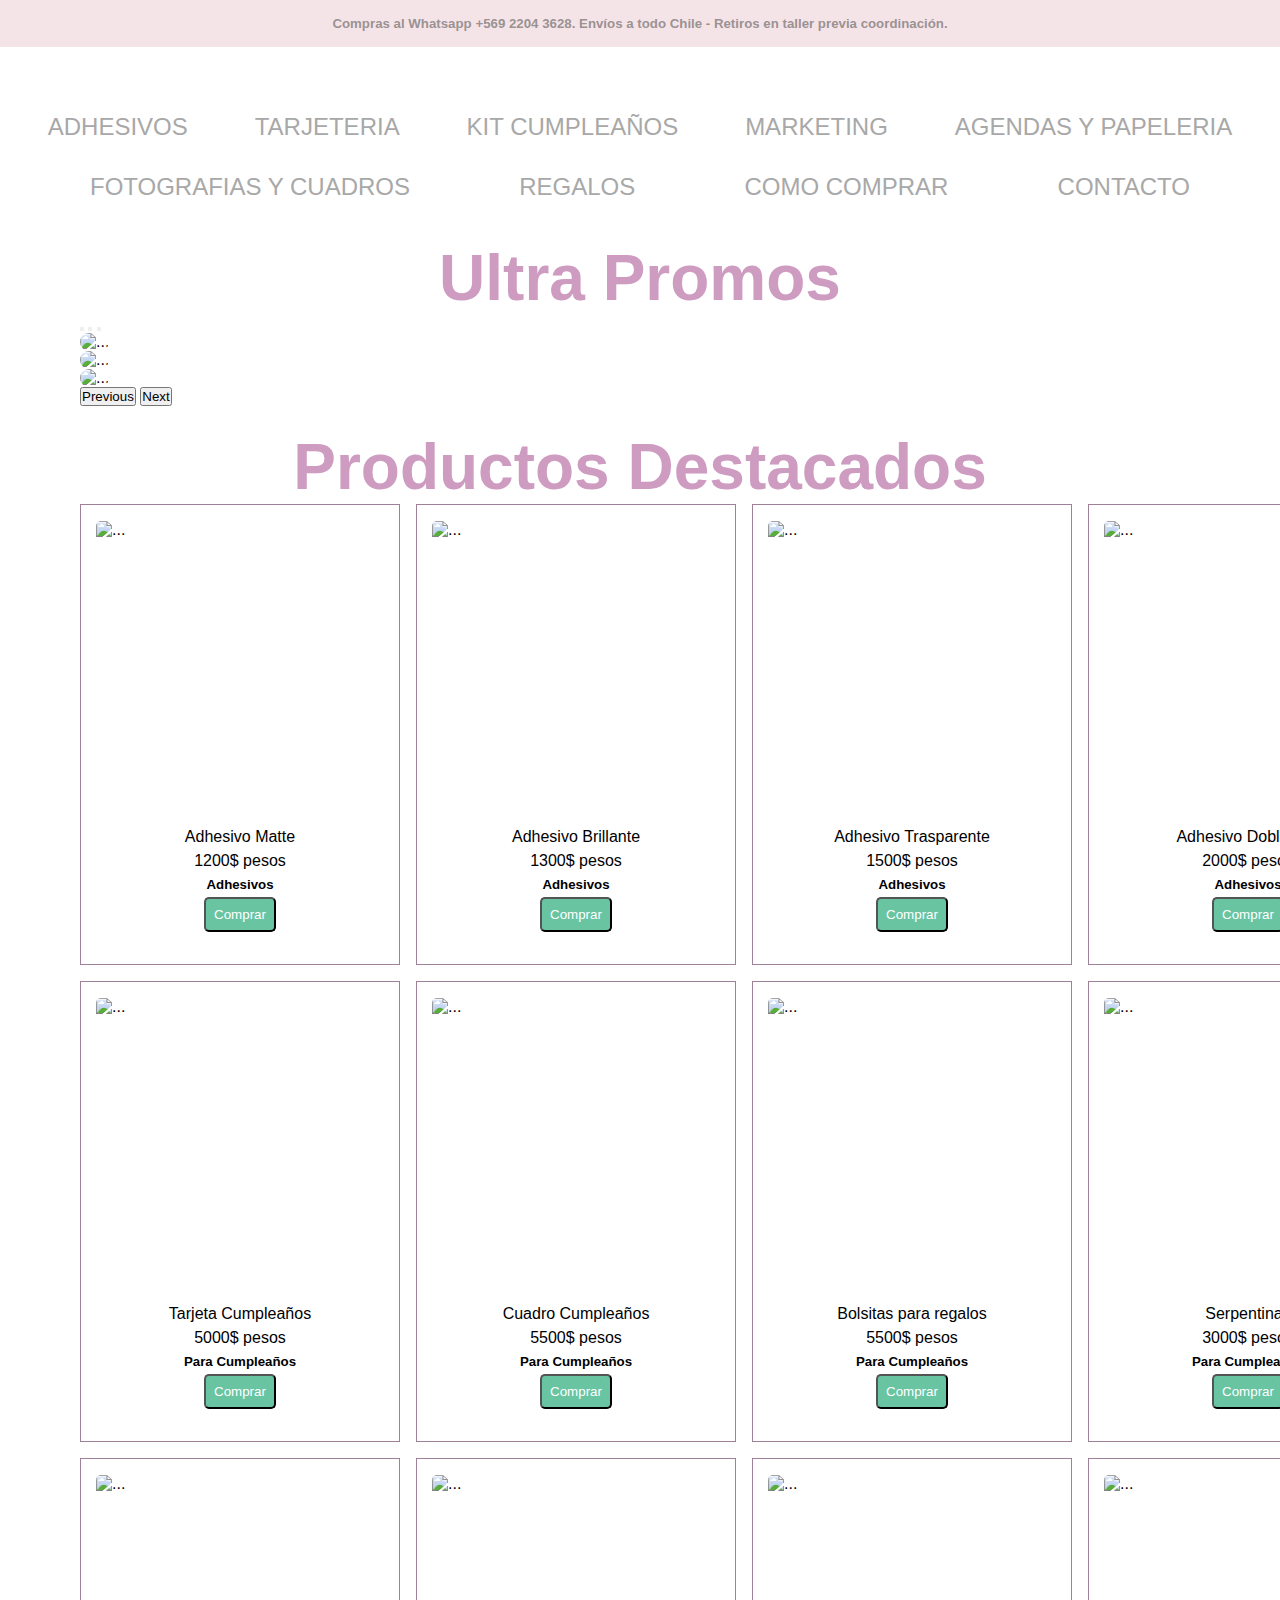
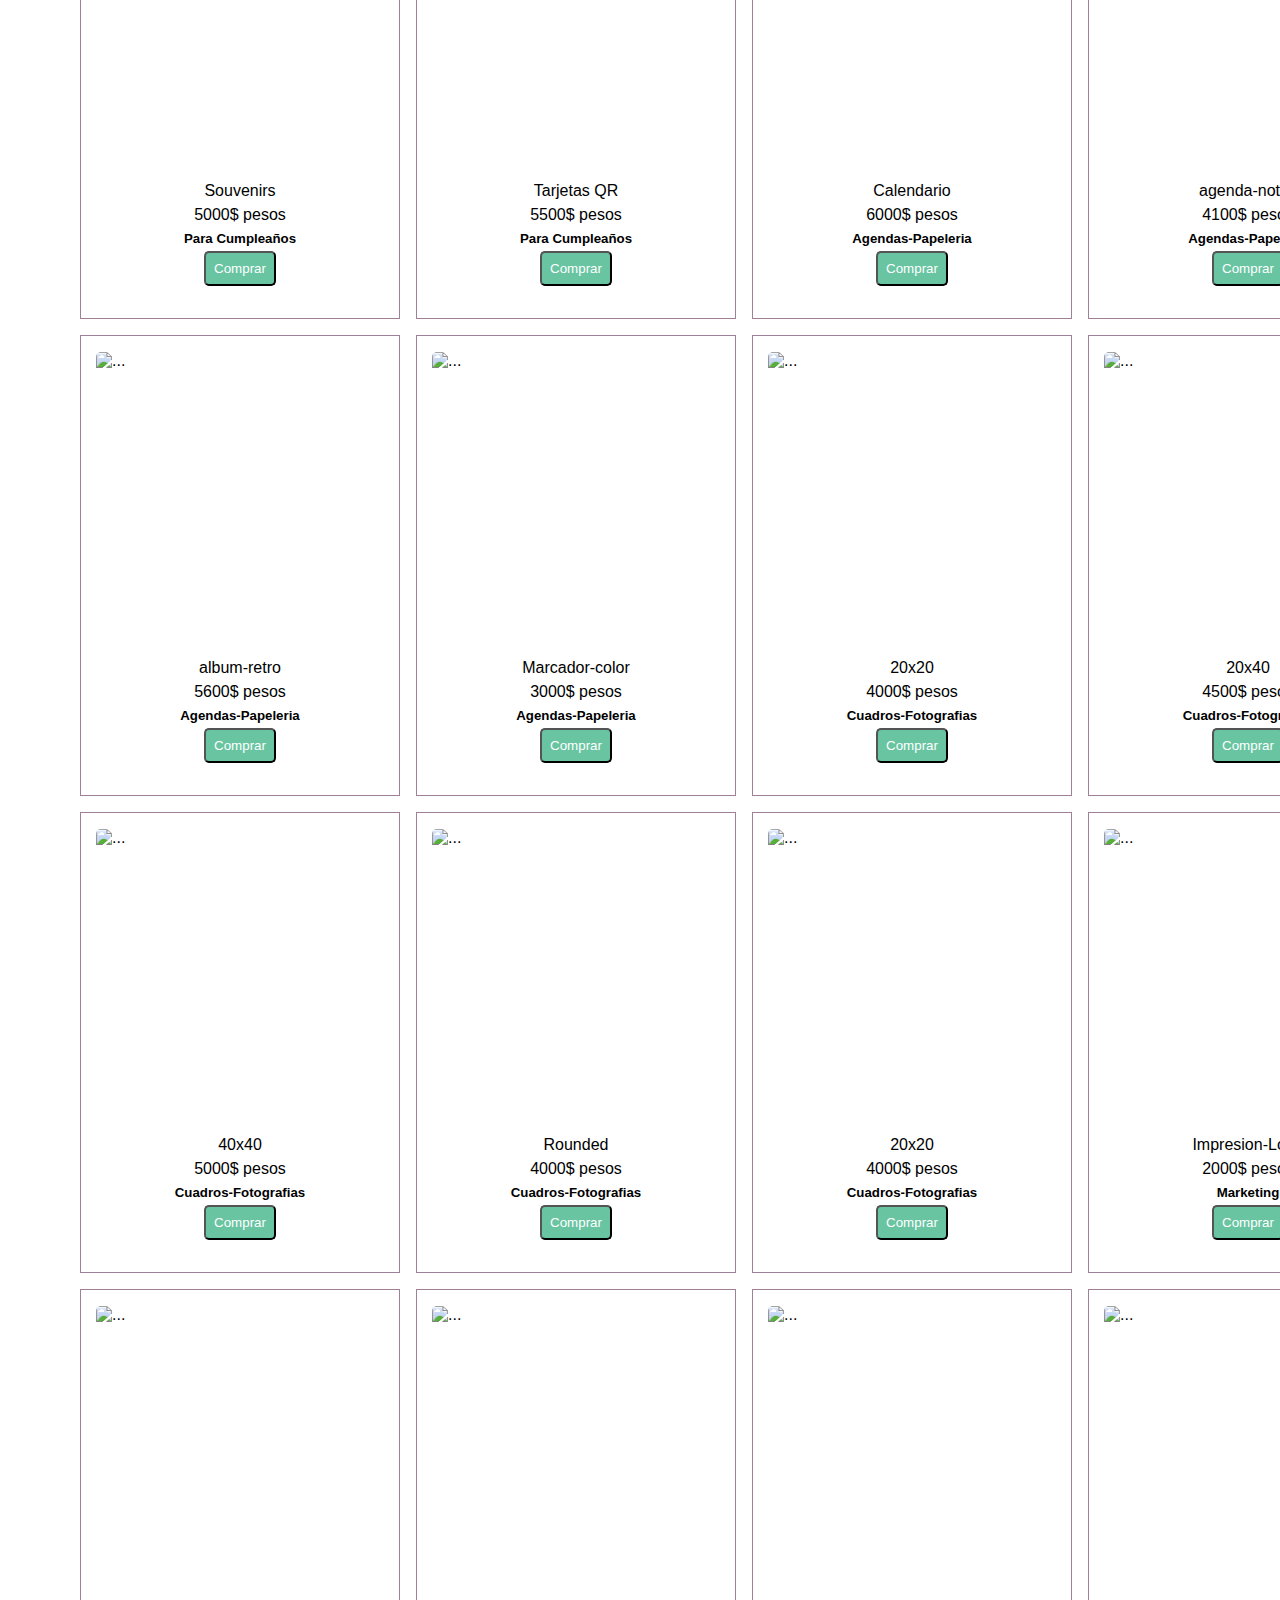
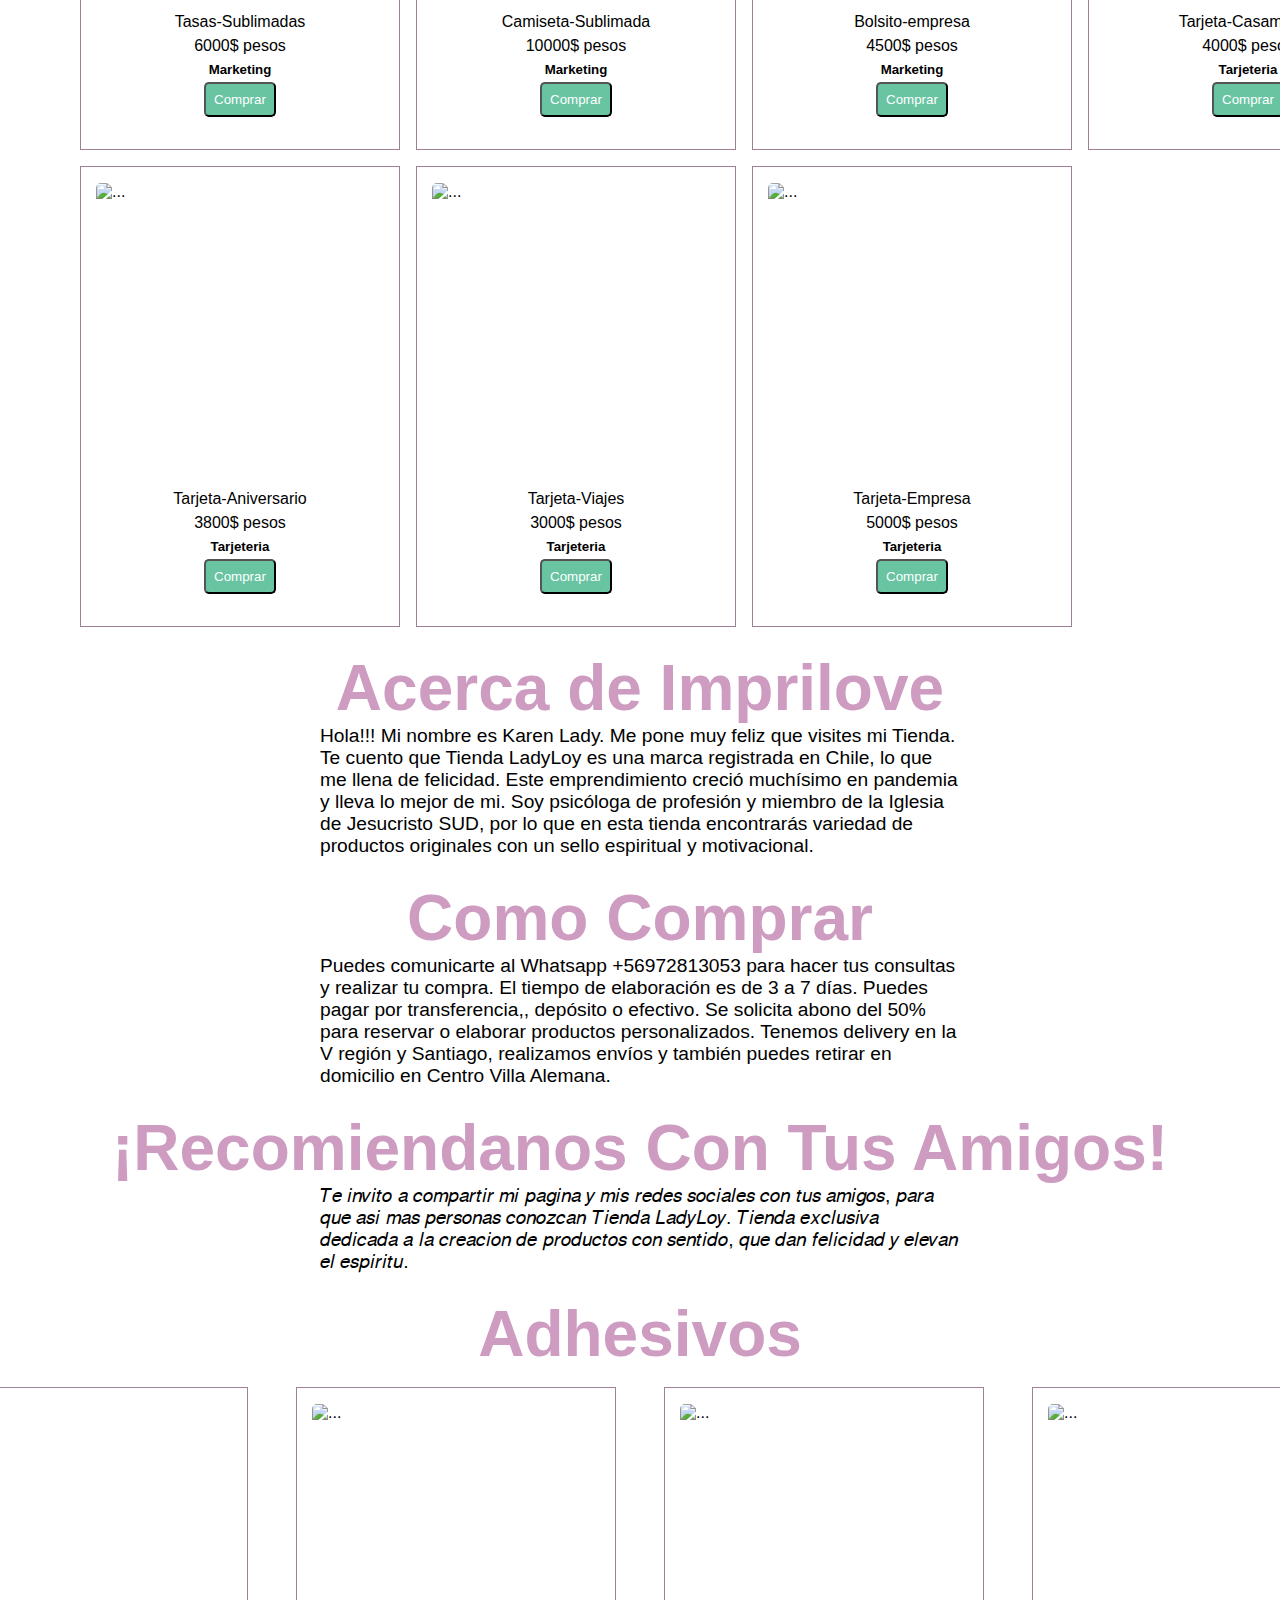
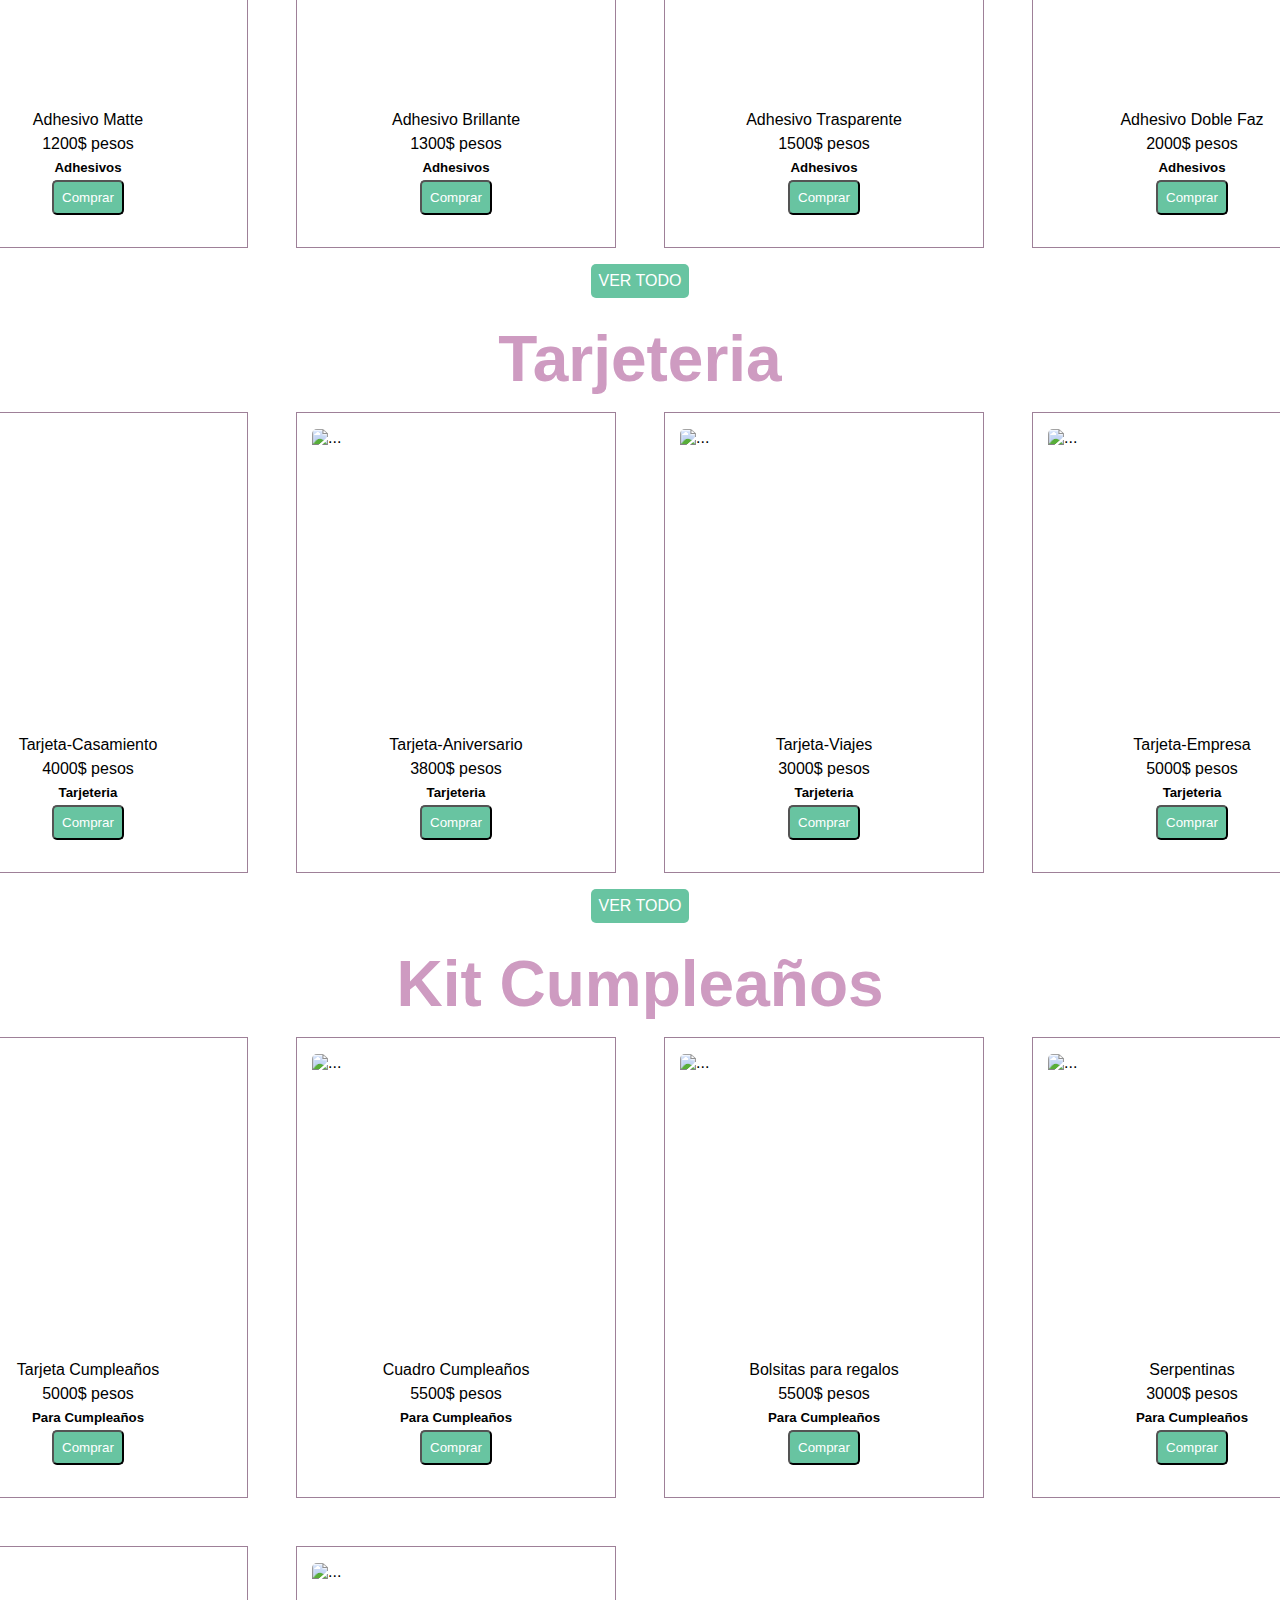
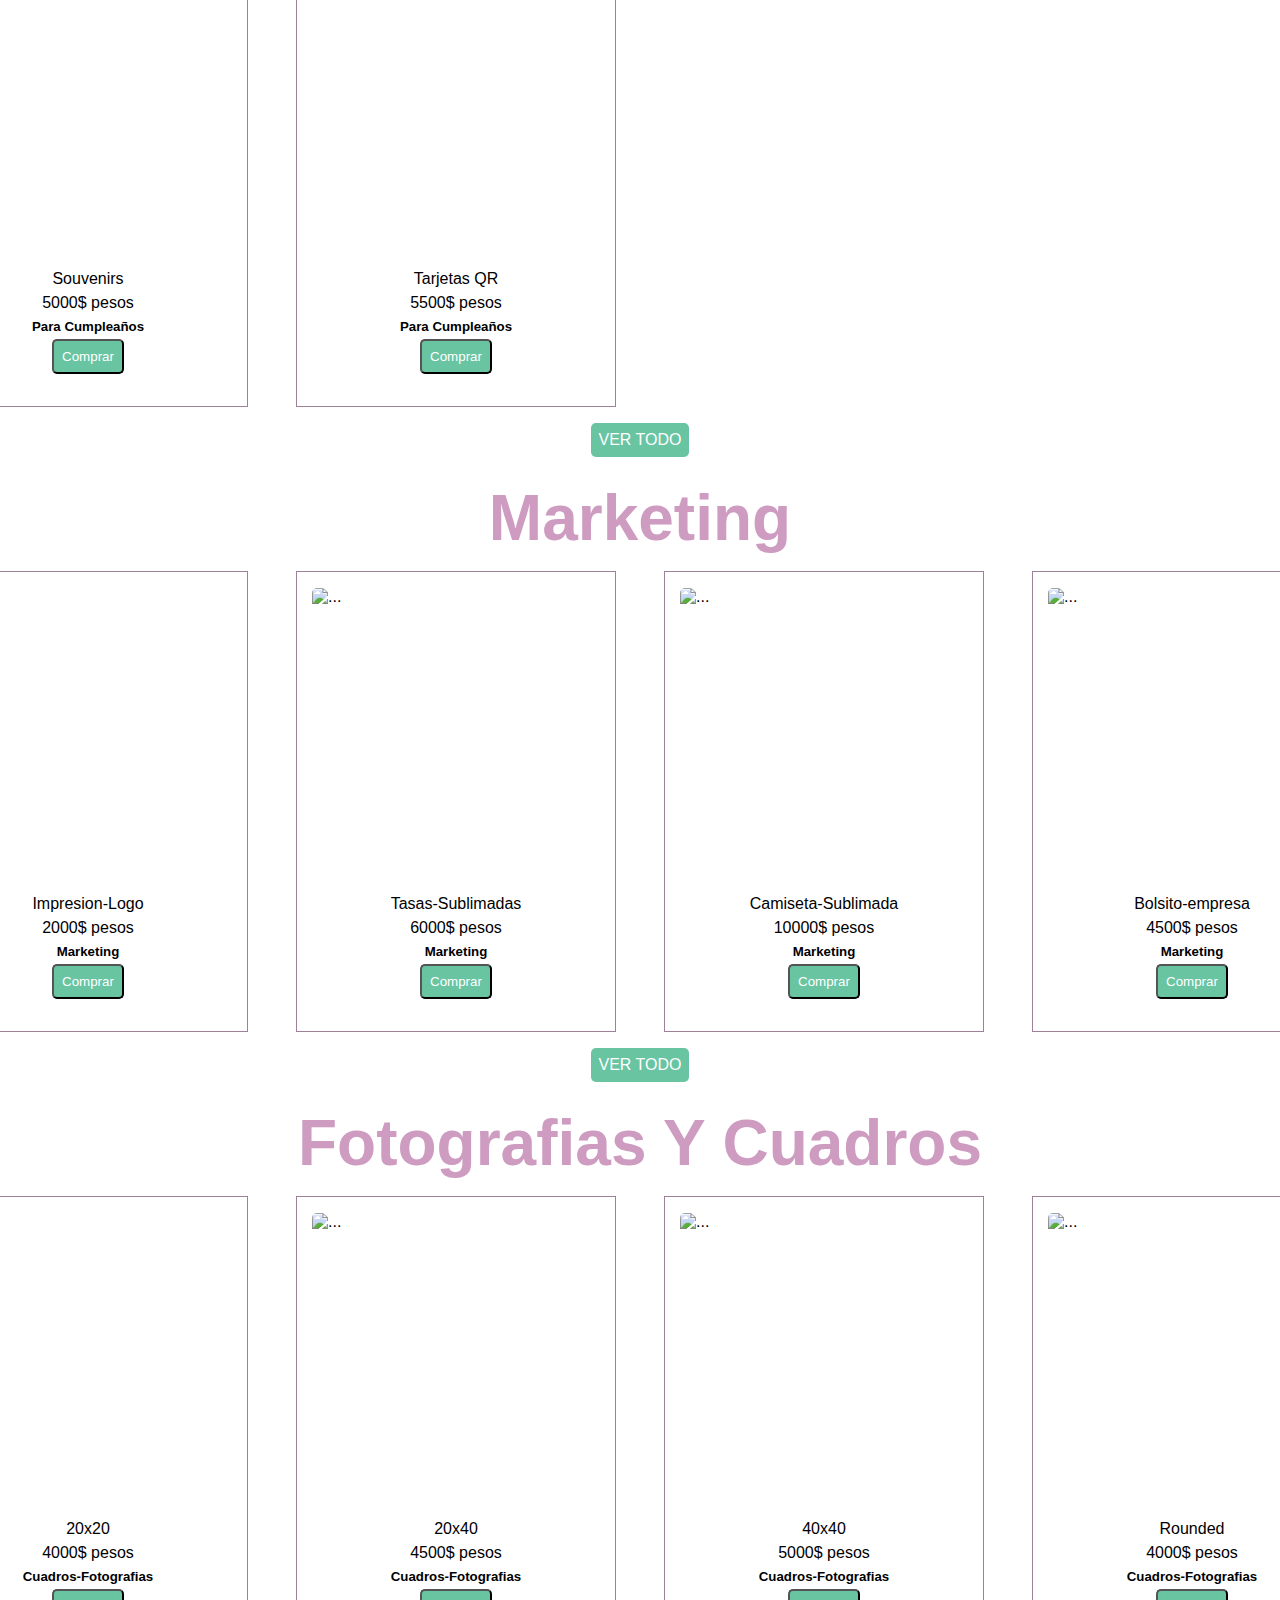
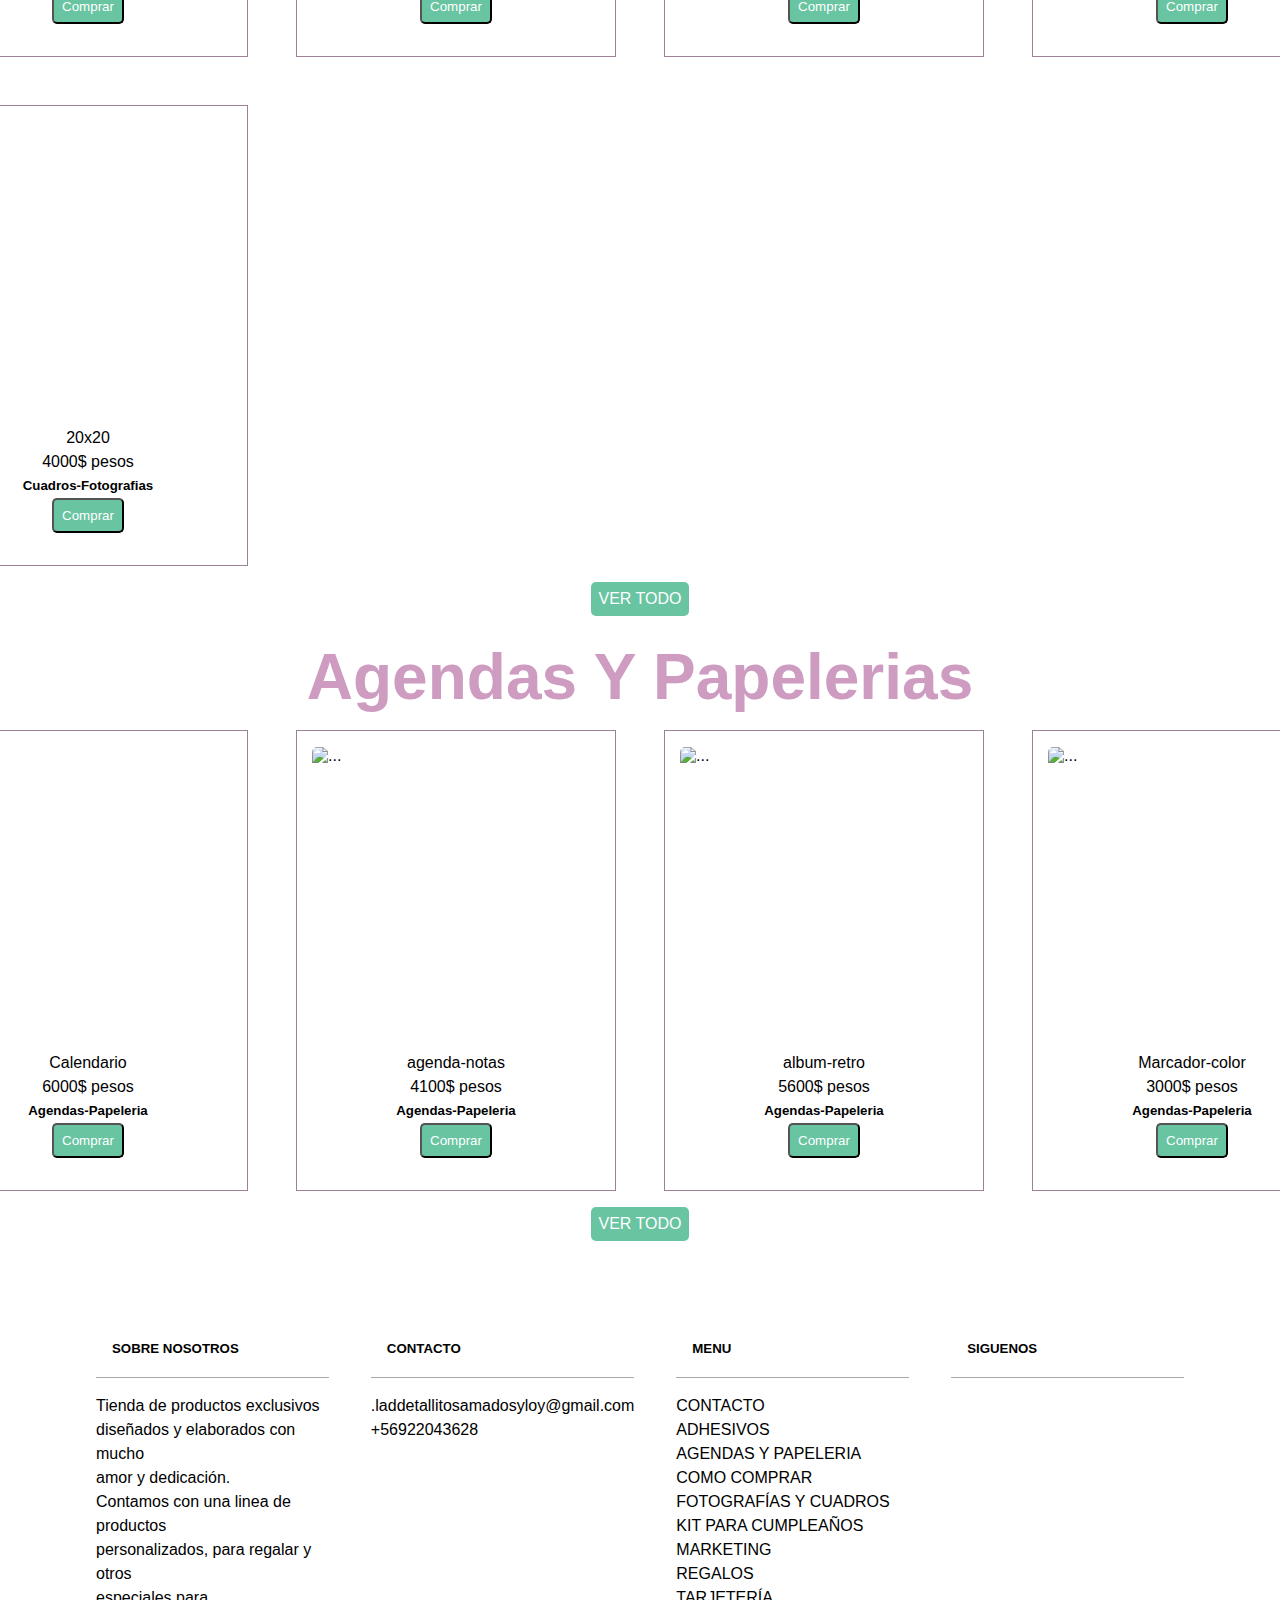
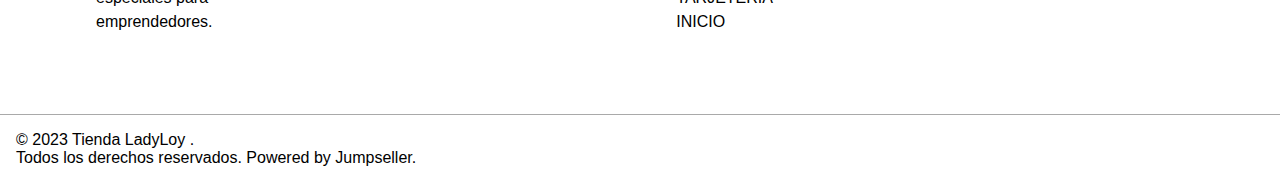
==== index.html @ 3375831d "secciones dinamicas de productos" ====
<!DOCTYPE html>
<html lang="en">

<head>
  <meta charset="UTF-8">
  <meta name="viewport" content="width=device-width, initial-scale=1.0">
  <title>Imprilove</title>
  <link href="https://cdn.jsdelivr.net/npm/bootstrap@5.3.2/dist/css/bootstrap.min.css" rel="stylesheet"
    integrity="sha384-T3c6CoIi6uLrA9TneNEoa7RxnatzjcDSCmG1MXxSR1GAsXEV/Dwwykc2MPK8M2HN" crossorigin="anonymous">
  <link href="https://fonts.cdnfonts.com/css/national-first-font" rel="stylesheet">
  <link href="https://fonts.cdnfonts.com/css/simple-handmade" rel="stylesheet">
  <link href="https://fonts.cdnfonts.com/css/andalucia-2" rel="stylesheet">
  <link href="https://fonts.cdnfonts.com/css/comming" rel="stylesheet">

  <link rel="stylesheet" href="./style/estilo.css">

</head>

<body>
  <header class="header">

    <div class="compras-contacto">
      <h5>Compras al Whatsapp +569 2204 3628. Envíos a todo Chile - Retiros en taller previa coordinación.</h5>
    </div>
    <div class="center-menu-section">
      <div class="redes">
        <a href="https://www.facebook.com/imprilove.cl/" class="face-link">
          <img src="./imgs/facebook-app-symbol.png" alt="">
        </a>

        <a href="https://wa.me/56922043628" class="wsp-link">
          <img src="./imgs/whatsapp (1).png" alt="">
        </a>
        <a href="https://www.instagram.com/imprilove.cl/"><img src="./imgs/instagram (1).png" alt=""></a>
      </div>

      <section class="logo">
        <a href="./index.html" class="logo-link">
          <img src="./imgs/logo.jpg" alt="">
        </a>
      </section>

      <section class="buscador">
        <a href="" class="buscar"><img src="./imgs/magnifying-glass.png" alt=""></a>
      </section>
    </div>





  </header>
  <nav class="menu" id="NavBar">
    <ul class="menu-lista">

      <li class="adhesivos">
        <a href="./pages/adhesivos.html">ADHESIVOS</a>
      </li>
      <li class="tarjeteria">
        <a href="./pages/tarjeteria.html">TARJETERIA</a>
      </li>
      <li class="kit-cumpleaños">
        <a href="./pages/kit-cumpleanios.html">KIT CUMPLEAÑOS</a>
      </li>
      <li class="marketing">
        <a href="./pages/marketing.html">MARKETING</a>
      </li>
      <li class="agendas-papeleria">
        <a href="./pages/agendas-papeleria.html">AGENDAS Y PAPELERIA</a>
      </li>
      <li class="fotografias-cuadros">
        <a href="./pages/fotografias-cuadros.html">FOTOGRAFIAS Y CUADROS</a>
      </li>
      <li class="regalos">
        <a href="./pages/regalos.html">REGALOS</a>
      </li>
      <li class="como-comprar">
        <a href="./pages/como-comprar.html">COMO COMPRAR</a>
      </li>
      <li class="contacto">
        <a href="./pages/contacto.html">CONTACTO</a>
      </li>
    </ul>
  </nav>
  <main class="main-index">
    <h2>Ultra Promos</h2>
    <section class="fotografia-index">
      <img src="./imgs/logo index.jpg" alt="">
    </section>
    <div id="carouselExampleIndicators" class="carousel slide">
      <div class="carousel-indicators">
        <button type="button" data-bs-target="#carouselExampleIndicators" data-bs-slide-to="0" class="active"
          aria-current="true" aria-label="Slide 1"></button>
        <button type="button" data-bs-target="#carouselExampleIndicators" data-bs-slide-to="1"
          aria-label="Slide 2"></button>
        <button type="button" data-bs-target="#carouselExampleIndicators" data-bs-slide-to="2"
          aria-label="Slide 3"></button>
      </div>
      <div class="carousel-inner">
        <div class="carousel-item active ">
          <img src="./imgs/Tarjetas-souvenir-7-1000.webp" class="d-block w-100" alt="...">
        </div>
        <div class="carousel-item">
          <img src="./imgs/365755636_305279498533660_6341889747429833375_n.jpg" class="d-block w-100" alt="...">
        </div>
        <div class="carousel-item">
          <img src="./imgs/299914283_184722710589340_1292862644946680419_n.jpg" class="d-block w-100" alt="...">
        </div>
      </div>
      <button class="carousel-control-prev" type="button" data-bs-target="#carouselExampleIndicators"
        data-bs-slide="prev">
        <span class="carousel-control-prev-icon" aria-hidden="true"></span>
        <span class="visually-hidden">Previous</span>
      </button>
      <button class="carousel-control-next" type="button" data-bs-target="#carouselExampleIndicators"
        data-bs-slide="next">
        <span class="carousel-control-next-icon" aria-hidden="true"></span>
        <span class="visually-hidden">Next</span>
      </button>
    </div>



    <section class="cards">
      <h2>Productos Destacados</h2>
      <section class="productos-destacados-index">

      </section>
    </section>
    <section class="info-index">
      <h2>Acerca de Imprilove</h2>
      <p>Hola!!! Mi nombre es Karen Lady. Me pone muy feliz que visites mi Tienda. Te cuento que Tienda LadyLoy es una
        marca registrada en Chile, lo que me llena de felicidad. Este emprendimiento creció muchísimo en pandemia y
        lleva lo mejor de mi. Soy psicóloga de profesión y miembro de la Iglesia de Jesucristo SUD, por lo que en esta
        tienda encontrarás variedad de productos originales con un sello espiritual y motivacional.</p>
      <h2>Como Comprar</h2>
      <p>Puedes comunicarte al Whatsapp +56972813053 para hacer tus consultas y realizar tu compra. El tiempo de
        elaboración es de 3 a 7 días. Puedes pagar por transferencia,, depósito o efectivo. Se solicita abono del 50%
        para reservar o elaborar productos personalizados. Tenemos delivery en la V región y Santiago, realizamos envíos
        y también puedes retirar en domicilio en Centro Villa Alemana.</p>
      <h2>¡Recomiendanos Con Tus Amigos!</h2>
      <p>𝑇𝑒 𝑖𝑛𝑣𝑖𝑡𝑜 𝑎 𝑐𝑜𝑚𝑝𝑎𝑟𝑡𝑖𝑟 𝑚𝑖 𝑝𝑎𝑔𝑖𝑛𝑎 𝑦 𝑚𝑖𝑠 𝑟𝑒𝑑𝑒𝑠 𝑠𝑜𝑐𝑖𝑎𝑙𝑒𝑠 𝑐𝑜𝑛 𝑡𝑢𝑠
        𝑎𝑚𝑖𝑔𝑜𝑠, 𝑝𝑎𝑟𝑎 𝑞𝑢𝑒 𝑎𝑠𝑖 𝑚𝑎𝑠 𝑝𝑒𝑟𝑠𝑜𝑛𝑎𝑠 𝑐𝑜𝑛𝑜𝑧𝑐𝑎𝑛 𝑇𝑖𝑒𝑛𝑑𝑎 𝐿𝑎𝑑𝑦𝐿𝑜𝑦.
        𝑇𝑖𝑒𝑛𝑑𝑎 𝑒𝑥𝑐𝑙𝑢𝑠𝑖𝑣𝑎 𝑑𝑒𝑑𝑖𝑐𝑎𝑑𝑎 𝑎 𝑙𝑎 𝑐𝑟𝑒𝑎𝑐𝑖𝑜𝑛 𝑑𝑒 𝑝𝑟𝑜𝑑𝑢𝑐𝑡𝑜𝑠 𝑐𝑜𝑛
        𝑠𝑒𝑛𝑡𝑖𝑑𝑜, 𝑞𝑢𝑒 𝑑𝑎𝑛 𝑓𝑒𝑙𝑖𝑐𝑖𝑑𝑎𝑑 𝑦 𝑒𝑙𝑒𝑣𝑎𝑛 𝑒𝑙 𝑒𝑠𝑝𝑖𝑟𝑖𝑡𝑢.</p>
    </section>

    <section class="cards">
      <h2>Adhesivos</h2>
      <section class="section-card section-adhesivos"></section>
<a href="./pages/adhesivos.html" class="ver-seccion">VER TODO</a>
    </section>

    <section class="cards">
      <h2>Tarjeteria</h2>
      <section class="section-card section-tarjeteria">
      </section>
      <a href="./pages/tarjeteria.html" class="ver-seccion">VER TODO</a>
    </section>

    <section class="cards">
      <h2>Kit Cumpleaños</h2>
      <section class="section-card section-cumple">
      </section>
      <a href="./pages/kit-cumpleanios.html" class="ver-seccion">VER TODO</a>
    </section>

    <section class="cards">
      <h2>Marketing</h2>
      <section class="section-card section-marketing">
      </section>
      <a href="./pages/marketing.html" class="ver-seccion">VER TODO</a>
    </section>

    <section class="cards">
      <h2>Fotografias Y Cuadros</h2>
      <section class="section-card section-cuadros">
      </section>
      <a href="./pages/fotografias-cuadros.html" class="ver-seccion">VER TODO</a>
    </section>

    <section class="cards">
      <h2>Agendas Y Papelerias</h2>
      <section class="section-card agendas-section">
      </section>
      <a href="./pages/agendas-papeleria.html" class="ver-seccion">VER TODO</a>
    </section>

  </main>

  <footer class="pie-de-pagina">
    <div class="datos">
      <section class="sobre-nosotros">
        <h5>SOBRE NOSOTROS</h5>
        <p>
          Tienda de productos exclusivos <br> diseñados y elaborados con mucho <br> amor y dedicación. <br> Contamos con
          una linea de
          productos <br> personalizados, para regalar y otros <br> especiales para emprendedores.</p>
      </section>
      <section class="contacto">
        <h5>CONTACTO</h5>
        <a href="">.laddetallitosamadosyloy@gmail.com</a>
        <a href="https://wa.me/56922043628">+56922043628</a>
      </section>
      <section class="menu-pie">
        <h5>MENU</h5>
        <a href="./pages/contacto.html">CONTACTO</a>
        <a href="./pages/adhesivos.html">ADHESIVOS</a>
        <a href="./pages/agendas-papeleria.html">AGENDAS Y PAPELERIA</a>
        <a href="./pages/como-comprar.html">COMO COMPRAR</a>
        <a href="./pages/fotografias-cuadros.html">FOTOGRAFÍAS Y CUADROS</a>
        <a href="./pages/kit-cumpleanios.html">KIT PARA CUMPLEAÑOS</a>
        <a href="./pages/marketing.html"> MARKETING</a>
        <a href="./pages/regalos.html">REGALOS</a>
        <a href="./pages/tarjeteria.html">TARJETERÍA</a>
        <a href="./index.html">INICIO</a>

      </section>
      <section class="siguenos">
        <h5>SIGUENOS</h5>

        <div class="siguenos-redes"><a href="https://www.facebook.com/imprilove.cl/" class="face-link">
            <img src="./imgs/facebook-app-symbol.png" alt="">
          </a>

          <a href="https://wa.me/56922043628" class="wsp-link">
            <img src="./imgs/whatsapp (1).png" alt="">
          </a>
          <a href="https://www.instagram.com/imprilove.cl/"><img src="./imgs/instagram (1).png" alt=""></a>
        </div>
    </div>







    <section class="pie-final">
      <p> © 2023 Tienda LadyLoy . <br>
        Todos los derechos reservados. Powered by Jumpseller.</p>



      <a href="./index.html" class="logo-link">
        <img src="./imgs/logo.jpg" alt="">
      </a>

    </section>

  </footer>
  <script src="https://cdn.jsdelivr.net/npm/bootstrap@5.3.2/dist/js/bootstrap.bundle.min.js"
    integrity="sha384-C6RzsynM9kWDrMNeT87bh95OGNyZPhcTNXj1NW7RuBCsyN/o0jlpcV8Qyq46cDfL"
    crossorigin="anonymous"></script>
  <script src="./logic/main.js"></script>
</body>

</html>
---- style/estilo.css ----
@import url("https://fonts.cdnfonts.com/css/andalucia-2");
@import url("https://fonts.cdnfonts.com/css/simple-handmade");
* {
  margin: 0;
  padding: 0;
  list-style-type: none;
  font-family: "Josefin Sans", sans-serif;
  box-sizing: border-box;
  text-decoration: none;
  font-family: "National First Font", sans-serif;
}

h1 {
  padding-top: 1.5rem;
  font-size: 4rem;
  font-family: "Comming", sans-serif;
}

img {
  width: 200px;
}

a {
  text-decoration: none;
  font-family: "National First Font", sans-serif;
}

h2 {
  color: rgb(206, 155, 193);
  padding-top: 1.5rem;
  font-size: 4rem;
  font-family: "Comming", sans-serif;
}

.header {
  display: flex;
  flex-direction: column;
}
.header .compras-contacto h5 {
  color: rgba(121, 114, 114, 0.74);
  background-color: rgba(208, 137, 155, 0.23);
  padding-block: 1rem;
  text-align: center;
}
.header .center-menu-section {
  display: flex;
  justify-content: space-evenly;
  align-items: center;
}
.header .center-menu-section .redes {
  padding: 1rem;
}
.header .center-menu-section .redes a {
  margin: 10px;
}
.header .center-menu-section .redes img {
  width: 20px;
}
.header .center-menu-section .redes img:hover {
  transition: 0.5s;
  border-radius: 2px;
  transform: scale(1.1);
  transform: translateY(-5px);
  box-shadow: 1px 1px 1px 1px rgba(0, 0, 0, 0.25);
  background-color: rgb(206, 155, 193);
  transition: 0.5s;
}
.header .center-menu-section .logo img {
  border-radius: 50%;
}
.header .center-menu-section .buscador {
  padding: 1rem;
}
.header .center-menu-section .buscador img {
  width: 20px;
}
.header .center-menu-section .buscador img:hover {
  transition: 0.5s;
  border-radius: 2px;
  transform: scale(1.1);
  background-color: #e5e5e5;
  box-shadow: 1px 1px 1px 1px rgba(0, 0, 0, 0.25);
}
.header .center-menu-section .buscador a:hover {
  background-color: #e5e5e5;
  transition: 0.5s;
}

.menu {
  background-color: white;
  position: sticky;
  top: 0px;
  z-index: 1;
}
.menu .menu-lista {
  display: flex;
  flex-wrap: wrap;
  flex-direction: row;
  justify-content: space-evenly;
}
.menu .menu-lista li {
  padding: 1rem;
}
.menu .menu-lista a {
  font-size: 1.5rem;
  padding-block: 1rem;
  padding-inline: 0.2rem;
  color: rgb(168, 168, 168);
  border-radius: 5px;
}
.menu .menu-lista a:hover {
  background-color: #e5e5e5;
  transition: 0.5s;
  color: #385d47;
}

.main-index {
  display: flex;
  flex-direction: column;
}
.main-index h2 {
  align-self: center;
}
.main-index .fotografia-index {
  display: none;
  width: 70%;
  align-self: center;
  margin-bottom: 3rem;
}
.main-index .fotografia-index img {
  width: 100%;
}
.main-index #carouselExampleIndicators {
  align-self: center;
  width: 100%;
  padding-inline: 5rem;
}
.main-index #carouselExampleIndicators .carousel-control-prev {
  z-index: 0;
}
.main-index #carouselExampleIndicators .carousel-control-next {
  z-index: 0;
}
.main-index #carouselExampleIndicators .carousel-inner .carousel-item img {
  height: 40rem;
  border-radius: 20px;
}
.main-index .info-index {
  display: flex;
  flex-direction: column;
}
.main-index .info-index h2 {
  align-self: center;
}
.main-index .info-index p {
  display: inline-block;
  align-self: center;
  width: 50%;
  font-size: larger;
}
.main-index .cards {
  display: flex;
  flex-direction: column;
}
.main-index .cards a:hover {
  color: rgb(124, 174, 124);
  transition: 0.5s;
  background-color: brown;
}

.main-section {
  display: flex;
  flex-direction: column;
}
.main-section h2 {
  align-self: center;
}
.main-section .section-presentacion {
  padding-inline: 25rem;
  display: flex;
  flex-direction: column;
}
.main-section .section-presentacion img {
  border-radius: 2rem;
  width: 100%;
}
.main-section .section-presentacion p {
  padding-top: 3rem;
  font-size: 1.5rem;
  color: rgb(206, 155, 193);
}
.main-section .buscador-section {
  padding-inline: 2rem;
  display: flex;
  flex-direction: row;
  justify-content: space-between;
}
.main-section .buscador-section h4 {
  font-size: 2rem;
}
.main-section .buscador-section form {
  display: flex;
  font-size: 2rem;
  line-height: 4rem;
}
.main-section .buscador-section form label {
  font-size: 1.5rem;
  font-weight: 400;
  color: #777777;
}
.main-section .buscador-section form select {
  color: rgb(124, 174, 124);
  font-weight: 200;
  border-width: 1px 1px 3px 1px;
  border-style: solid;
  border-color: #ddd;
  border-radius: 2px;
  box-shadow: none;
  background-color: #fff;
  width: 20rem;
  padding: 0.3rem;
}
.main-section .buscador-section form select:focus {
  border-color: rgb(206, 155, 193);
  border-width: 1px 1px 3px 1px;
  box-shadow: none;
}
.main-section .buscador-section form select:focus-visible {
  outline: none;
  border-radius: 3px;
}

.main-contacto {
  display: flex;
  flex-direction: column;
  justify-content: space-between;
  align-items: center;
}
.main-contacto .info-contacto {
  display: flex;
  justify-content: space-around;
  border-top: solid rgb(75, 75, 75) 1px;
  border-bottom: solid rgb(75, 75, 75) 1px;
  padding-inline: 4rem;
  padding-block: 2rem;
  gap: 2rem;
}
.main-contacto .info-contacto .contacto-cuadrito {
  display: flex;
  flex-direction: column;
  align-items: center;
  border-radius: 5px;
  border: solid rgb(206, 155, 193) 1px;
  padding: 1rem;
}
.main-contacto .info-contacto .contacto-cuadrito img {
  width: 1.5rem;
  margin: 0.5rem;
}
.main-contacto .info-contacto .contacto-cuadrito p {
  font-weight: 500;
}
.main-contacto .info-contacto .contacto-cuadrito span {
  color: rgb(206, 155, 193);
}
.main-contacto .contacto-form {
  display: grid;
  grid-template-columns: 1fr 1fr 1fr;
  gap: 2rem;
  align-self: center;
  align-items: center;
  padding: 2rem;
}
.main-contacto .contacto-form label {
  font-size: 1.5rem;
  font-weight: 400;
  color: #777777;
}
.main-contacto .contacto-form label input {
  color: rgb(124, 174, 124);
  font-weight: 200;
  border-width: 1px 1px 3px 1px;
  border-style: solid;
  border-color: #ddd;
  border-radius: 2px;
  box-shadow: none;
  background-color: #fff;
  width: 20rem;
  padding: 0.3rem;
}
.main-contacto .contacto-form label input:focus {
  border-color: rgb(206, 155, 193);
  border-width: 1px 1px 3px 1px;
  box-shadow: none;
}
.main-contacto .contacto-form label input:focus-visible {
  outline: none;
  border-radius: 3px;
}
.main-contacto .comentario {
  display: flex;
  flex-direction: column;
  align-items: center;
  justify-content: space-around;
}
.main-contacto .comentario .comentar {
  color: rgb(124, 174, 124);
  padding: 0.2rem;
  font-weight: 200;
  border-width: 1px 1px 3px 1px;
  border-style: solid;
  border-color: #ddd;
  border-radius: 2px;
  box-shadow: none;
  background-color: #fff;
  margin-bottom: 2rem;
}
.main-contacto .comentario .comentar:focus {
  border-color: rgb(206, 155, 193);
  border-width: 1px 1px 3px 1px;
  box-shadow: none;
}
.main-contacto .comentario .comentar:focus-visible {
  outline: none;
  border-radius: 3px;
}
.main-contacto .comentario button {
  color: rgb(206, 155, 193);
  background-color: rgb(71, 117, 71);
}
.main-contacto .comentario button:hover {
  color: rgb(71, 117, 71);
  transition: 0.5s;
  background-color: rgb(206, 155, 193);
}
.main-contacto button {
  font-size: 1.5rem;
  align-self: center;
  color: white;
  background-color: #68c4a1;
  padding-block: 0.5rem;
  padding-inline: 2rem;
  border-radius: 5px;
}
.main-contacto button:hover {
  color: rgb(124, 174, 124);
  transition: 0.5s;
  background-color: brown;
}

.pie-de-pagina {
  display: flex;
  flex-direction: column;
}
.pie-de-pagina .datos {
  display: grid;
  grid-template-columns: repeat(4, 1fr);
  gap: 10px;
  padding: 5rem;
  line-height: 1.5rem;
}
.pie-de-pagina .datos a {
  color: black;
}
.pie-de-pagina .datos a:hover {
  color: rgb(124, 174, 124);
  transition: 0.5s;
}
.pie-de-pagina .datos .sobre-nosotros {
  display: flex;
  flex-direction: column;
  margin-inline: 1rem;
}
.pie-de-pagina .datos .sobre-nosotros h5 {
  border-bottom: darkgrey solid 0.5px;
  padding: 1rem;
  margin-bottom: 1rem;
}
.pie-de-pagina .datos .contacto {
  display: flex;
  flex-direction: column;
  margin-inline: 1rem;
}
.pie-de-pagina .datos .contacto h5 {
  border-bottom: darkgrey solid 0.5px;
  padding: 1rem;
  margin-bottom: 1rem;
}
.pie-de-pagina .datos .siguenos {
  display: flex;
  flex-direction: column;
  margin-inline: 1rem;
}
.pie-de-pagina .datos .siguenos h5 {
  border-bottom: darkgrey solid 0.5px;
  padding: 1rem;
  margin-bottom: 1rem;
}
.pie-de-pagina .datos .siguenos .siguenos-redes {
  display: flex;
  flex-direction: row;
  justify-content: space-around;
}
.pie-de-pagina .datos .siguenos .siguenos-redes img {
  width: 20px;
}
.pie-de-pagina .datos .siguenos .siguenos-redes img:hover {
  background-color: rgb(124, 174, 124);
  transition: 0.5s;
  border-radius: 2px;
  transform: scale(1.1);
  box-shadow: 1px 1px 1px 1px rgba(0, 0, 0, 0.25);
}
.pie-de-pagina .datos .menu-pie {
  display: flex;
  flex-direction: column;
  margin-inline: 1rem;
}
.pie-de-pagina .datos .menu-pie h5 {
  border-bottom: darkgrey solid 0.5px;
  padding: 1rem;
  margin-bottom: 1rem;
}
.pie-de-pagina .pie-final {
  display: flex;
  flex-direction: row;
  align-items: center;
  justify-content: space-between;
  padding: 1rem;
  border-top: darkgrey solid 0.5px;
}
.pie-de-pagina .pie-final img {
  width: 7rem;
}

.productos-destacados-index {
  display: grid;
  grid-template-columns: repeat(4, 1fr);
  grid-template-rows: 6, 1fr;
  padding-inline: 5rem;
  gap: 1rem;
}
.productos-destacados-index a {
  color: black;
}
.productos-destacados-index a:hover {
  color: rgb(124, 174, 124);
  transition: 0.5s;
  background-color: brown;
}
.productos-destacados-index h2 {
  align-self: center;
}
.productos-destacados-index .card {
  display: flex;
  flex-direction: column;
  align-items: center;
  padding: 1rem;
  width: 20rem;
  border: solid rgb(158, 128, 152) 0.5px;
}
.productos-destacados-index .card:hover {
  transition: 0.5s;
  transform: scale(1.02);
  transform: translateY(-5px);
  box-shadow: 10px 10px 10px 10px rgba(0, 0, 0, 0.25);
}
.productos-destacados-index .card img {
  width: 18rem;
  height: 18rem;
  border-radius: 5px;
}
.productos-destacados-index .card .card-body {
  display: flex;
  flex-direction: column;
  align-items: center;
  padding: 1rem;
  line-height: 1.5rem;
}
.productos-destacados-index .card .card-body a:hover {
  border-radius: 5px;
  background-color: #e5e5e5;
  transition: 0.5s;
  color: #385d47;
}
.productos-destacados-index .card .card-body .btn-comprar {
  color: white;
  background-color: #68c4a1;
  padding: 0.5rem;
  border-radius: 5px;
}
.productos-destacados-index .card .card-body .btn-comprar:hover {
  color: rgb(124, 174, 124);
  transition: 0.5s;
  background-color: brown;
}

.ver-seccion {
  color: white;
  background-color: #68c4a1;
  padding: 0.5rem;
  border-radius: 5px;
  align-self: center;
}

.section-card {
  align-self: center;
  display: grid;
  grid-template-columns: repeat(4, 1fr);
  grid-template-rows: 6, 1fr;
  gap: 1rem;
}
.section-card a {
  color: black;
}
.section-card a:hover {
  color: rgb(124, 174, 124);
  transition: 0.5s;
  background-color: brown;
}
.section-card h2 {
  align-self: center;
}
.section-card .card {
  display: flex;
  flex-direction: column;
  align-items: center;
  padding: 1rem;
  margin: 1rem;
  width: 20rem;
  border: solid rgb(158, 128, 152) 0.5px;
}
.section-card .card:hover {
  transition: 0.5s;
  transform: scale(1.02);
  transform: translateY(-5px);
  box-shadow: 10px 10px 10px 10px rgba(0, 0, 0, 0.25);
}
.section-card .card img {
  width: 18rem;
  height: 18rem;
  border-radius: 5px;
}
.section-card .card .card-body {
  display: flex;
  flex-direction: column;
  align-items: center;
  padding: 1rem;
  line-height: 1.5rem;
}
.section-card .card .card-body a:hover {
  border-radius: 5px;
  background-color: #e5e5e5;
  transition: 0.5s;
  color: #385d47;
}
.section-card .card .card-body .btn-comprar {
  color: white;
  background-color: #68c4a1;
  padding: 0.5rem;
  border-radius: 5px;
}
.section-card .card .card-body .btn-comprar:hover {
  color: rgb(124, 174, 124);
  transition: 0.5s;
  background-color: brown;
}/*# sourceMappingURL=estilo.css.map */
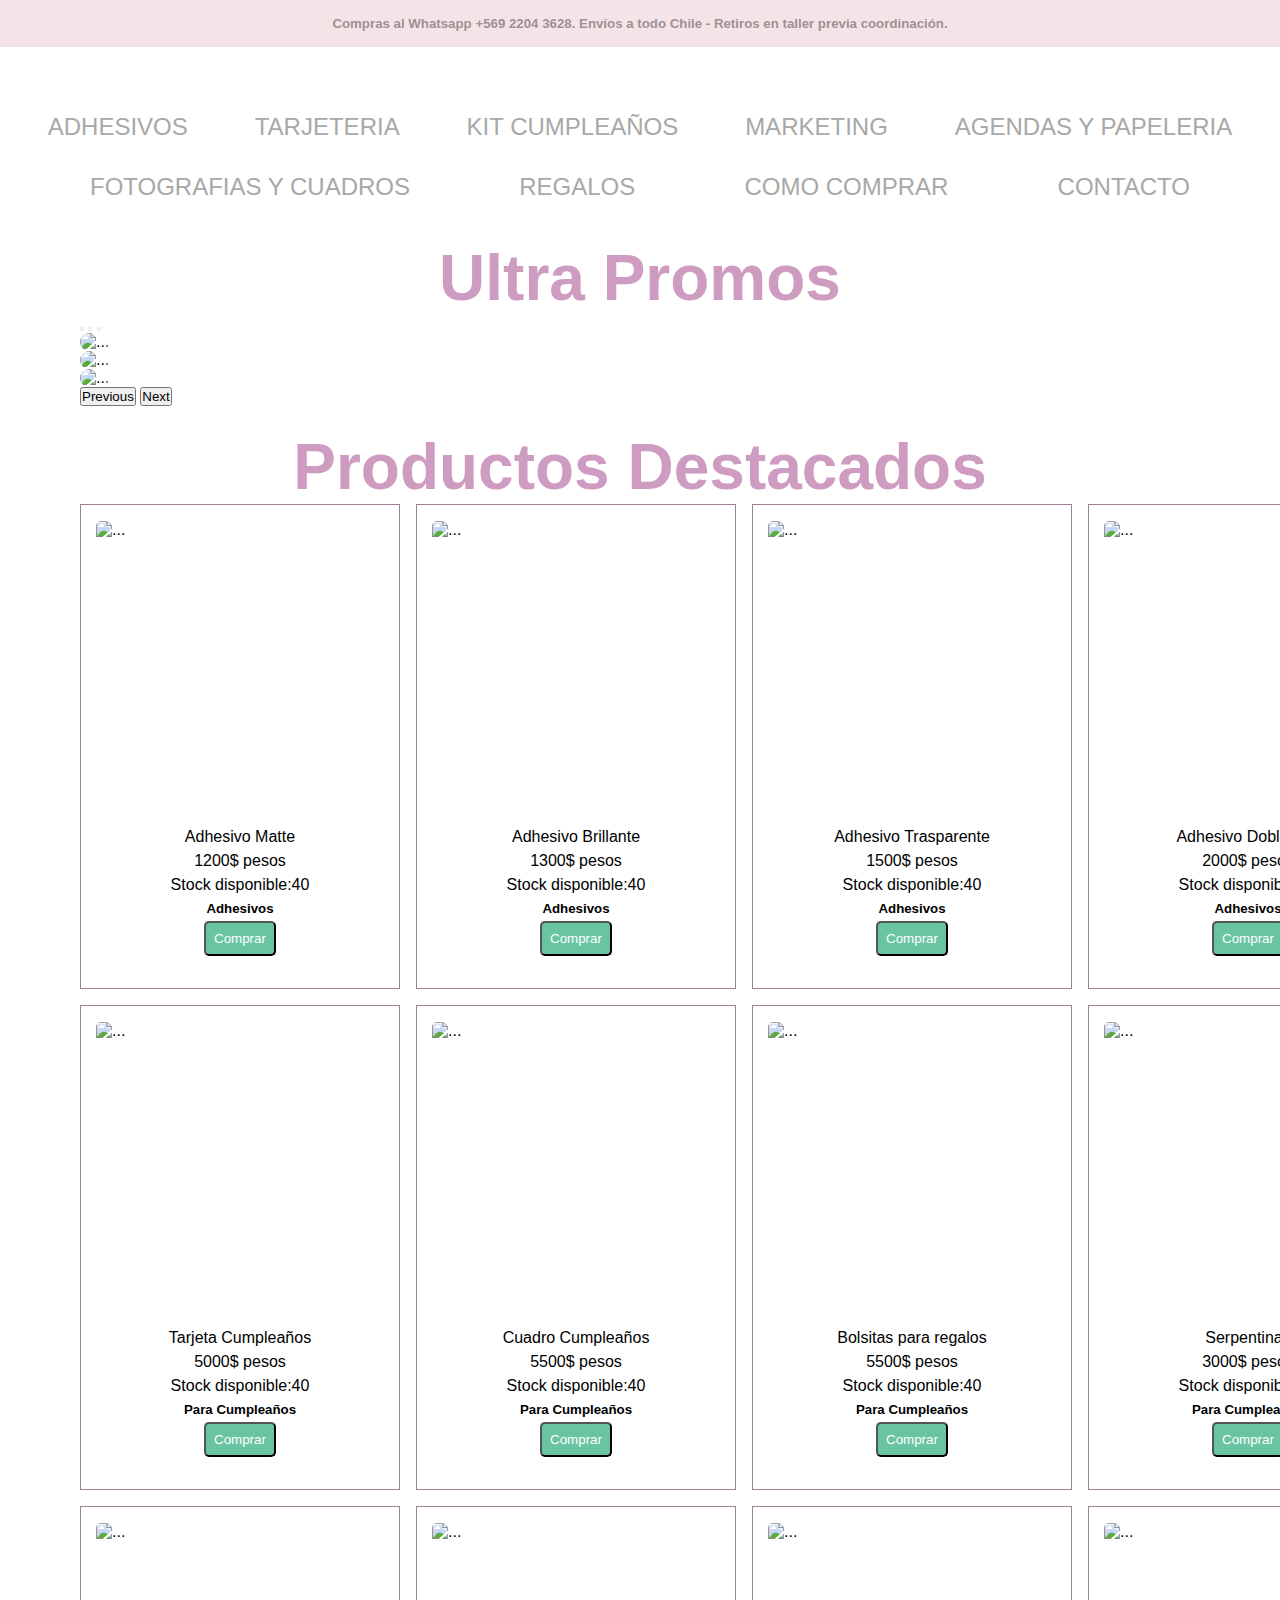
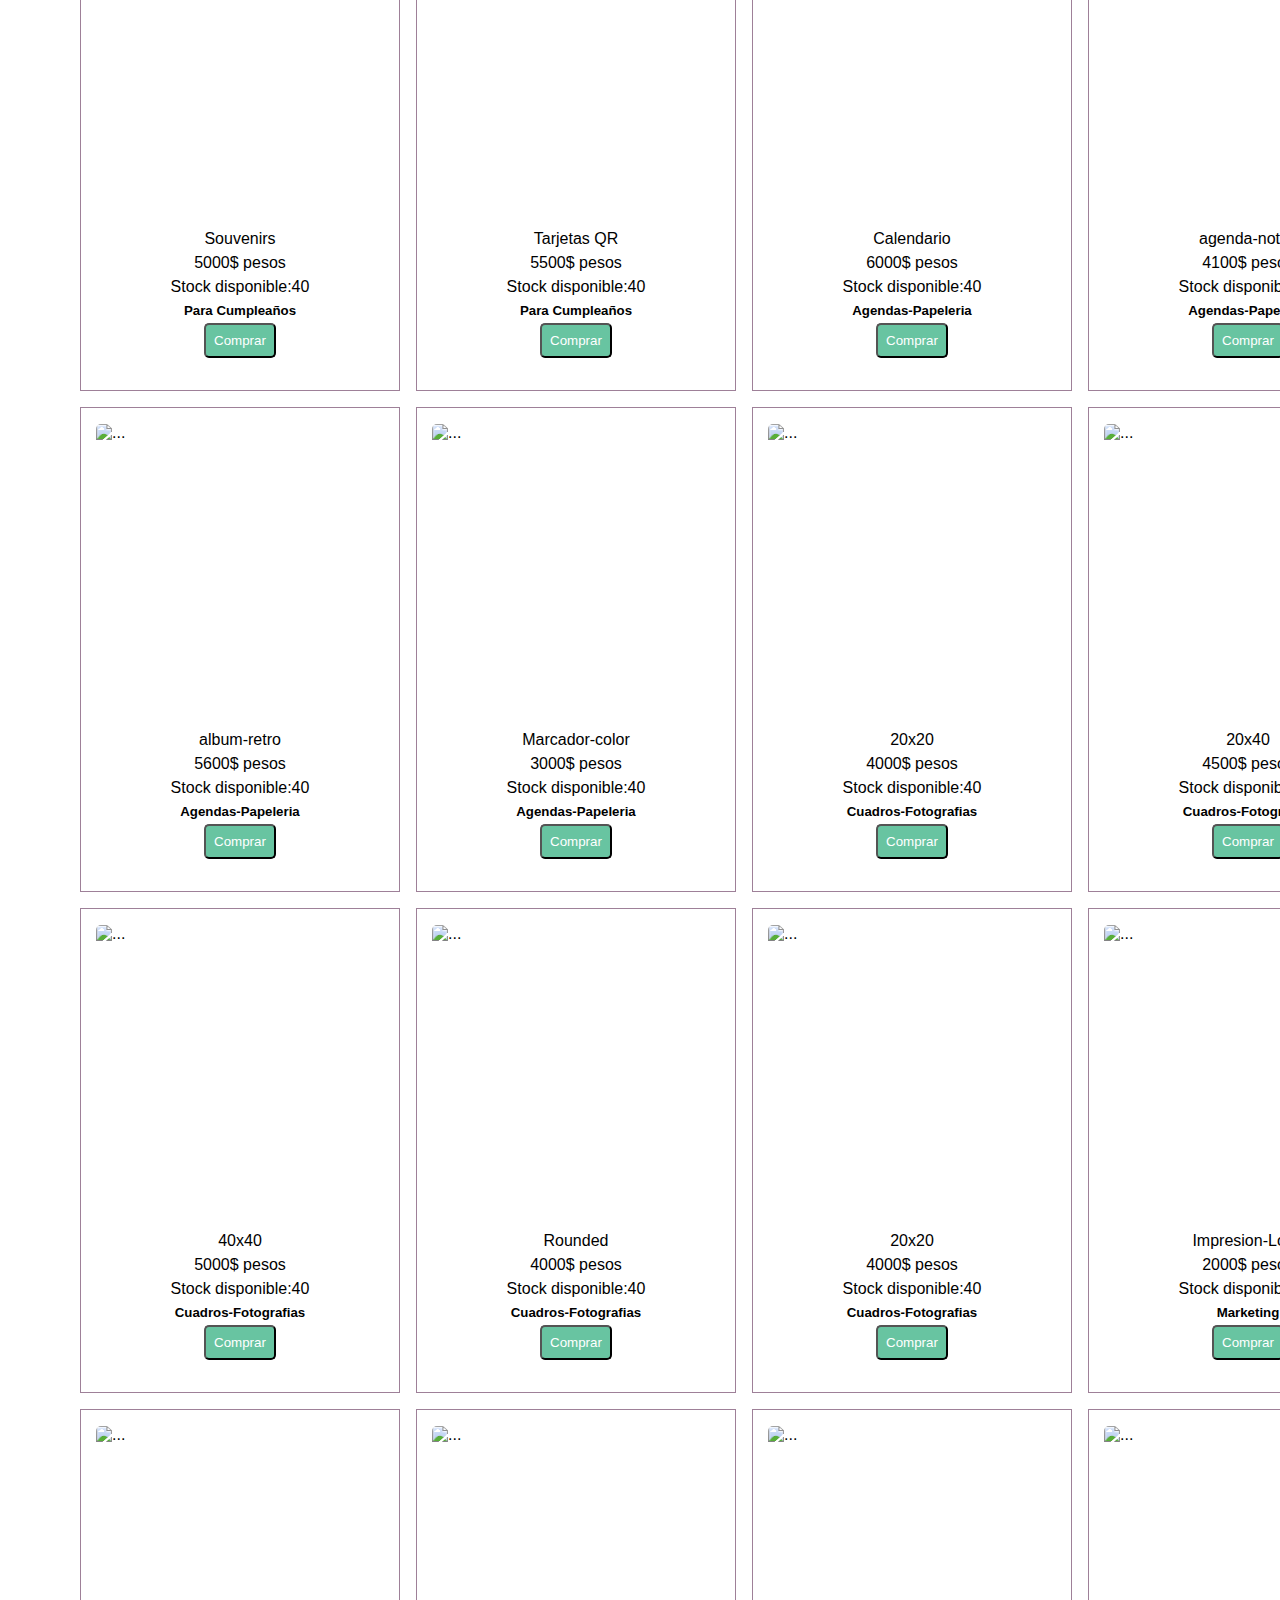
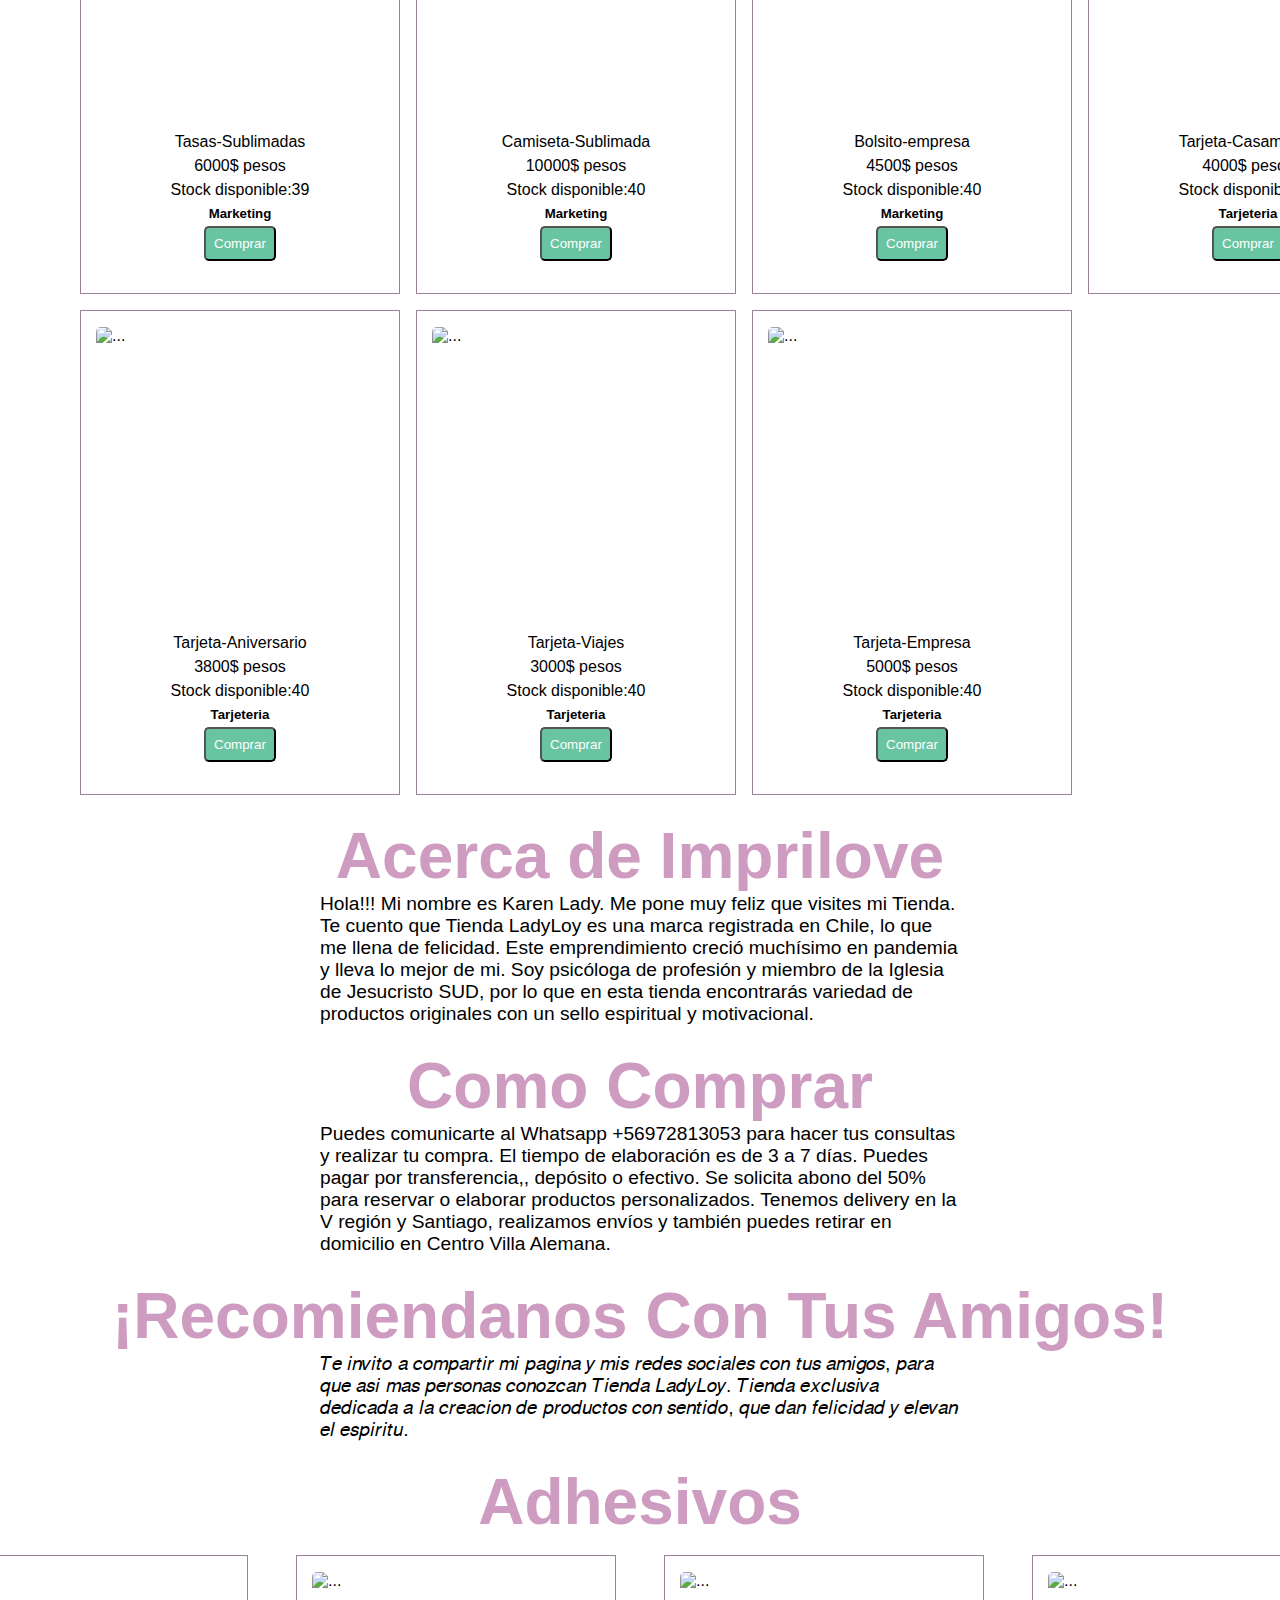
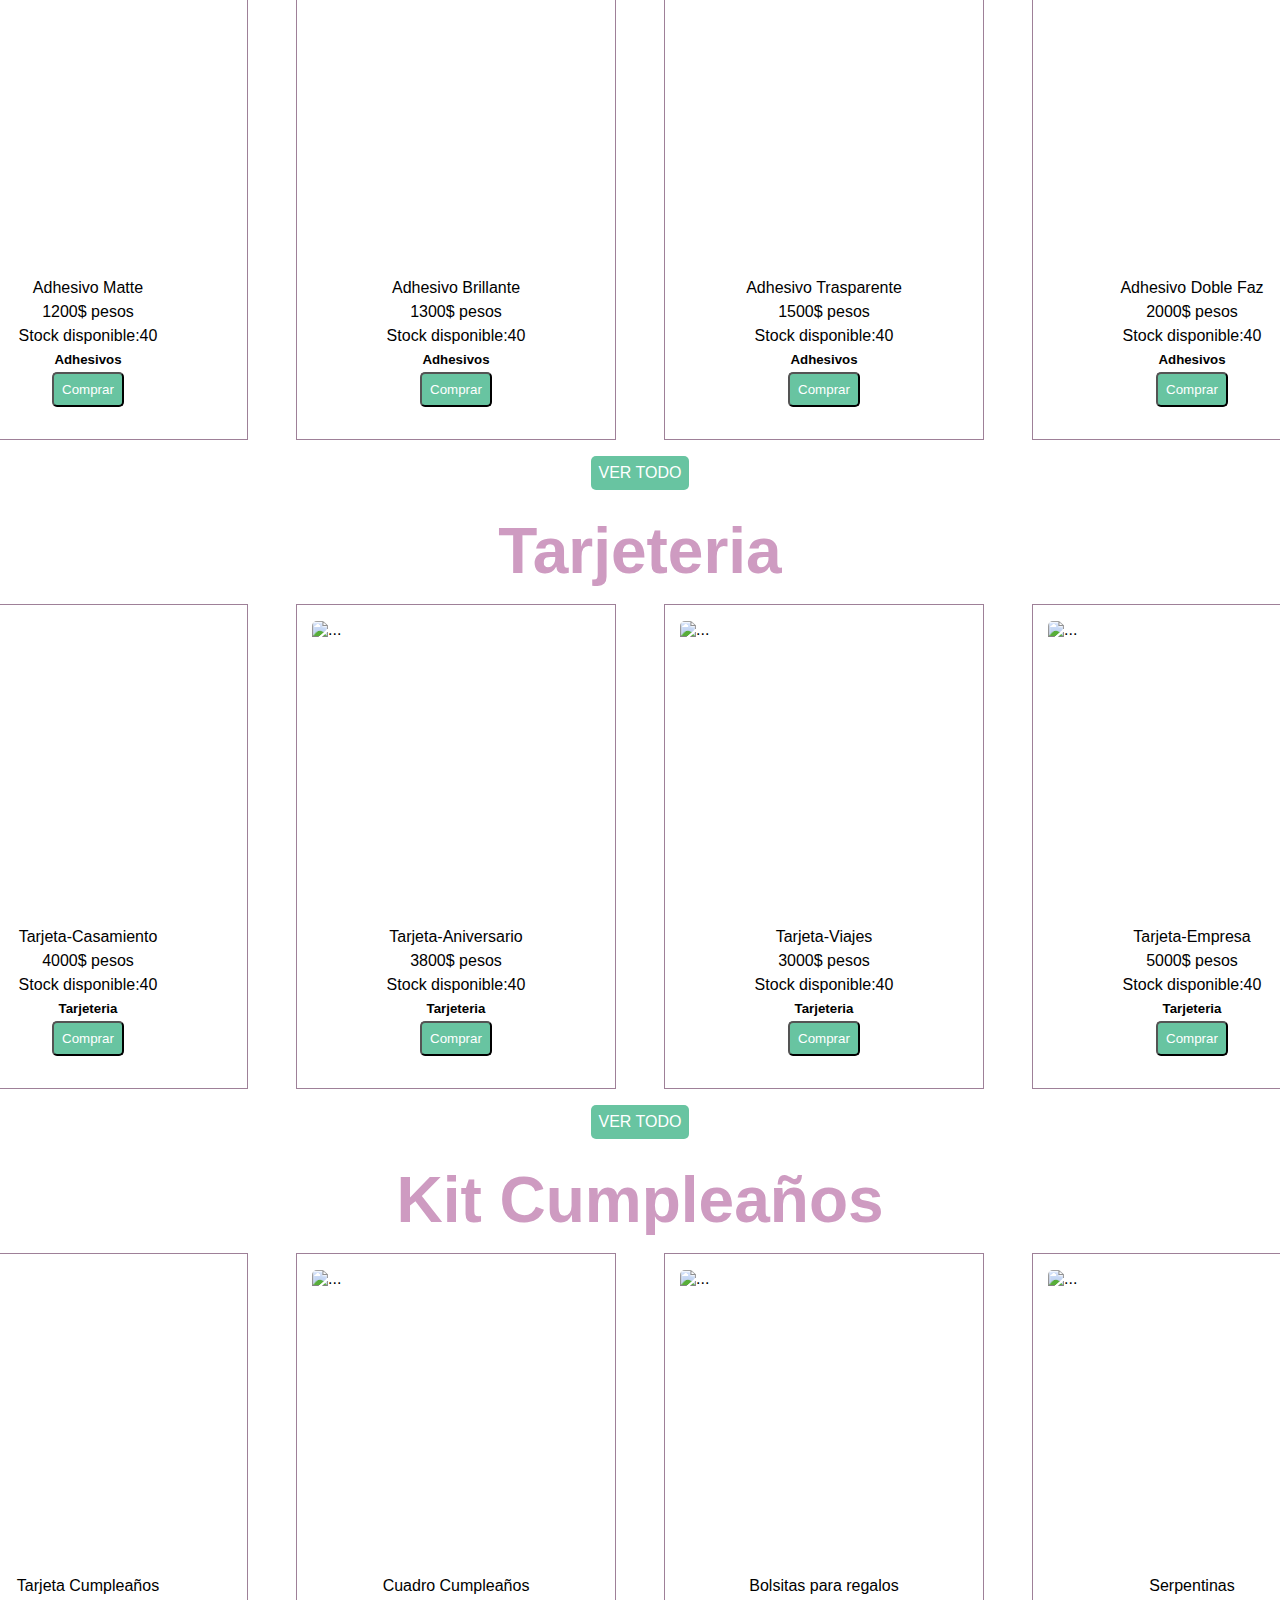
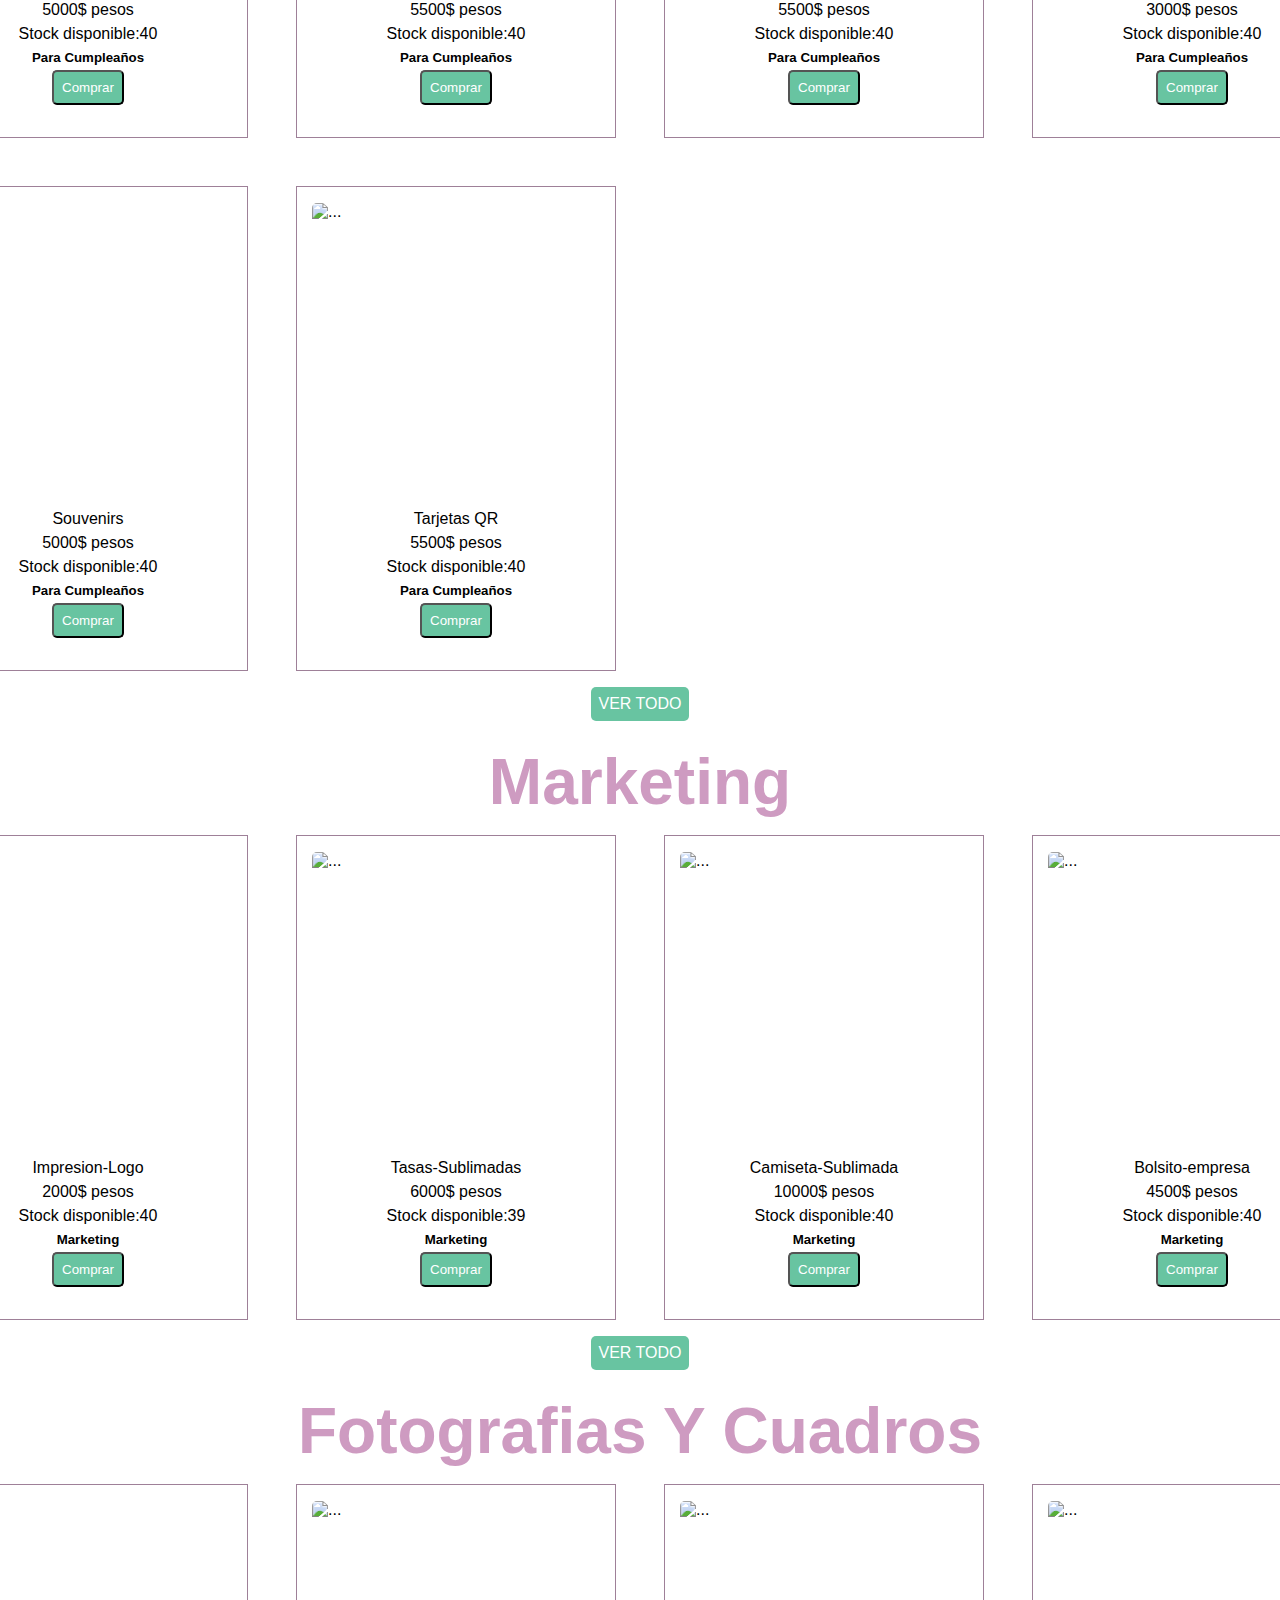
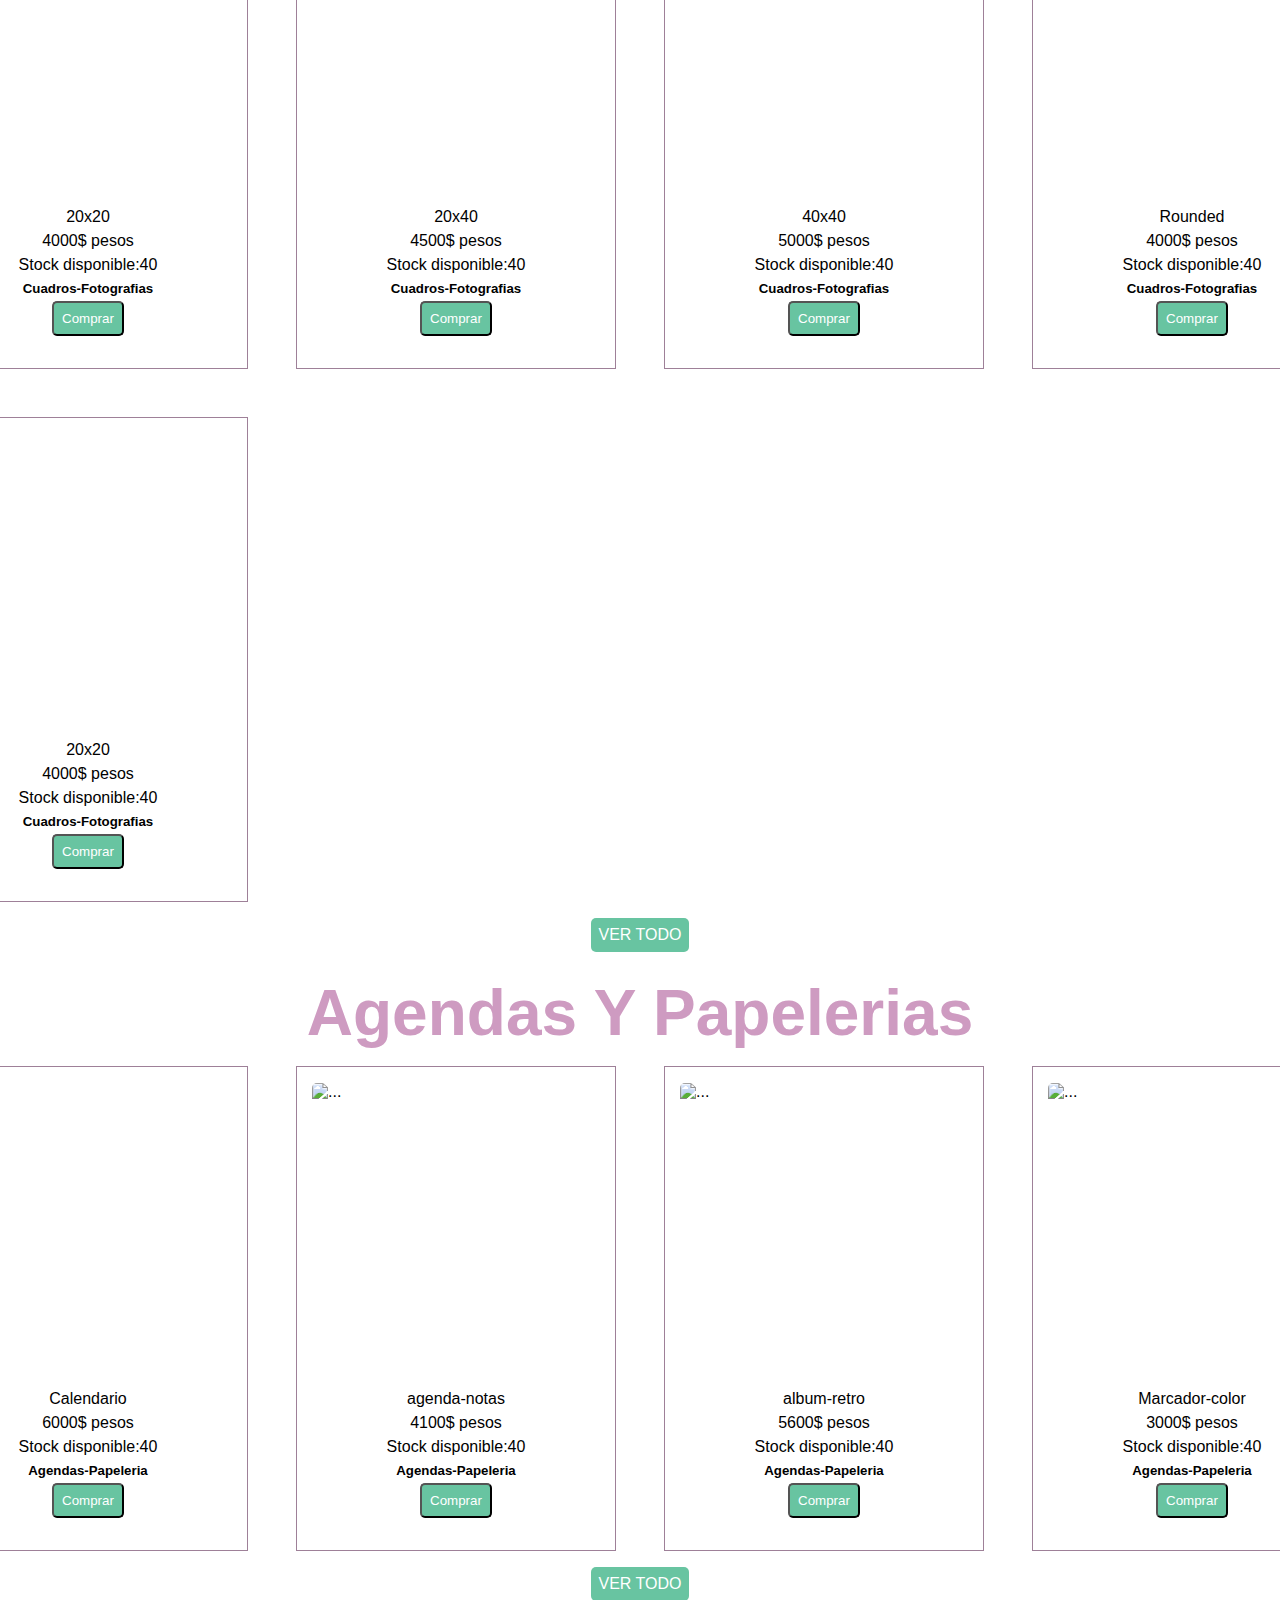
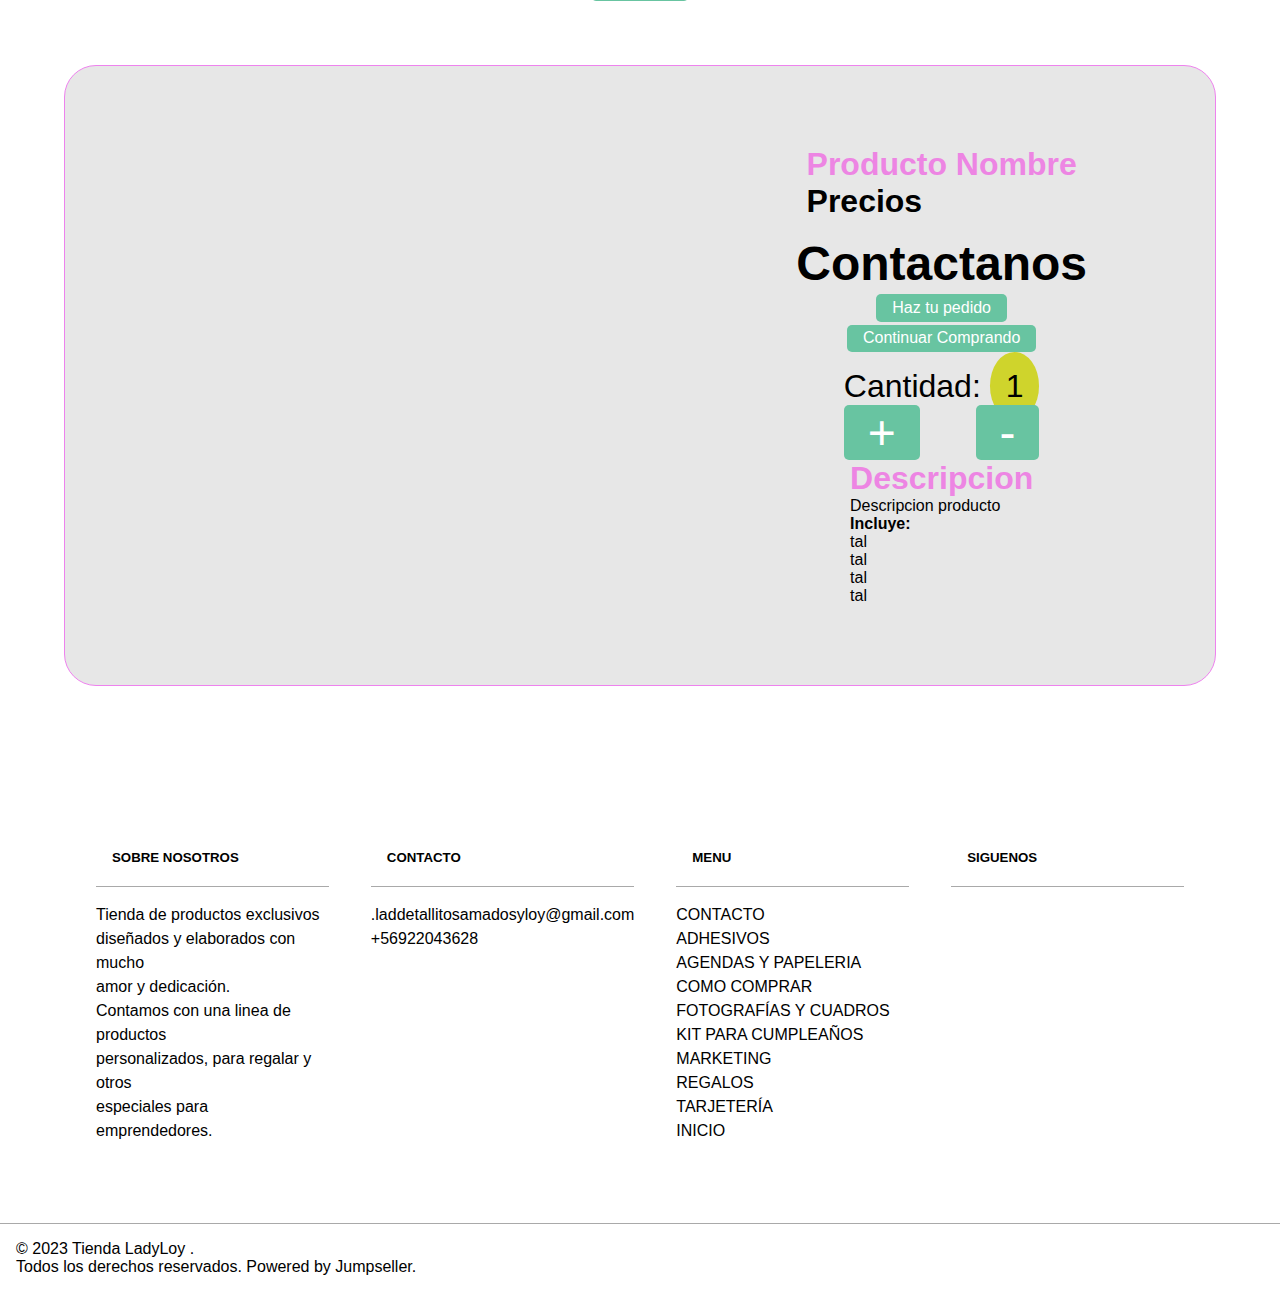
==== commit 89833ace: "dise;ando pagina indiv" ====
--- a/index.html
+++ b/index.html
@@ -186,6 +186,44 @@
       <a href="./pages/agendas-papeleria.html" class="ver-seccion">VER TODO</a>
     </section>
 
+    <section class="producto-section">
+<div class="mostrador-producto">
+
+  <img class="img-producto" src="./imgs/2023-01-06 (2).jpg" alt="">
+  <div class="prod-detail">
+    <div class="producto-intro">
+      <h5 class="intro-nombre">Producto Nombre</h5>
+      <h5 >Precios</h5>
+
+    </div>
+    <div class="contacto-producto">
+      <h4>Contactanos</h4>
+      <button>Haz tu pedido</button>
+      <button>Continuar Comprando</button>
+        </div>
+        <div class="cant-producto-sctn">
+      <p>Cantidad: <span>1</span></p>
+          <div class="contador">
+            <button>+</button>
+          <button>-</button>
+          </div>
+      
+        </div>
+        <div class="info-producto">
+          
+          <h5>Descripcion</h5>
+          <p>Descripcion producto</p>
+          <h4>Incluye:</h4>
+          <li>tal</li>
+          <li>tal</li>
+          <li>tal</li>
+          <li>tal</li>
+        </div>
+  </div>
+</div>
+
+    </section>
+
   </main>
 
   <footer class="pie-de-pagina">
--- a/style/estilo.css
+++ b/style/estilo.css
@@ -348,6 +348,101 @@
   background-color: brown;
 }
 
+.producto-section {
+  display: flex;
+  flex-direction: column;
+  padding: 4rem;
+}
+.producto-section .mostrador-producto {
+  border-radius: 2rem;
+  padding: 5rem;
+  display: flex;
+  border: solid violet 1px;
+  background-color: #e7e7e7;
+  justify-content: space-around;
+}
+.producto-section .mostrador-producto img {
+  width: 40rem;
+  border-radius: 1rem;
+}
+.producto-section .mostrador-producto .prod-detail {
+  display: flex;
+  flex-direction: column;
+  align-items: center;
+  padding-inline: 2rem;
+}
+.producto-section .mostrador-producto .prod-detail .producto-intro .intro-nombre {
+  color: rgb(237, 133, 227);
+}
+.producto-section .mostrador-producto .prod-detail .producto-intro h5 {
+  font-weight: 700;
+  font-size: 2rem;
+}
+.producto-section .mostrador-producto .prod-detail .contacto-producto {
+  display: flex;
+  flex-direction: column;
+  padding: 1rem;
+  gap: 3px;
+}
+.producto-section .mostrador-producto .prod-detail .contacto-producto h4 {
+  font-family: "Comming", sans-serif;
+  font-size: 3rem;
+}
+.producto-section .mostrador-producto .prod-detail .contacto-producto button {
+  border: 2px black;
+  font-size: 1rem;
+  align-self: center;
+  color: white;
+  background-color: #68c4a1;
+  padding-block: 0.3rem;
+  padding-inline: 1rem;
+  border-radius: 5px;
+}
+.producto-section .mostrador-producto .prod-detail .contacto-producto button:hover {
+  color: rgb(33, 82, 33);
+  transition: 0.5s;
+  background-color: rgb(237, 133, 227);
+}
+.producto-section .mostrador-producto .prod-detail .cant-producto-sctn {
+  display: flex;
+  flex-direction: column;
+}
+.producto-section .mostrador-producto .prod-detail .cant-producto-sctn p {
+  font-family: "Comming", sans-serif;
+  font-size: 2rem;
+}
+.producto-section .mostrador-producto .prod-detail .cant-producto-sctn p span {
+  padding: 1rem;
+  background-color: rgb(207, 212, 44);
+  border-radius: 50%;
+}
+.producto-section .mostrador-producto .prod-detail .cant-producto-sctn .contador {
+  display: flex;
+  justify-content: space-between;
+}
+.producto-section .mostrador-producto .prod-detail .cant-producto-sctn .contador button {
+  border: 2px black;
+  font-size: 3rem;
+  align-self: center;
+  color: white;
+  background-color: #68c4a1;
+  padding-inline: 1.5rem;
+  border-radius: 5px;
+}
+.producto-section .mostrador-producto .prod-detail .cant-producto-sctn .contador button:hover {
+  color: rgb(33, 82, 33);
+  transition: 0.5s;
+  background-color: rgb(237, 133, 227);
+}
+.producto-section .mostrador-producto .prod-detail .info-producto {
+  display: flex;
+  flex-direction: column;
+}
+.producto-section .mostrador-producto .prod-detail .info-producto h5 {
+  font-weight: 700;
+  font-size: 2rem;
+  color: rgb(237, 133, 227);
+}
 .pie-de-pagina {
   display: flex;
   flex-direction: column;
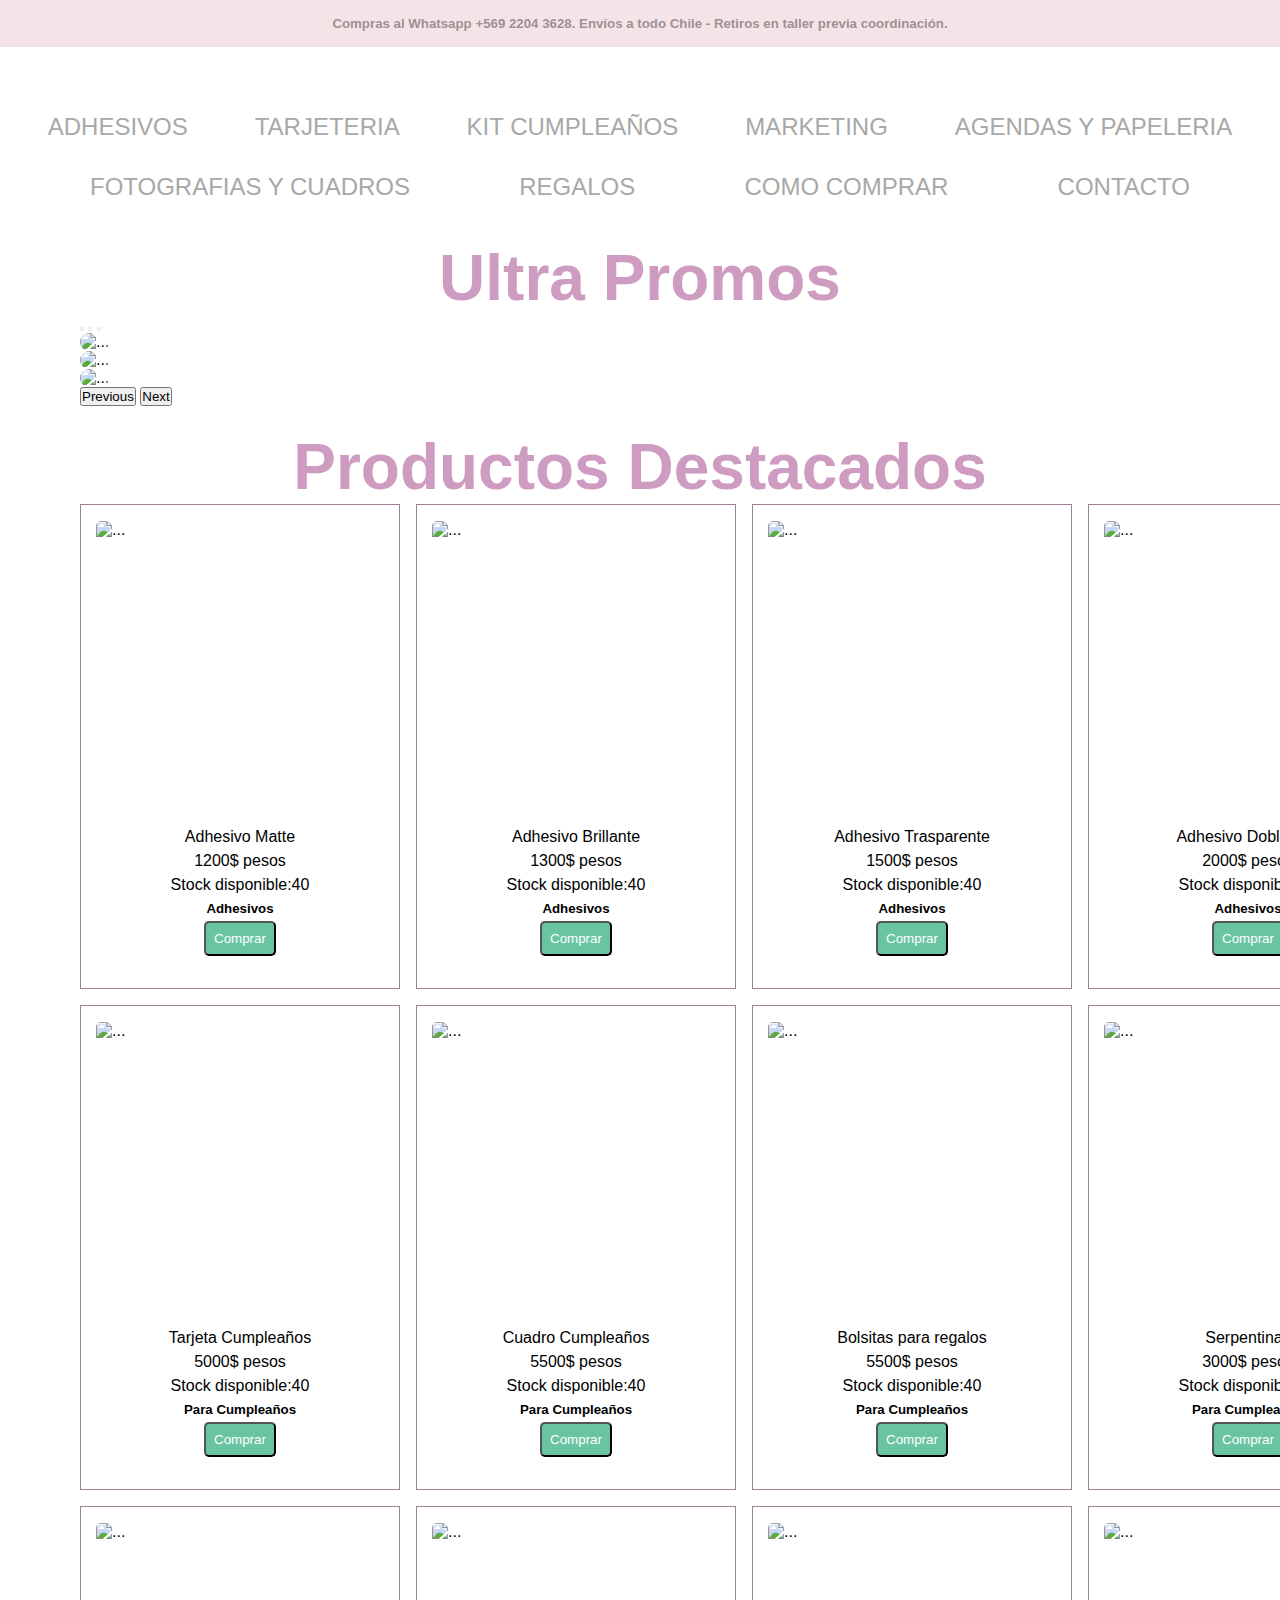
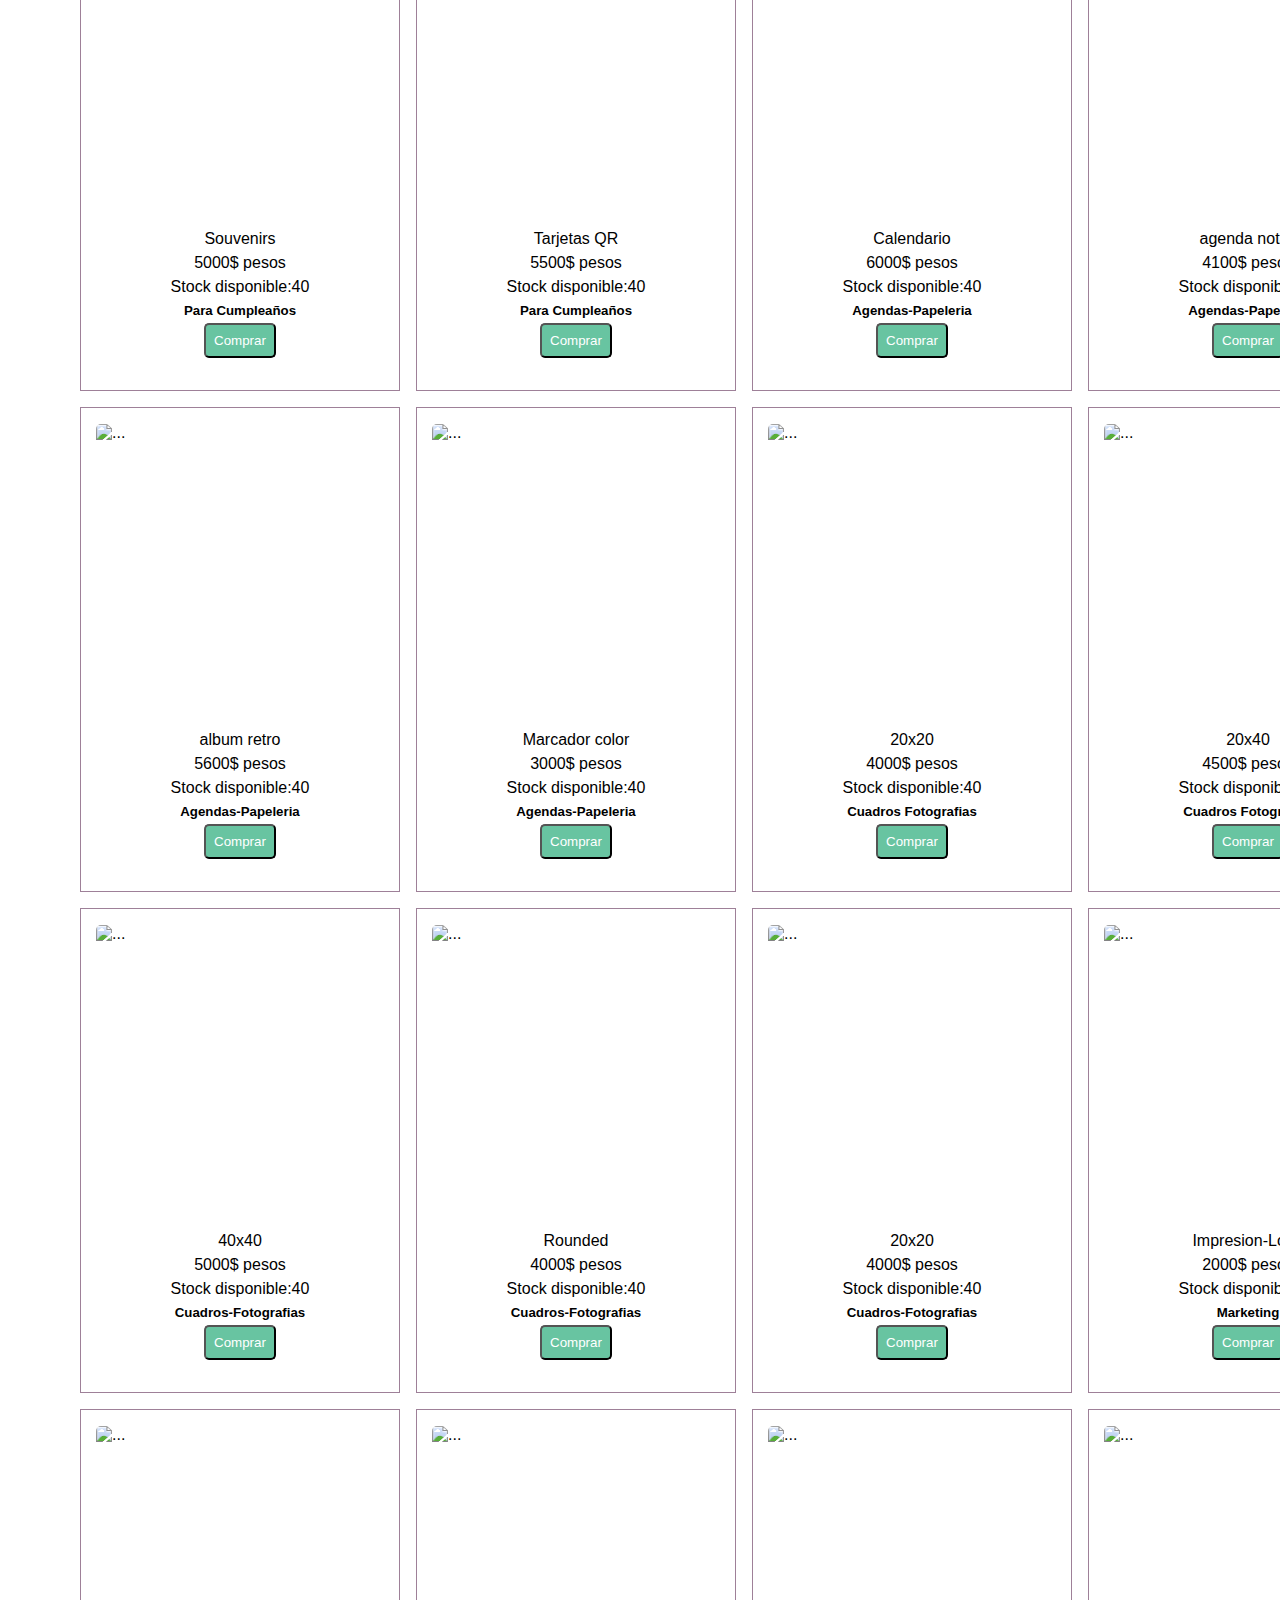
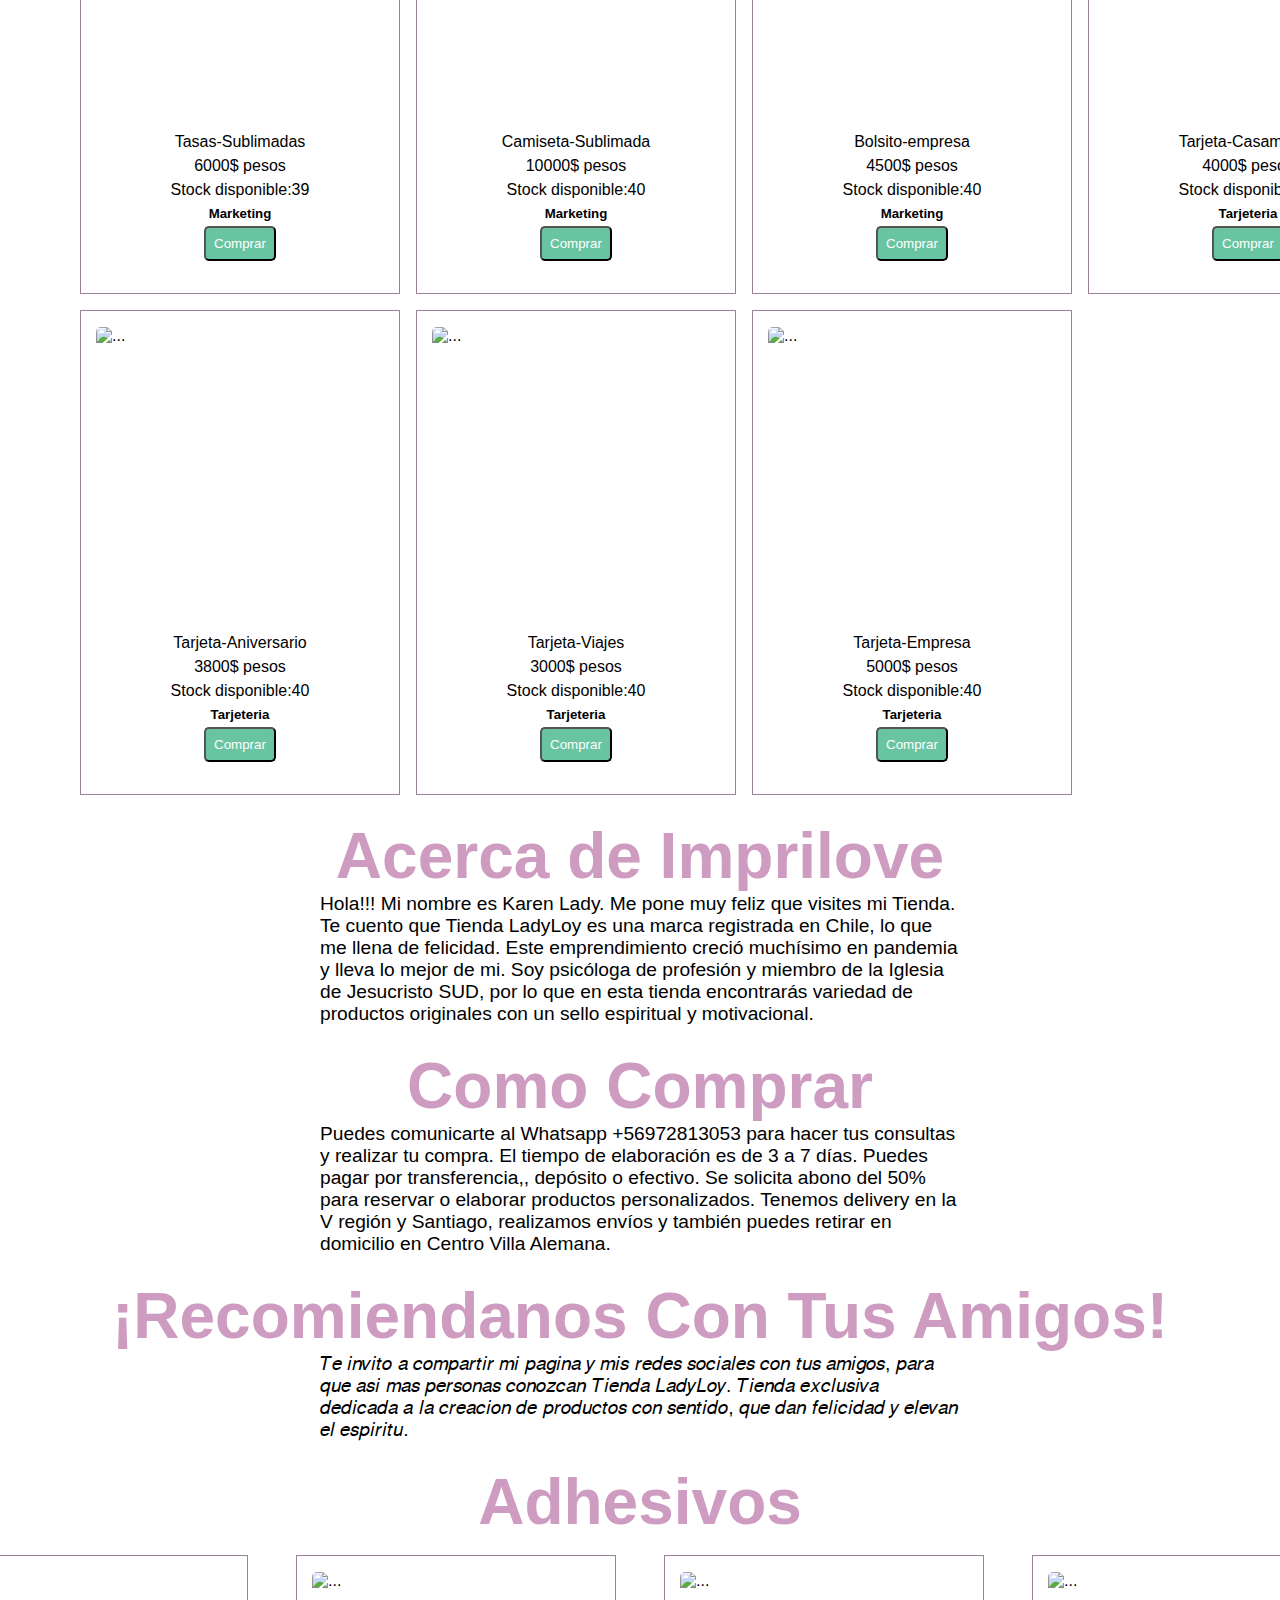
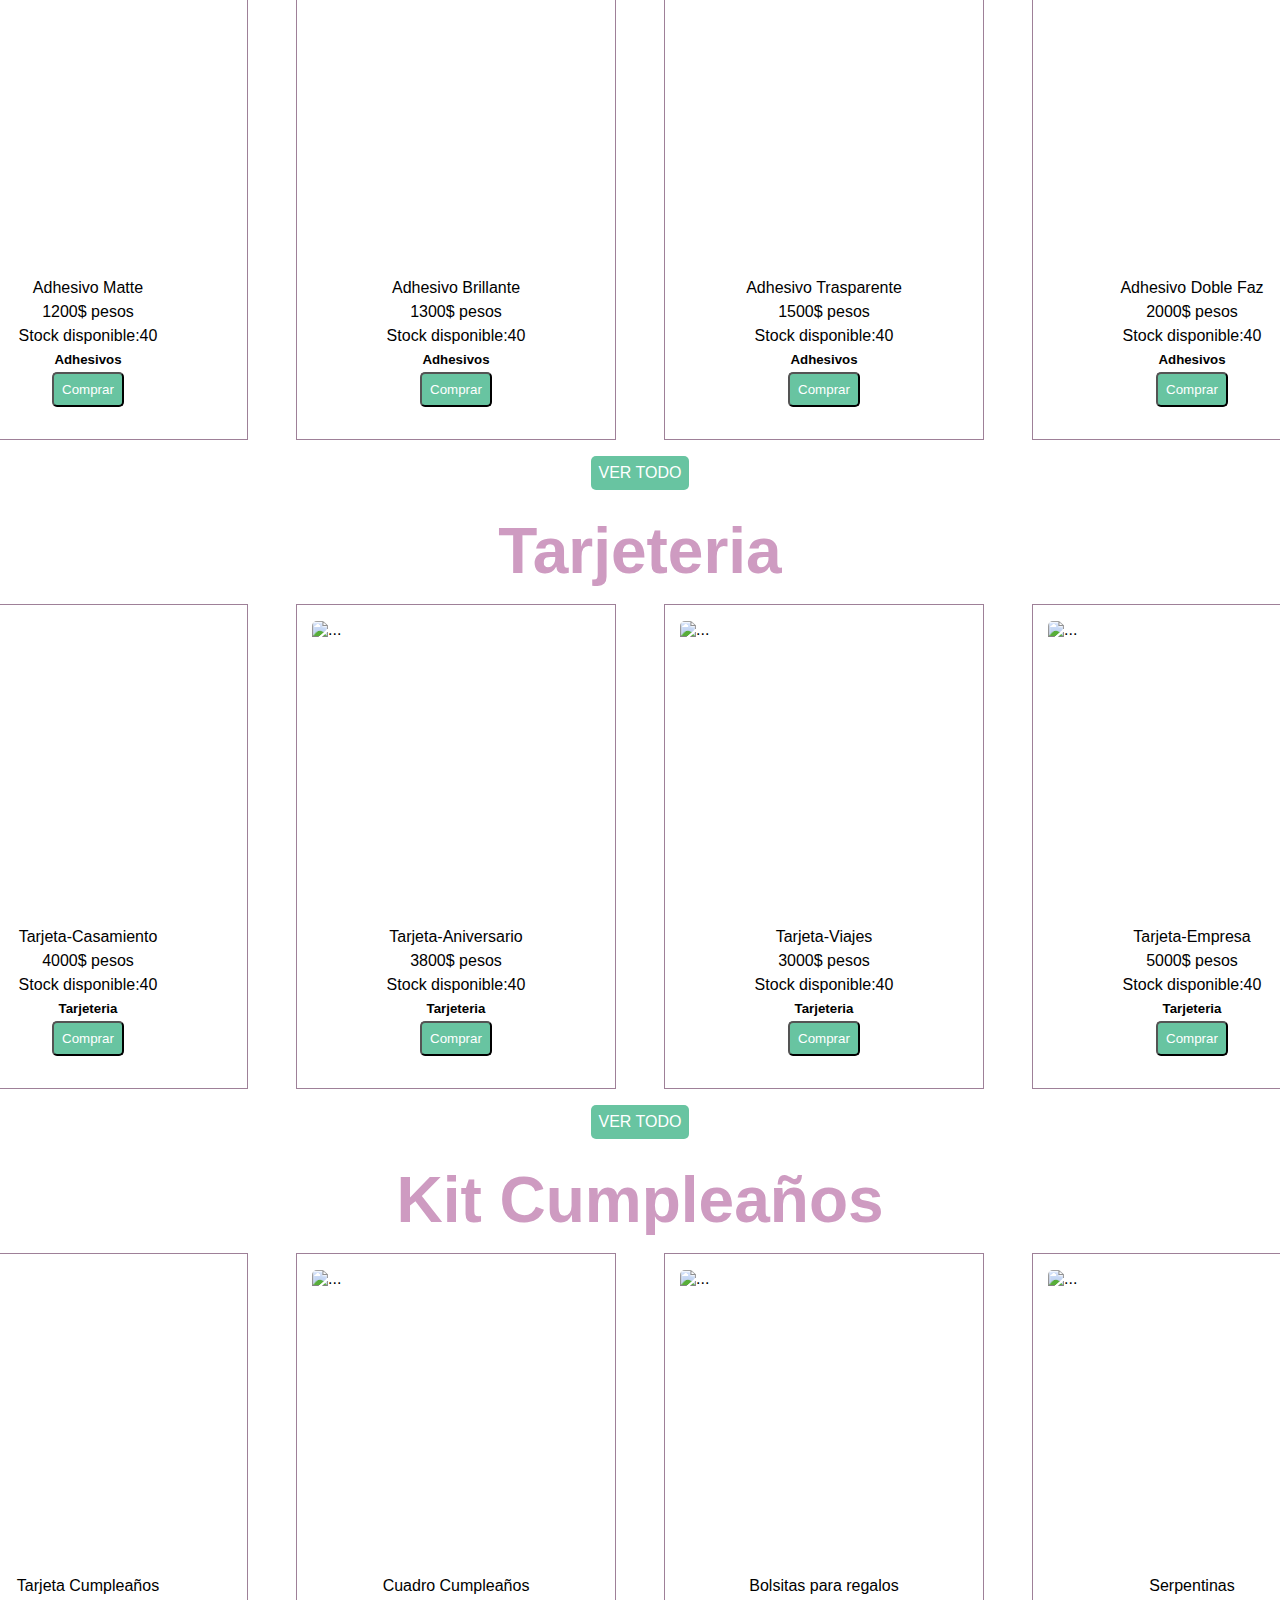
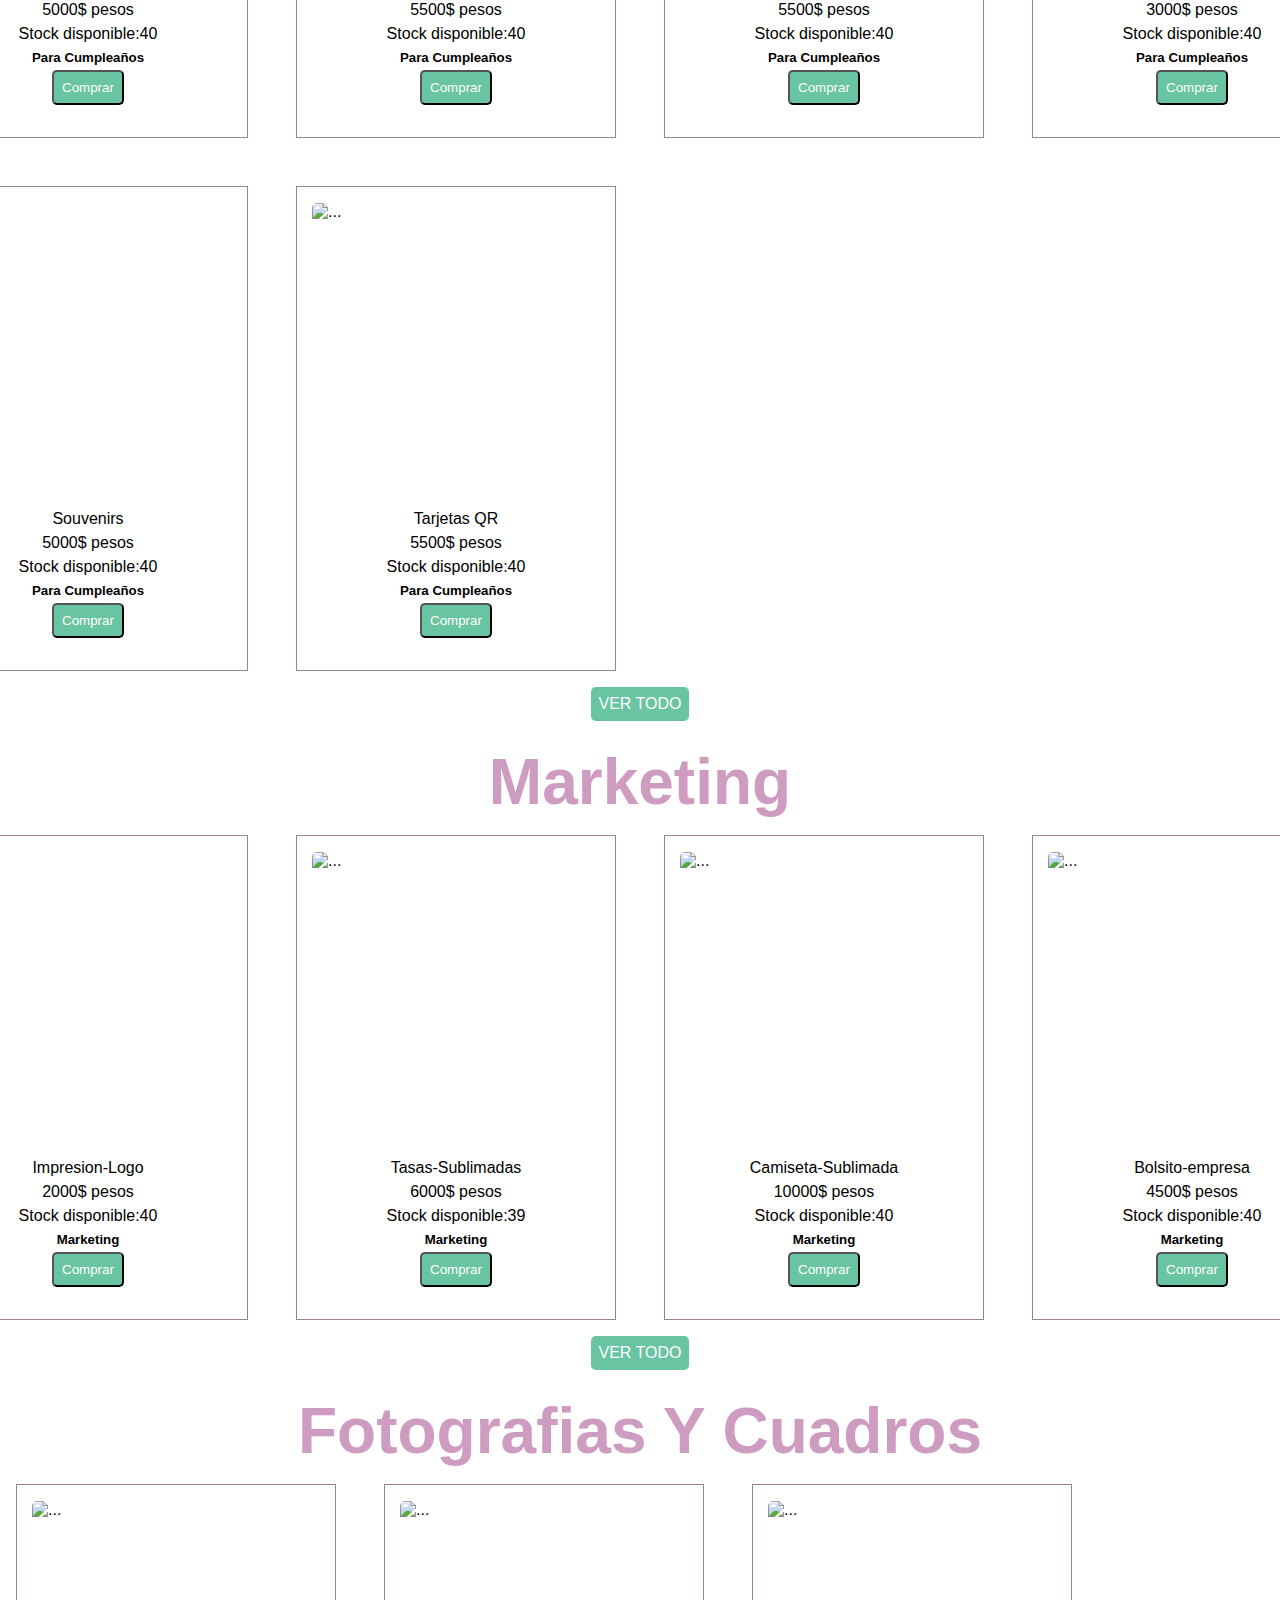
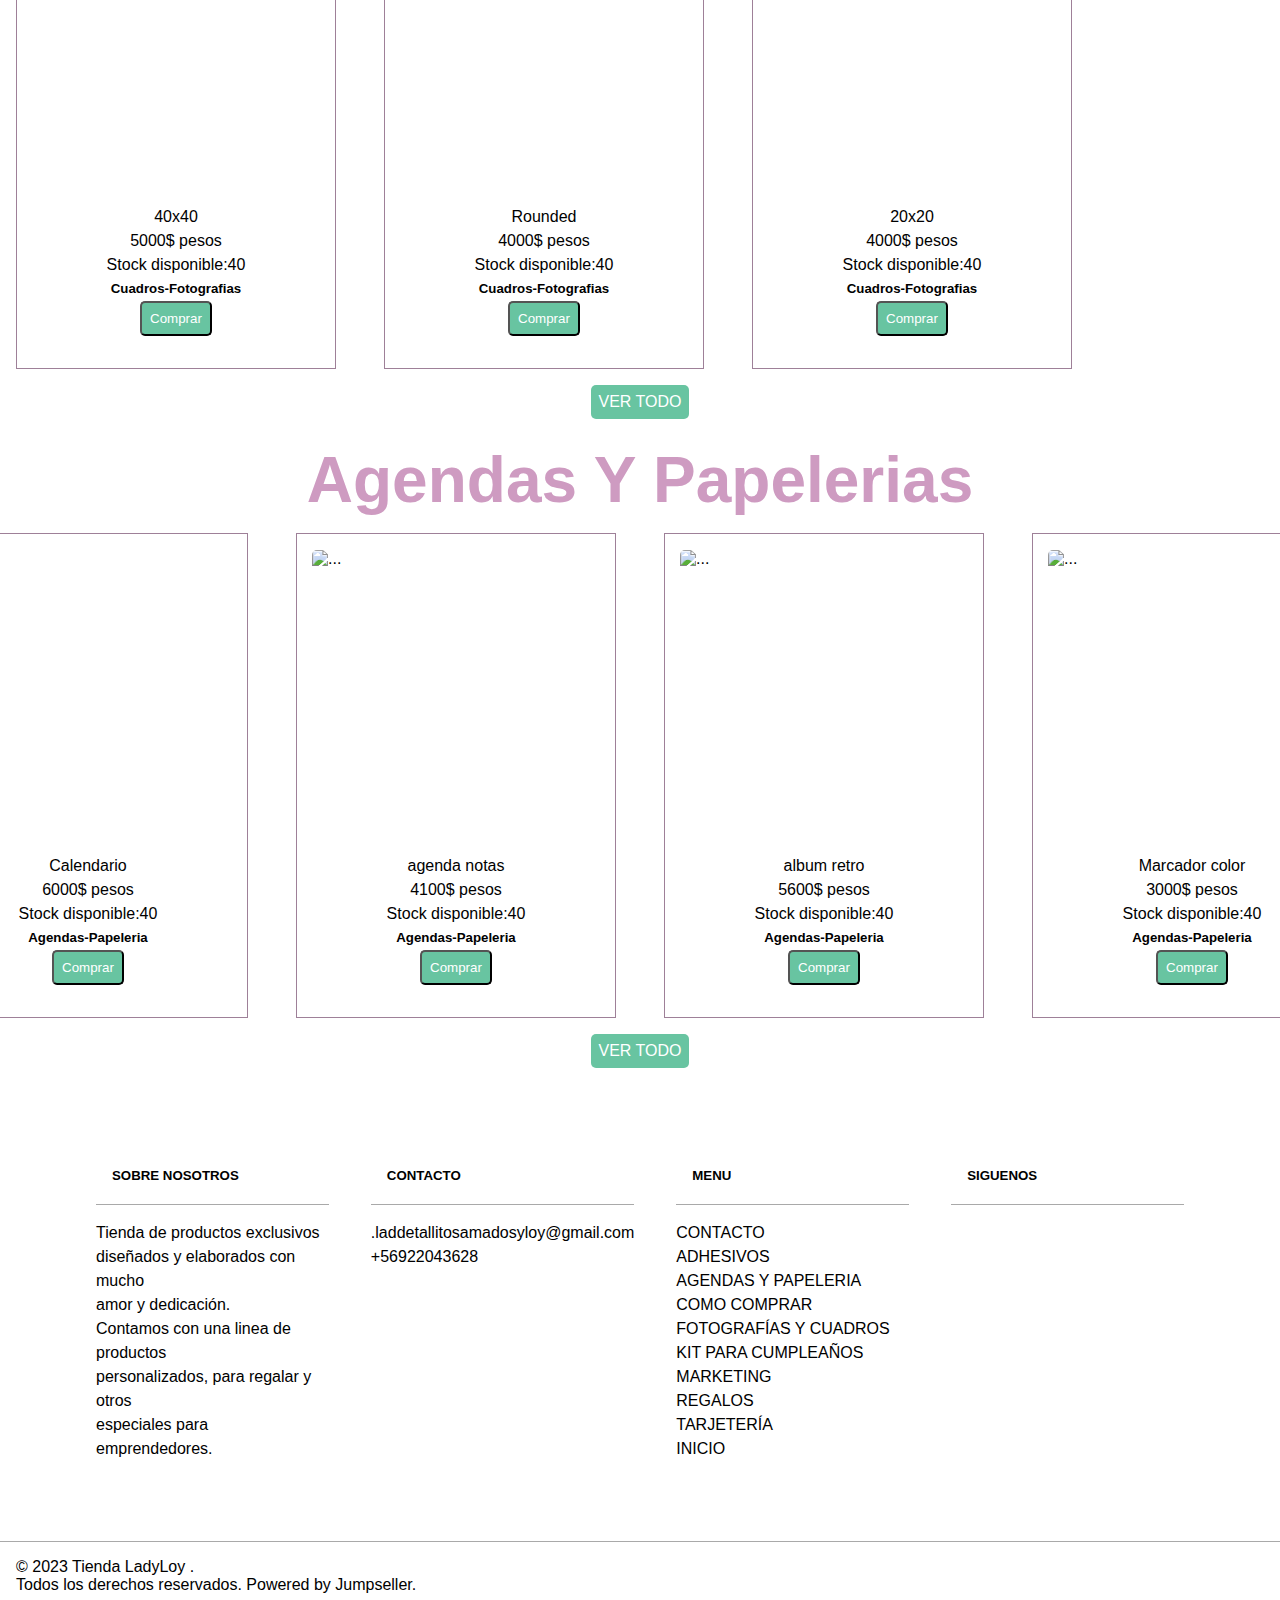
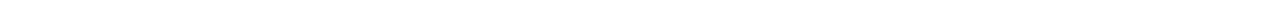
==== commit 2c3f324a: "page producto template" ====
--- a/index.html
+++ b/index.html
@@ -186,43 +186,7 @@
       <a href="./pages/agendas-papeleria.html" class="ver-seccion">VER TODO</a>
     </section>
 
-    <section class="producto-section">
-<div class="mostrador-producto">
-
-  <img class="img-producto" src="./imgs/2023-01-06 (2).jpg" alt="">
-  <div class="prod-detail">
-    <div class="producto-intro">
-      <h5 class="intro-nombre">Producto Nombre</h5>
-      <h5 >Precios</h5>
-
-    </div>
-    <div class="contacto-producto">
-      <h4>Contactanos</h4>
-      <button>Haz tu pedido</button>
-      <button>Continuar Comprando</button>
-        </div>
-        <div class="cant-producto-sctn">
-      <p>Cantidad: <span>1</span></p>
-          <div class="contador">
-            <button>+</button>
-          <button>-</button>
-          </div>
-      
-        </div>
-        <div class="info-producto">
-          
-          <h5>Descripcion</h5>
-          <p>Descripcion producto</p>
-          <h4>Incluye:</h4>
-          <li>tal</li>
-          <li>tal</li>
-          <li>tal</li>
-          <li>tal</li>
-        </div>
-  </div>
-</div>
-
-    </section>
+   
 
   </main>
 
--- a/style/estilo.css
+++ b/style/estilo.css
@@ -348,6 +348,21 @@
   background-color: brown;
 }
 
+.btn-volver {
+  font-size: 1.5rem;
+  align-self: center;
+  color: white;
+  background-color: #68c4a1;
+  padding-block: 0.5rem;
+  padding-inline: 2rem;
+  border-radius: 5px;
+}
+.btn-volver:hover {
+  color: rgb(124, 174, 124);
+  transition: 0.5s;
+  background-color: brown;
+}
+
 .producto-section {
   display: flex;
   flex-direction: column;
@@ -414,7 +429,7 @@
 .producto-section .mostrador-producto .prod-detail .cant-producto-sctn p span {
   padding: 1rem;
   background-color: rgb(207, 212, 44);
-  border-radius: 50%;
+  border-radius: 1rem;
 }
 .producto-section .mostrador-producto .prod-detail .cant-producto-sctn .contador {
   display: flex;
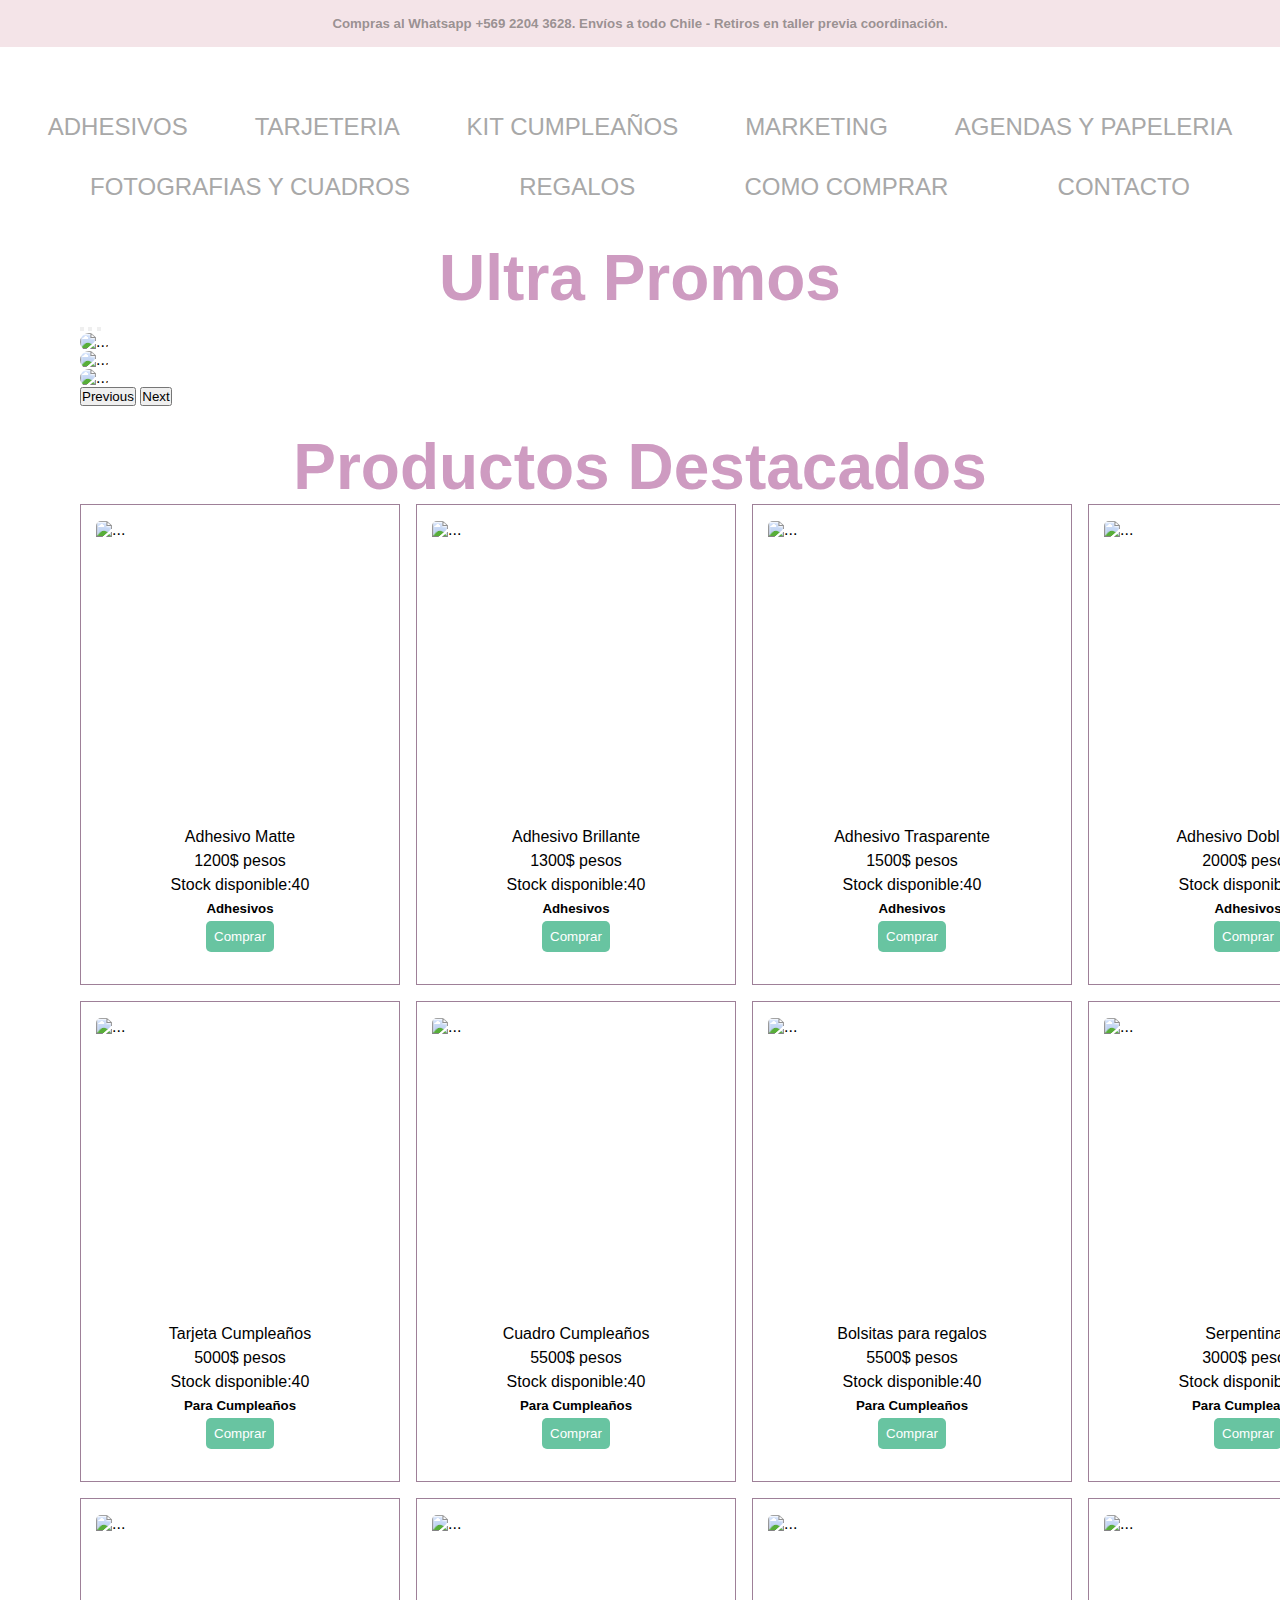
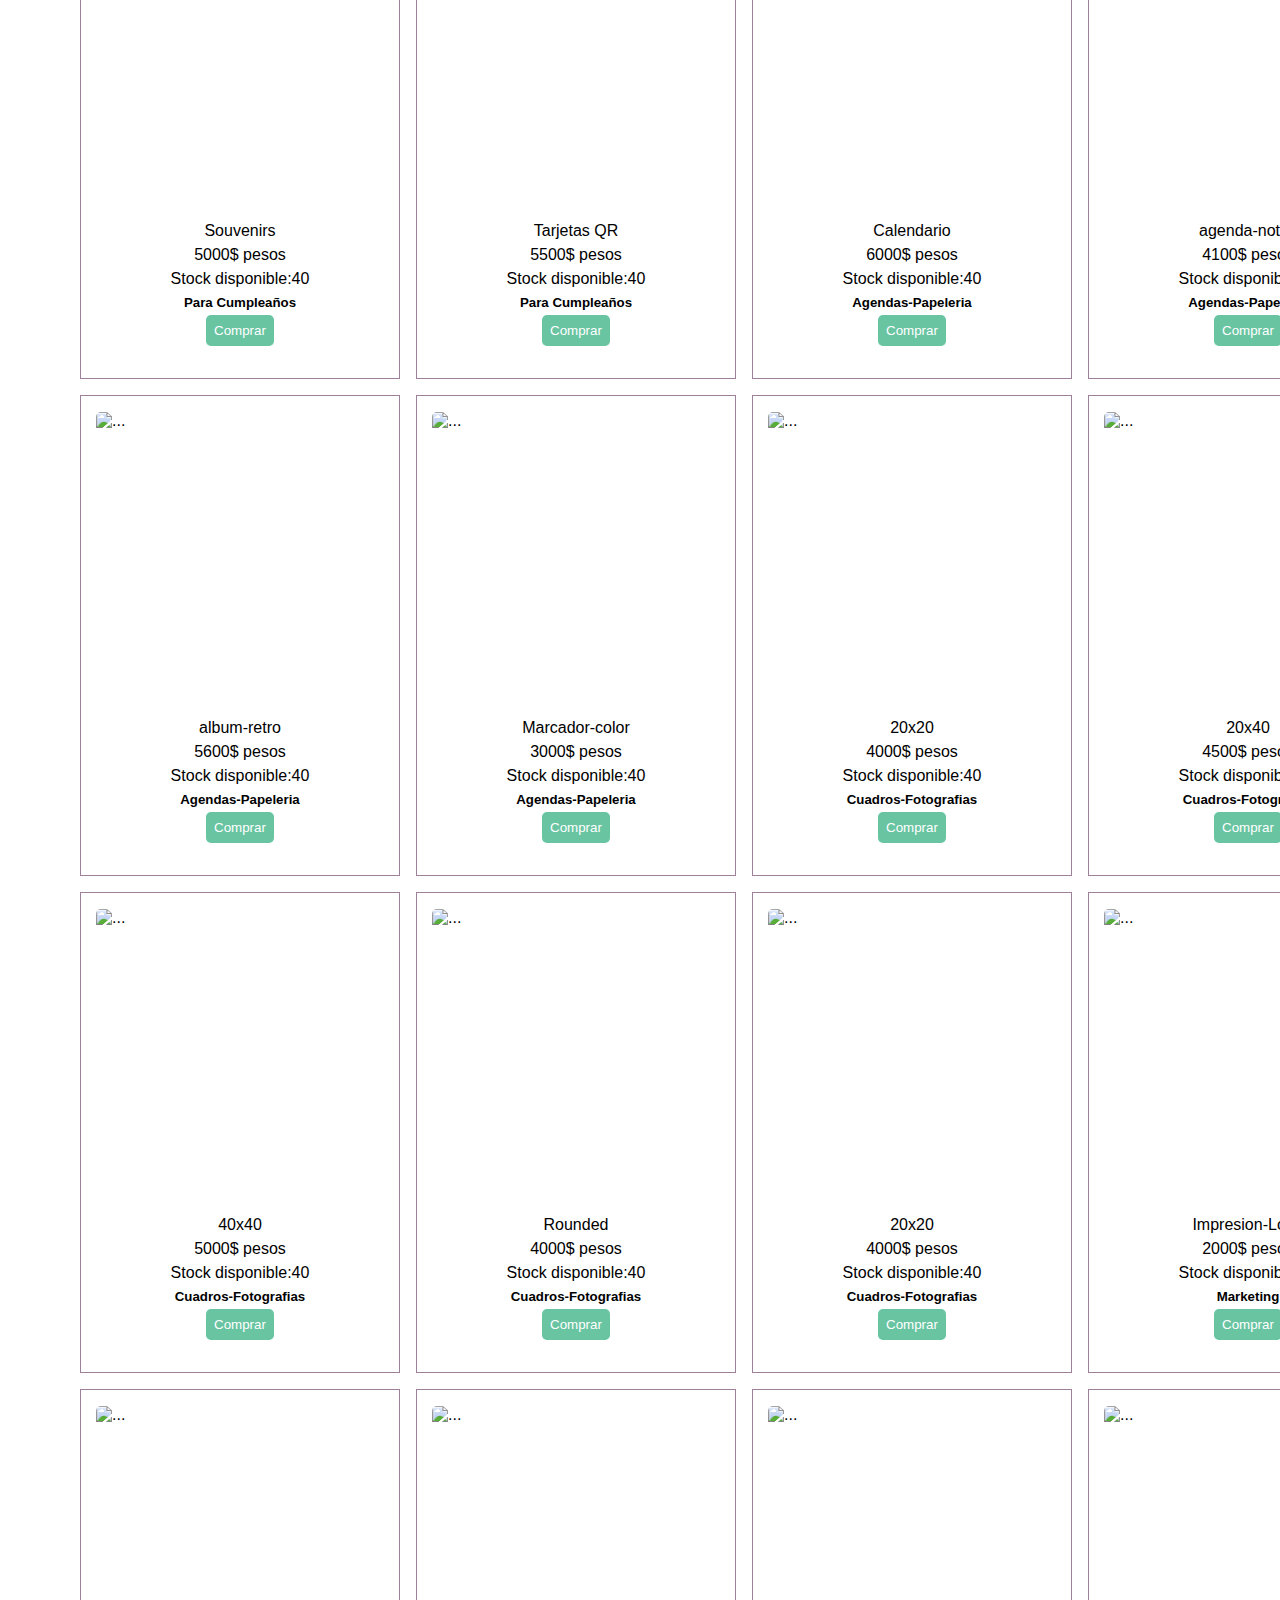
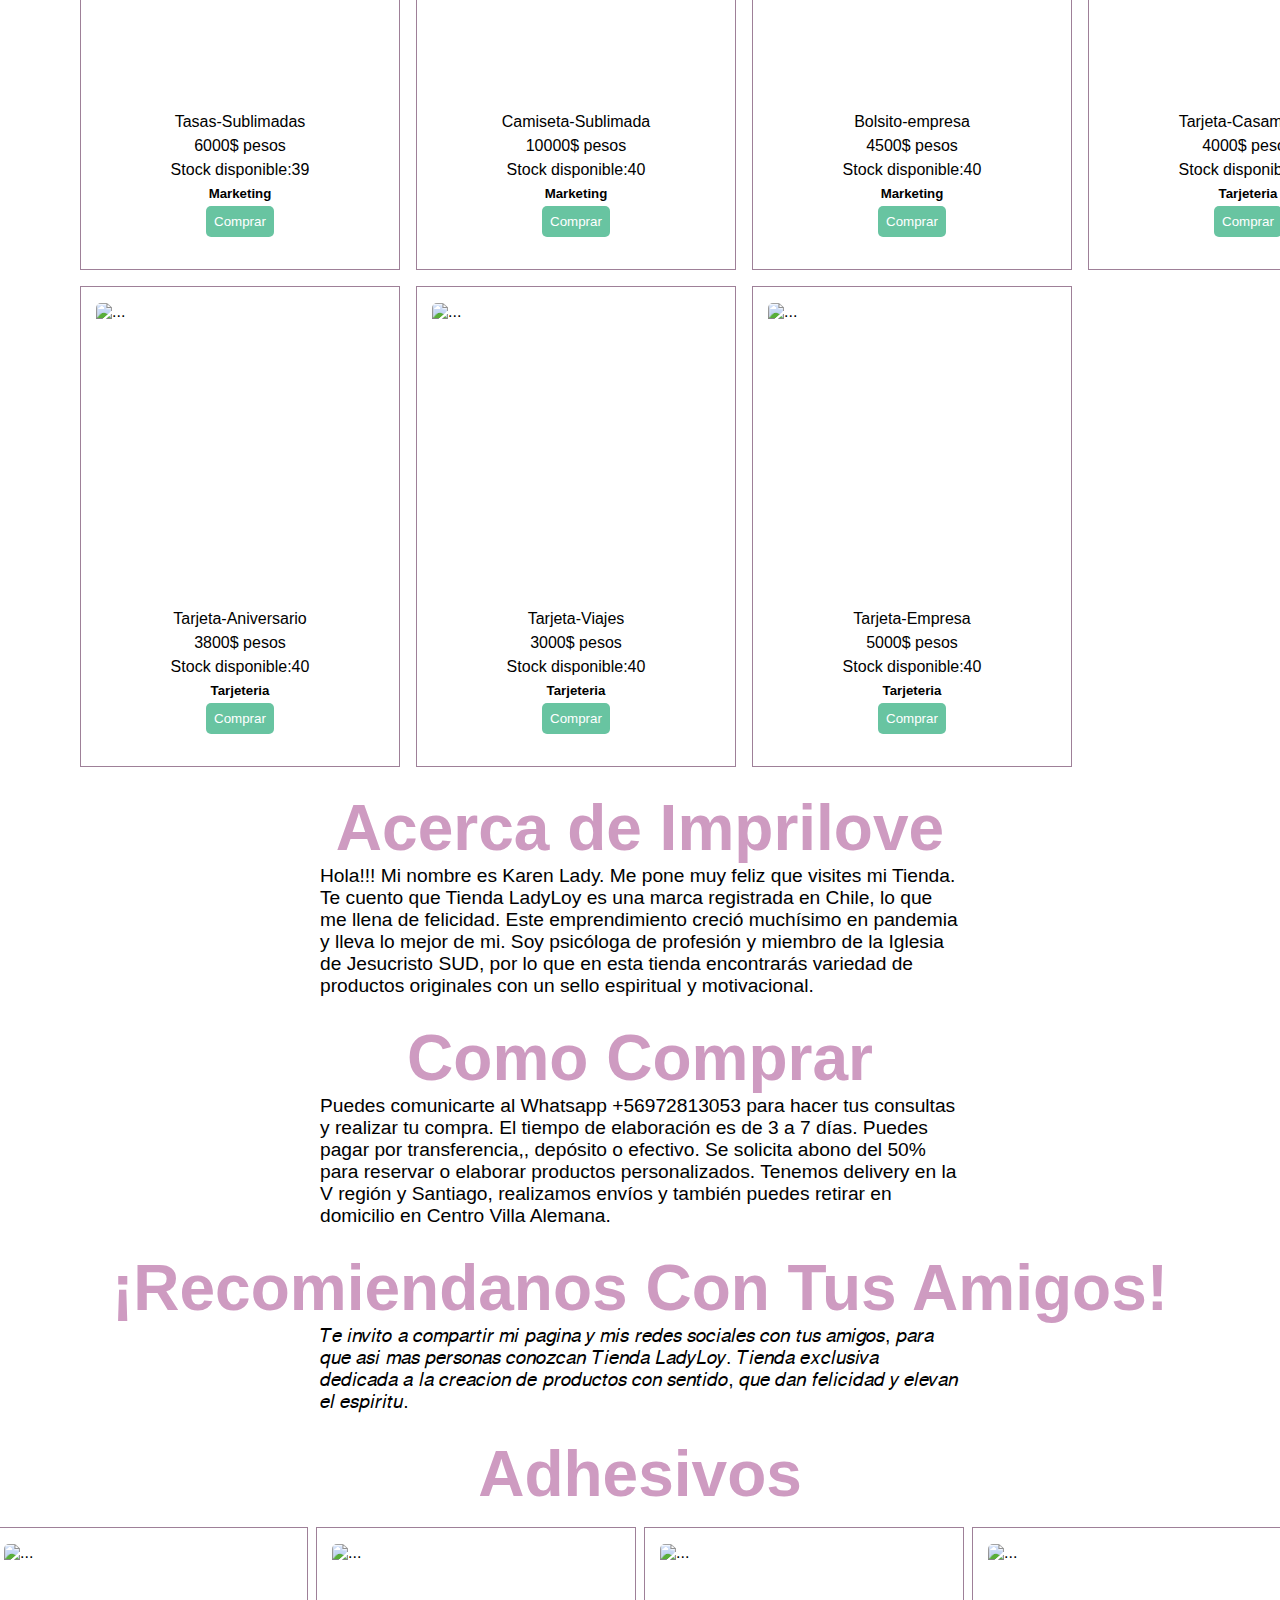
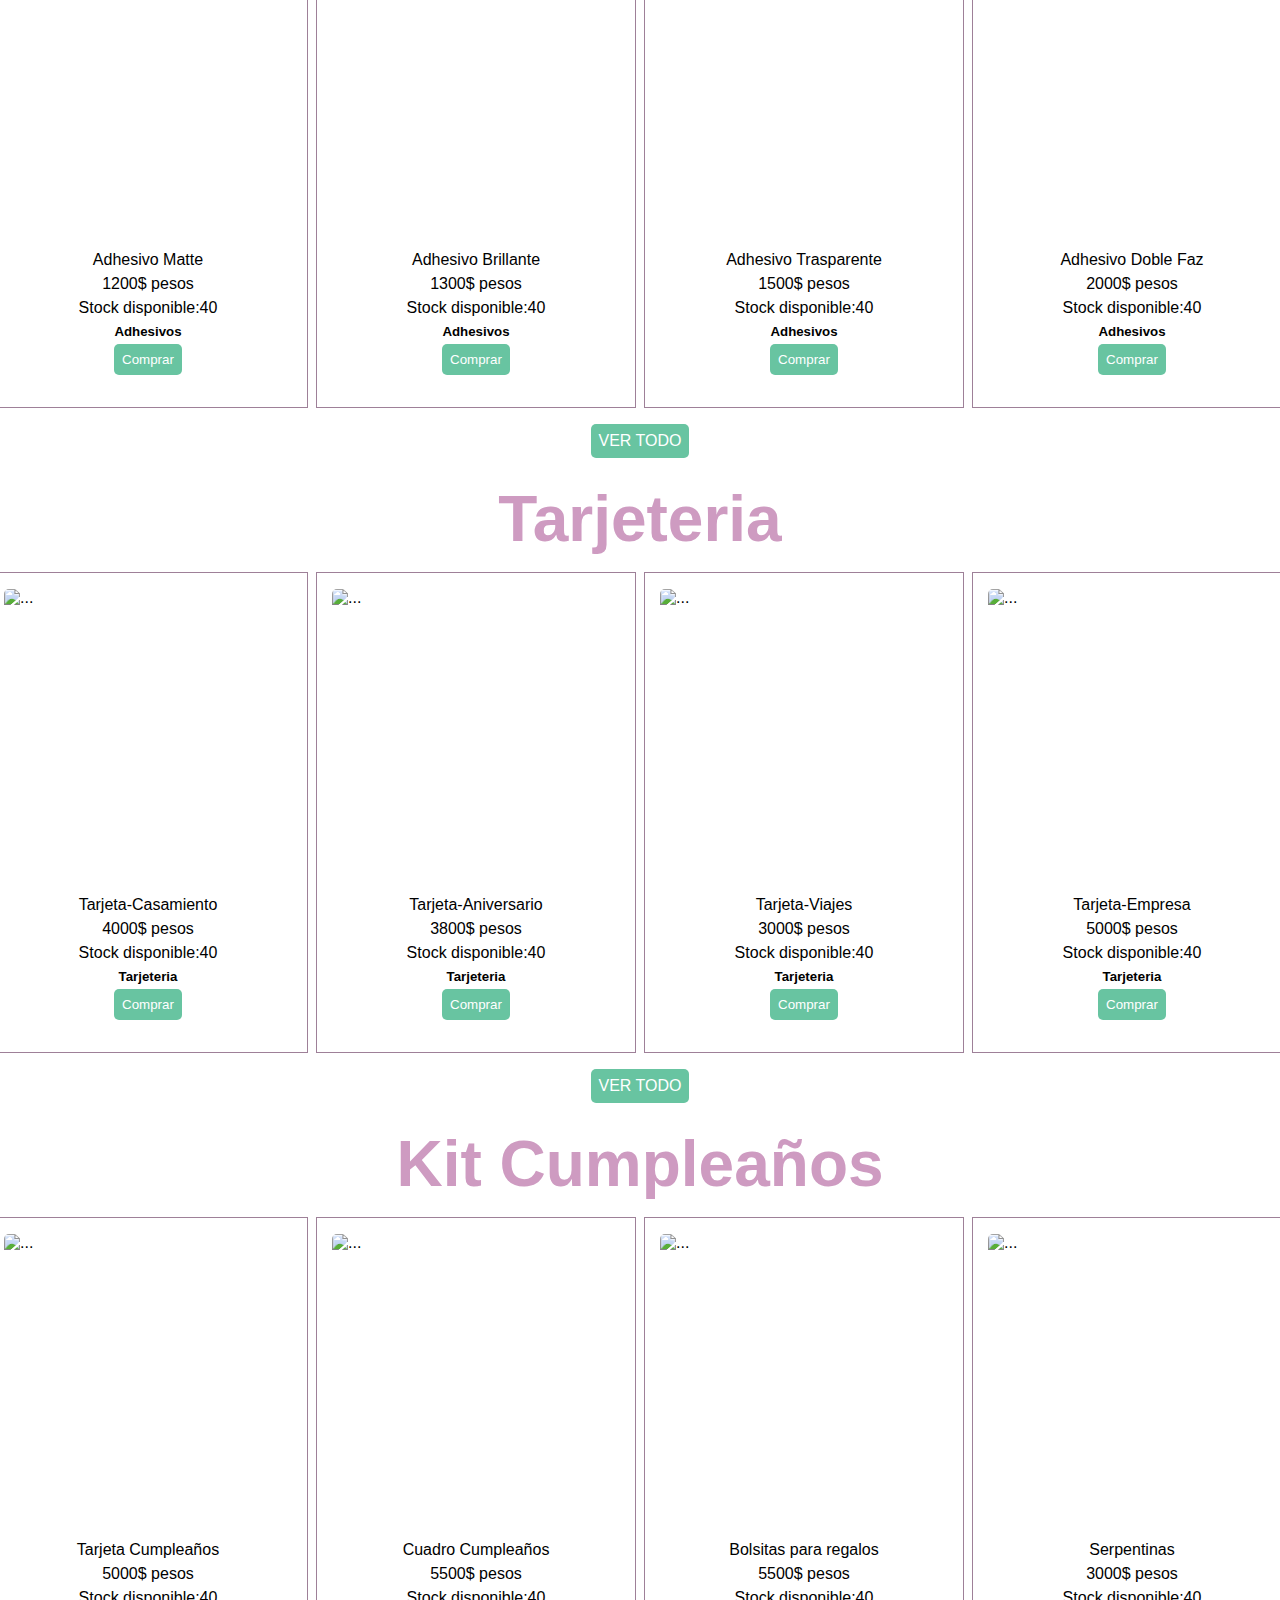
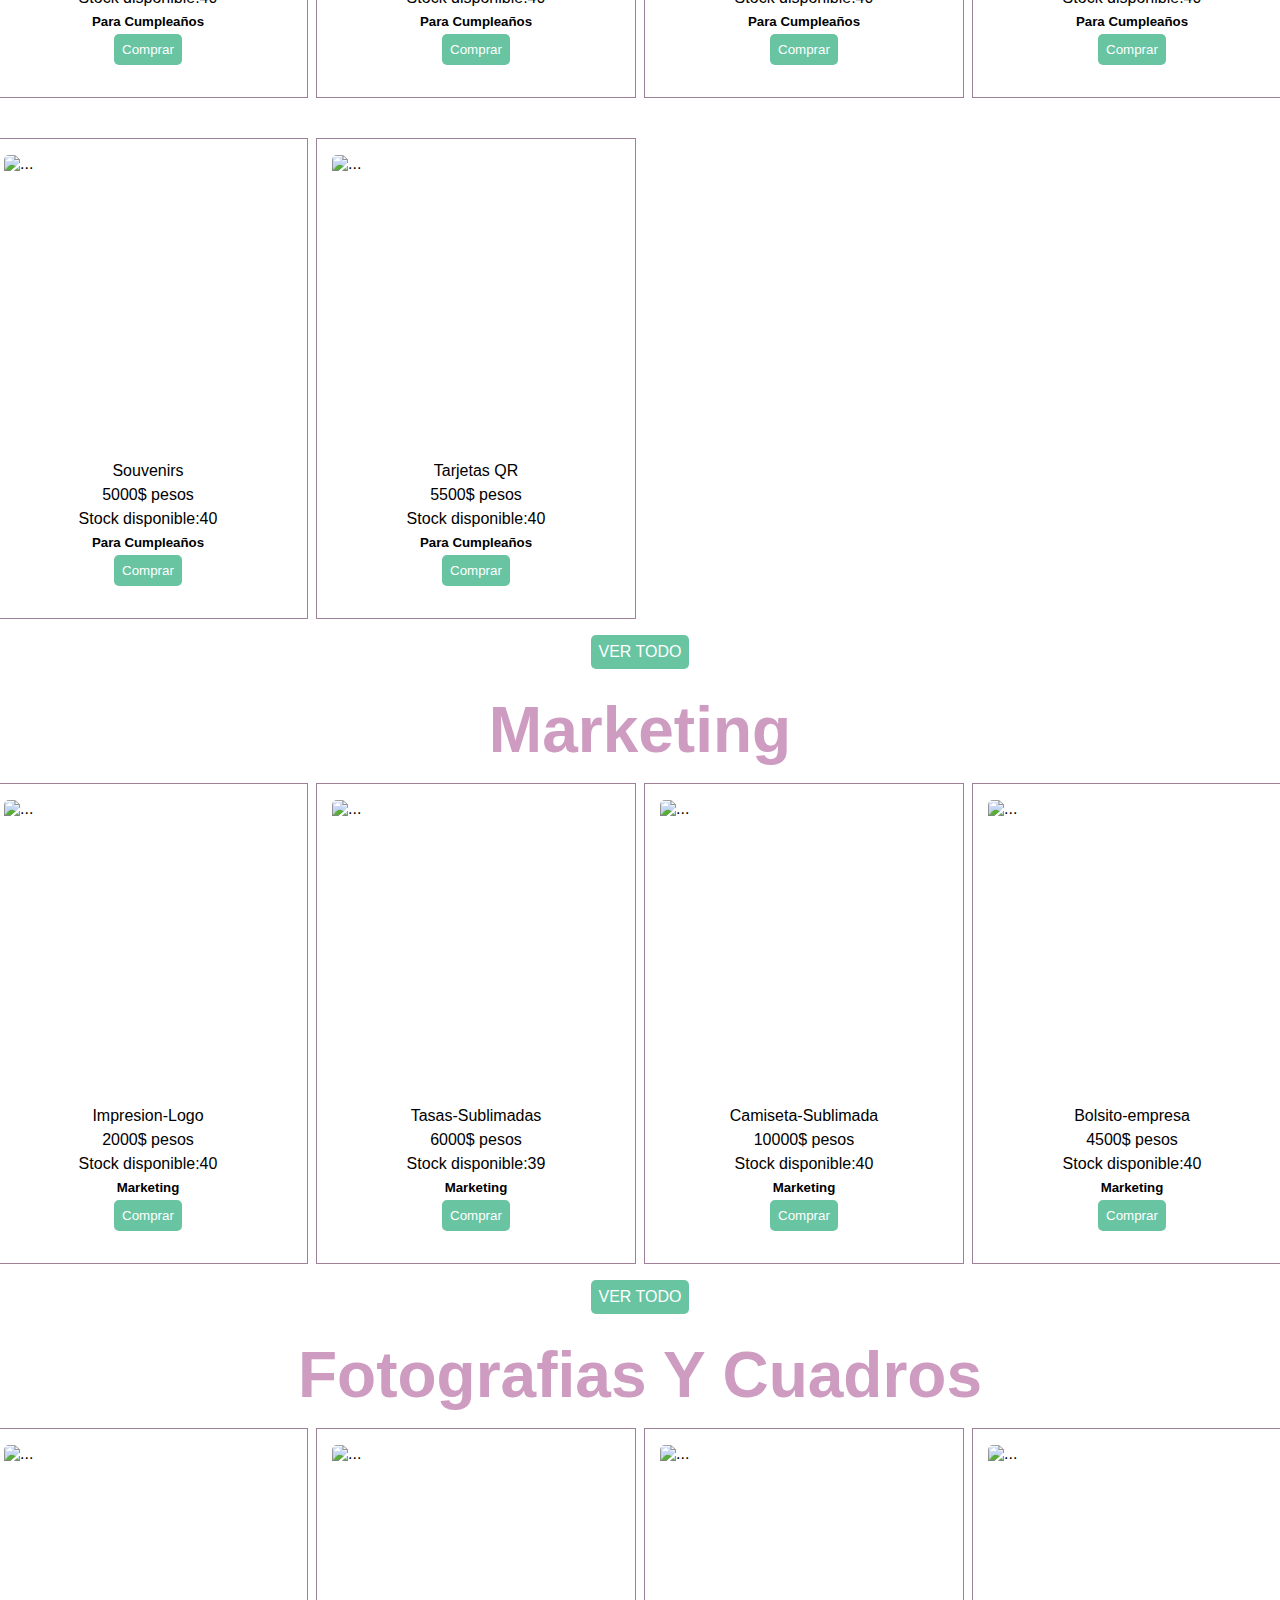
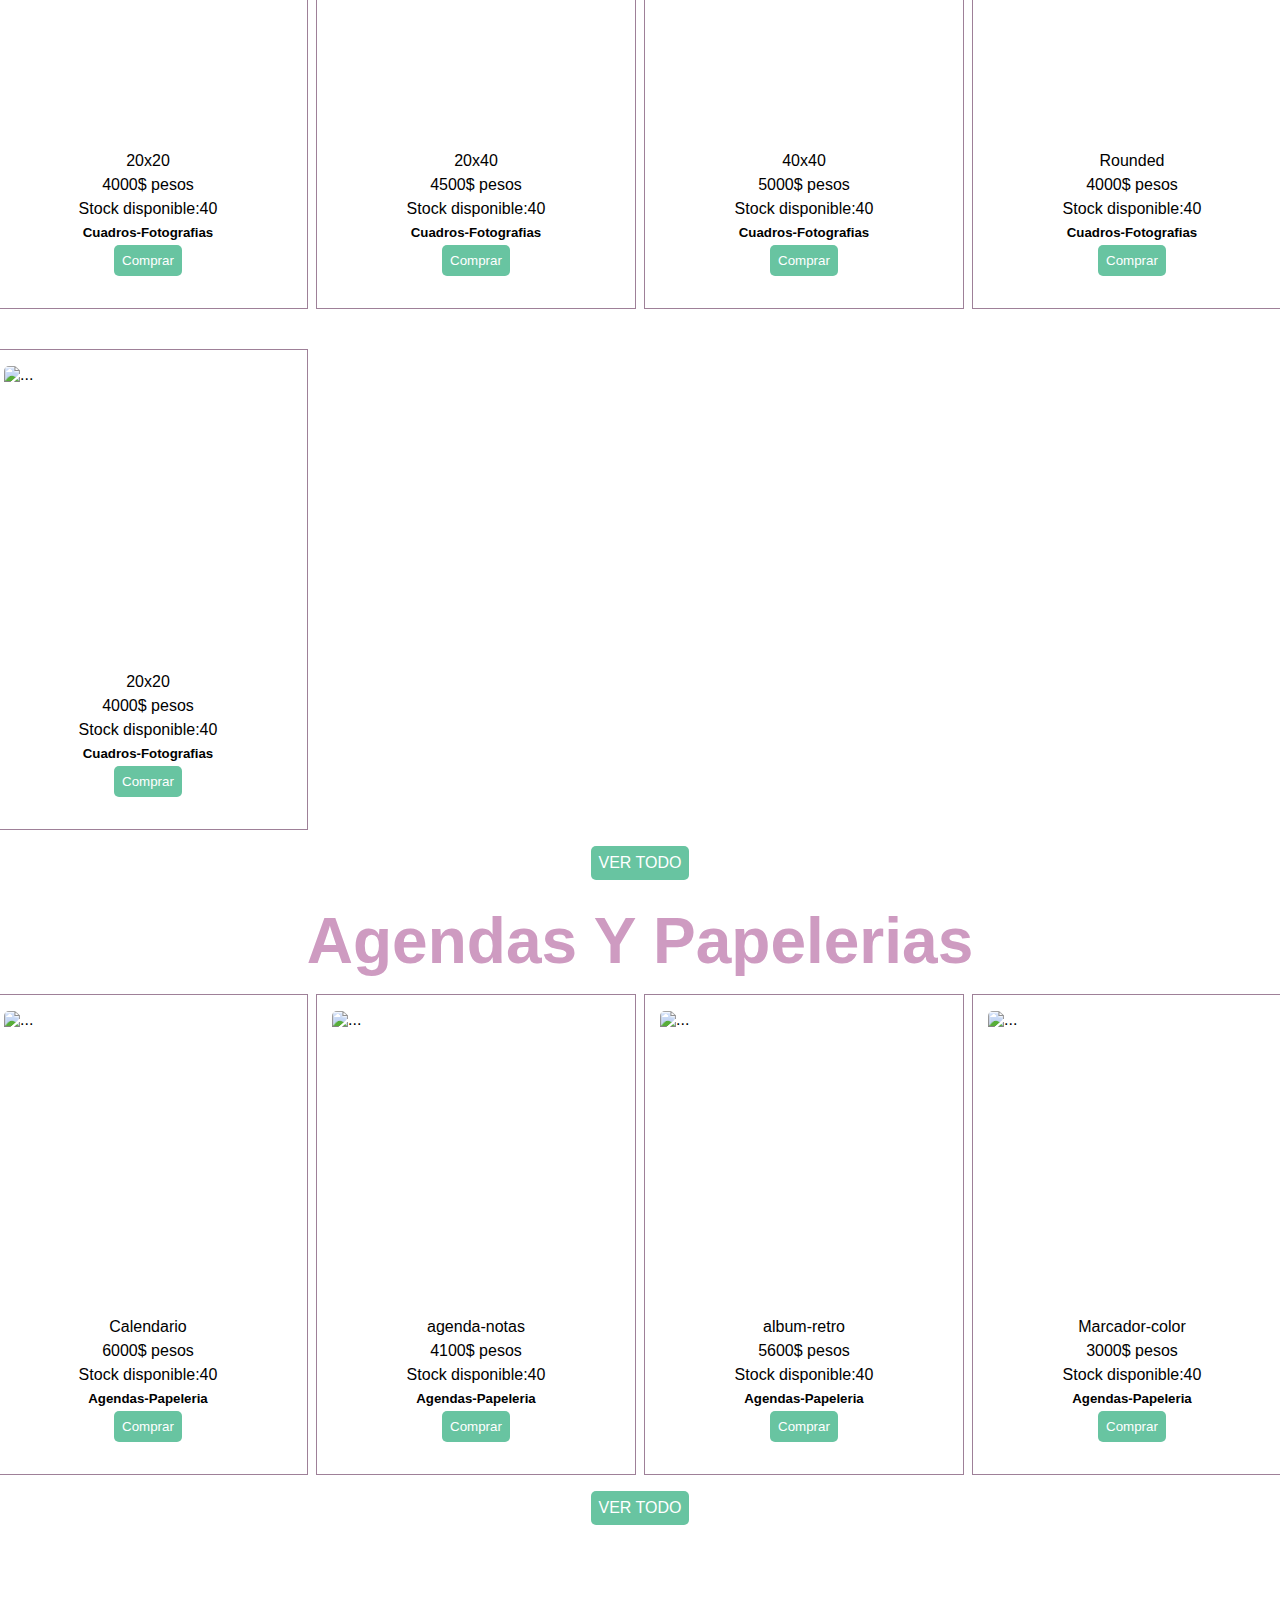
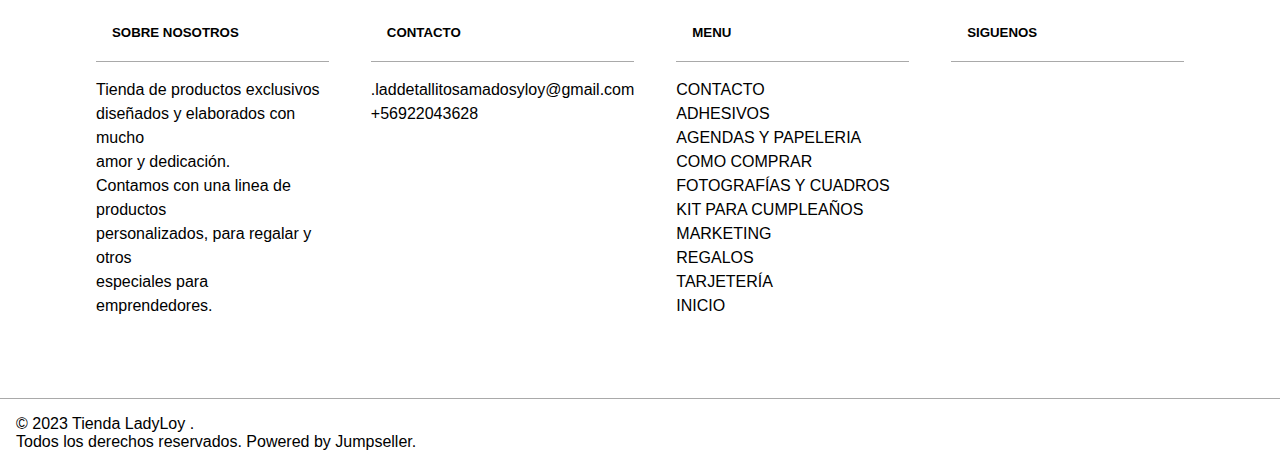
==== commit dc5a75e9: "todo lindo" ====
--- a/index.html
+++ b/index.html
@@ -19,37 +19,9 @@
 <body>
   <header class="header">
 
-    <div class="compras-contacto">
-      <h5>Compras al Whatsapp +569 2204 3628. Envíos a todo Chile - Retiros en taller previa coordinación.</h5>
-    </div>
-    <div class="center-menu-section">
-      <div class="redes">
-        <a href="https://www.facebook.com/imprilove.cl/" class="face-link">
-          <img src="./imgs/facebook-app-symbol.png" alt="">
-        </a>
-
-        <a href="https://wa.me/56922043628" class="wsp-link">
-          <img src="./imgs/whatsapp (1).png" alt="">
-        </a>
-        <a href="https://www.instagram.com/imprilove.cl/"><img src="./imgs/instagram (1).png" alt=""></a>
-      </div>
-
-      <section class="logo">
-        <a href="./index.html" class="logo-link">
-          <img src="./imgs/logo.jpg" alt="">
-        </a>
-      </section>
-
-      <section class="buscador">
-        <a href="" class="buscar"><img src="./imgs/magnifying-glass.png" alt=""></a>
-      </section>
-    </div>
-
-
-
-
 
   </header>
+
   <nav class="menu" id="NavBar">
     <ul class="menu-lista">
 
@@ -148,7 +120,7 @@
     <section class="cards">
       <h2>Adhesivos</h2>
       <section class="section-card section-adhesivos"></section>
-<a href="./pages/adhesivos.html" class="ver-seccion">VER TODO</a>
+      <a href="./pages/adhesivos.html" class="ver-seccion">VER TODO</a>
     </section>
 
     <section class="cards">
@@ -186,69 +158,11 @@
       <a href="./pages/agendas-papeleria.html" class="ver-seccion">VER TODO</a>
     </section>
 
-   
+
 
   </main>
-
   <footer class="pie-de-pagina">
-    <div class="datos">
-      <section class="sobre-nosotros">
-        <h5>SOBRE NOSOTROS</h5>
-        <p>
-          Tienda de productos exclusivos <br> diseñados y elaborados con mucho <br> amor y dedicación. <br> Contamos con
-          una linea de
-          productos <br> personalizados, para regalar y otros <br> especiales para emprendedores.</p>
-      </section>
-      <section class="contacto">
-        <h5>CONTACTO</h5>
-        <a href="">.laddetallitosamadosyloy@gmail.com</a>
-        <a href="https://wa.me/56922043628">+56922043628</a>
-      </section>
-      <section class="menu-pie">
-        <h5>MENU</h5>
-        <a href="./pages/contacto.html">CONTACTO</a>
-        <a href="./pages/adhesivos.html">ADHESIVOS</a>
-        <a href="./pages/agendas-papeleria.html">AGENDAS Y PAPELERIA</a>
-        <a href="./pages/como-comprar.html">COMO COMPRAR</a>
-        <a href="./pages/fotografias-cuadros.html">FOTOGRAFÍAS Y CUADROS</a>
-        <a href="./pages/kit-cumpleanios.html">KIT PARA CUMPLEAÑOS</a>
-        <a href="./pages/marketing.html"> MARKETING</a>
-        <a href="./pages/regalos.html">REGALOS</a>
-        <a href="./pages/tarjeteria.html">TARJETERÍA</a>
-        <a href="./index.html">INICIO</a>
-
-      </section>
-      <section class="siguenos">
-        <h5>SIGUENOS</h5>
-
-        <div class="siguenos-redes"><a href="https://www.facebook.com/imprilove.cl/" class="face-link">
-            <img src="./imgs/facebook-app-symbol.png" alt="">
-          </a>
-
-          <a href="https://wa.me/56922043628" class="wsp-link">
-            <img src="./imgs/whatsapp (1).png" alt="">
-          </a>
-          <a href="https://www.instagram.com/imprilove.cl/"><img src="./imgs/instagram (1).png" alt=""></a>
-        </div>
-    </div>
-
-
-
-
-
-
-
-    <section class="pie-final">
-      <p> © 2023 Tienda LadyLoy . <br>
-        Todos los derechos reservados. Powered by Jumpseller.</p>
-
-
-
-      <a href="./index.html" class="logo-link">
-        <img src="./imgs/logo.jpg" alt="">
-      </a>
-
-    </section>
+   
 
   </footer>
   <script src="https://cdn.jsdelivr.net/npm/bootstrap@5.3.2/dist/js/bootstrap.bundle.min.js"
--- a/style/estilo.css
+++ b/style/estilo.css
@@ -46,6 +46,7 @@
   display: flex;
   justify-content: space-evenly;
   align-items: center;
+  width: 100%;
 }
 .header .center-menu-section .redes {
   padding: 1rem;
@@ -97,6 +98,7 @@
   flex-wrap: wrap;
   flex-direction: row;
   justify-content: space-evenly;
+  padding: 0rem;
 }
 .menu .menu-lista li {
   padding: 1rem;
@@ -163,14 +165,16 @@
   flex-direction: column;
 }
 .main-index .cards a:hover {
-  color: rgb(124, 174, 124);
-  transition: 0.5s;
-  background-color: brown;
+  color: #385d47;
+  transition: 0.5s;
+  background-color: rgb(206, 155, 193);
 }
 
 .main-section {
   display: flex;
   flex-direction: column;
+  padding-inline: 2rem;
+  align-items: center;
 }
 .main-section h2 {
   align-self: center;
@@ -194,6 +198,7 @@
   display: flex;
   flex-direction: row;
   justify-content: space-between;
+  width: 100%;
 }
 .main-section .buscador-section h4 {
   font-size: 2rem;
@@ -358,9 +363,10 @@
   border-radius: 5px;
 }
 .btn-volver:hover {
-  color: rgb(124, 174, 124);
-  transition: 0.5s;
-  background-color: brown;
+  color: #385d47;
+  transition: 0.5s;
+  background-color: rgb(206, 155, 193);
+  border: solid #385d47 2px;
 }
 
 .producto-section {
@@ -556,7 +562,7 @@
 .productos-destacados-index a:hover {
   color: rgb(124, 174, 124);
   transition: 0.5s;
-  background-color: brown;
+  background-color: rgb(206, 155, 193);
 }
 .productos-destacados-index h2 {
   align-self: center;
@@ -598,11 +604,14 @@
   background-color: #68c4a1;
   padding: 0.5rem;
   border-radius: 5px;
+  border: none;
 }
 .productos-destacados-index .card .card-body .btn-comprar:hover {
-  color: rgb(124, 174, 124);
-  transition: 0.5s;
-  background-color: brown;
+  transition: 0.5s;
+  color: #385d47;
+  border: solid #385d47 2px;
+  background-color: rgb(206, 155, 193);
+  font-weight: bold;
 }
 
 .ver-seccion {
@@ -612,13 +621,17 @@
   border-radius: 5px;
   align-self: center;
 }
+.ver-seccion:hover {
+  background-color: rgb(206, 155, 193);
+  color: #385d47;
+}
 
 .section-card {
   align-self: center;
   display: grid;
   grid-template-columns: repeat(4, 1fr);
   grid-template-rows: 6, 1fr;
-  gap: 1rem;
+  gap: 0.5rem;
 }
 .section-card a {
   color: black;
@@ -626,7 +639,7 @@
 .section-card a:hover {
   color: rgb(124, 174, 124);
   transition: 0.5s;
-  background-color: brown;
+  background-color: rgb(206, 155, 193);
 }
 .section-card h2 {
   align-self: center;
@@ -636,7 +649,7 @@
   flex-direction: column;
   align-items: center;
   padding: 1rem;
-  margin: 1rem;
+  margin-block: 1rem;
   width: 20rem;
   border: solid rgb(158, 128, 152) 0.5px;
 }
@@ -669,9 +682,12 @@
   background-color: #68c4a1;
   padding: 0.5rem;
   border-radius: 5px;
+  border: none;
 }
 .section-card .card .card-body .btn-comprar:hover {
-  color: rgb(124, 174, 124);
-  transition: 0.5s;
-  background-color: brown;
+  transition: 0.5s;
+  color: #385d47;
+  border: solid #385d47 2px;
+  background-color: rgb(206, 155, 193);
+  font-weight: bold;
 }/*# sourceMappingURL=estilo.css.map */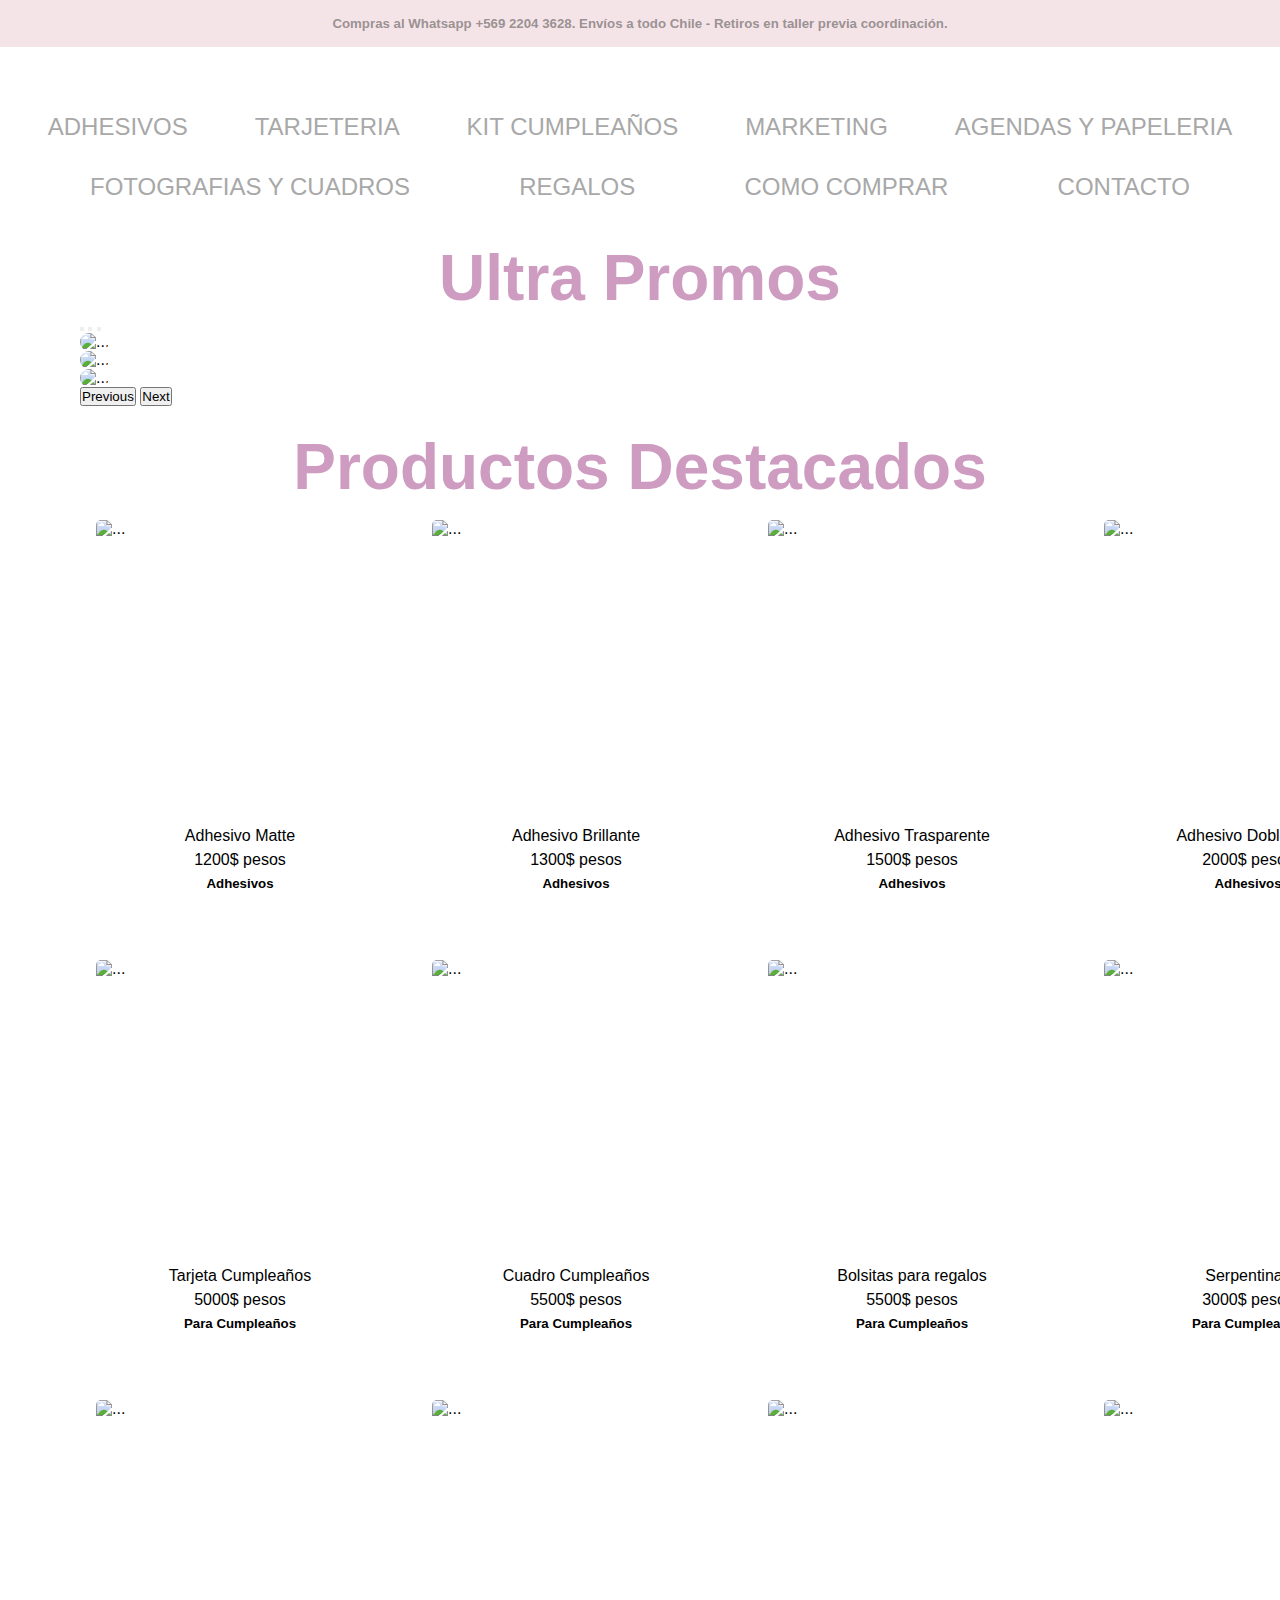
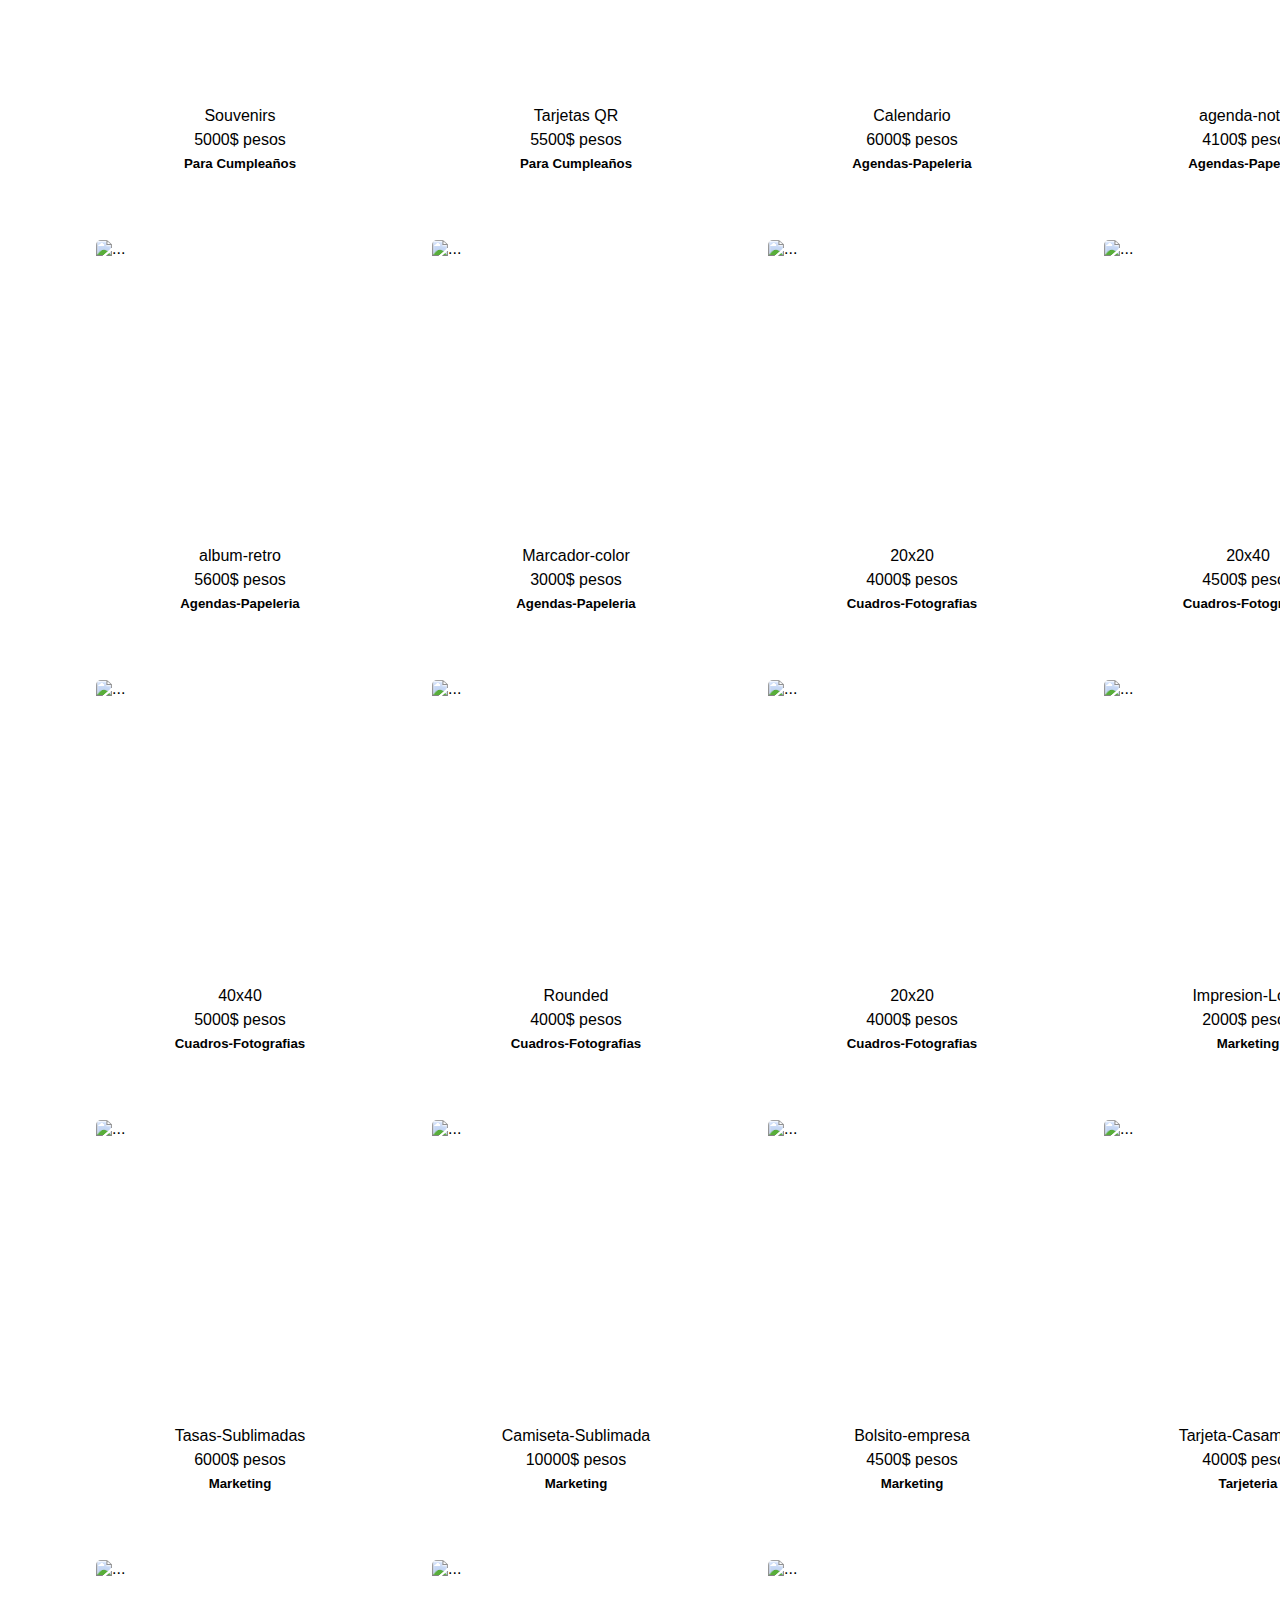
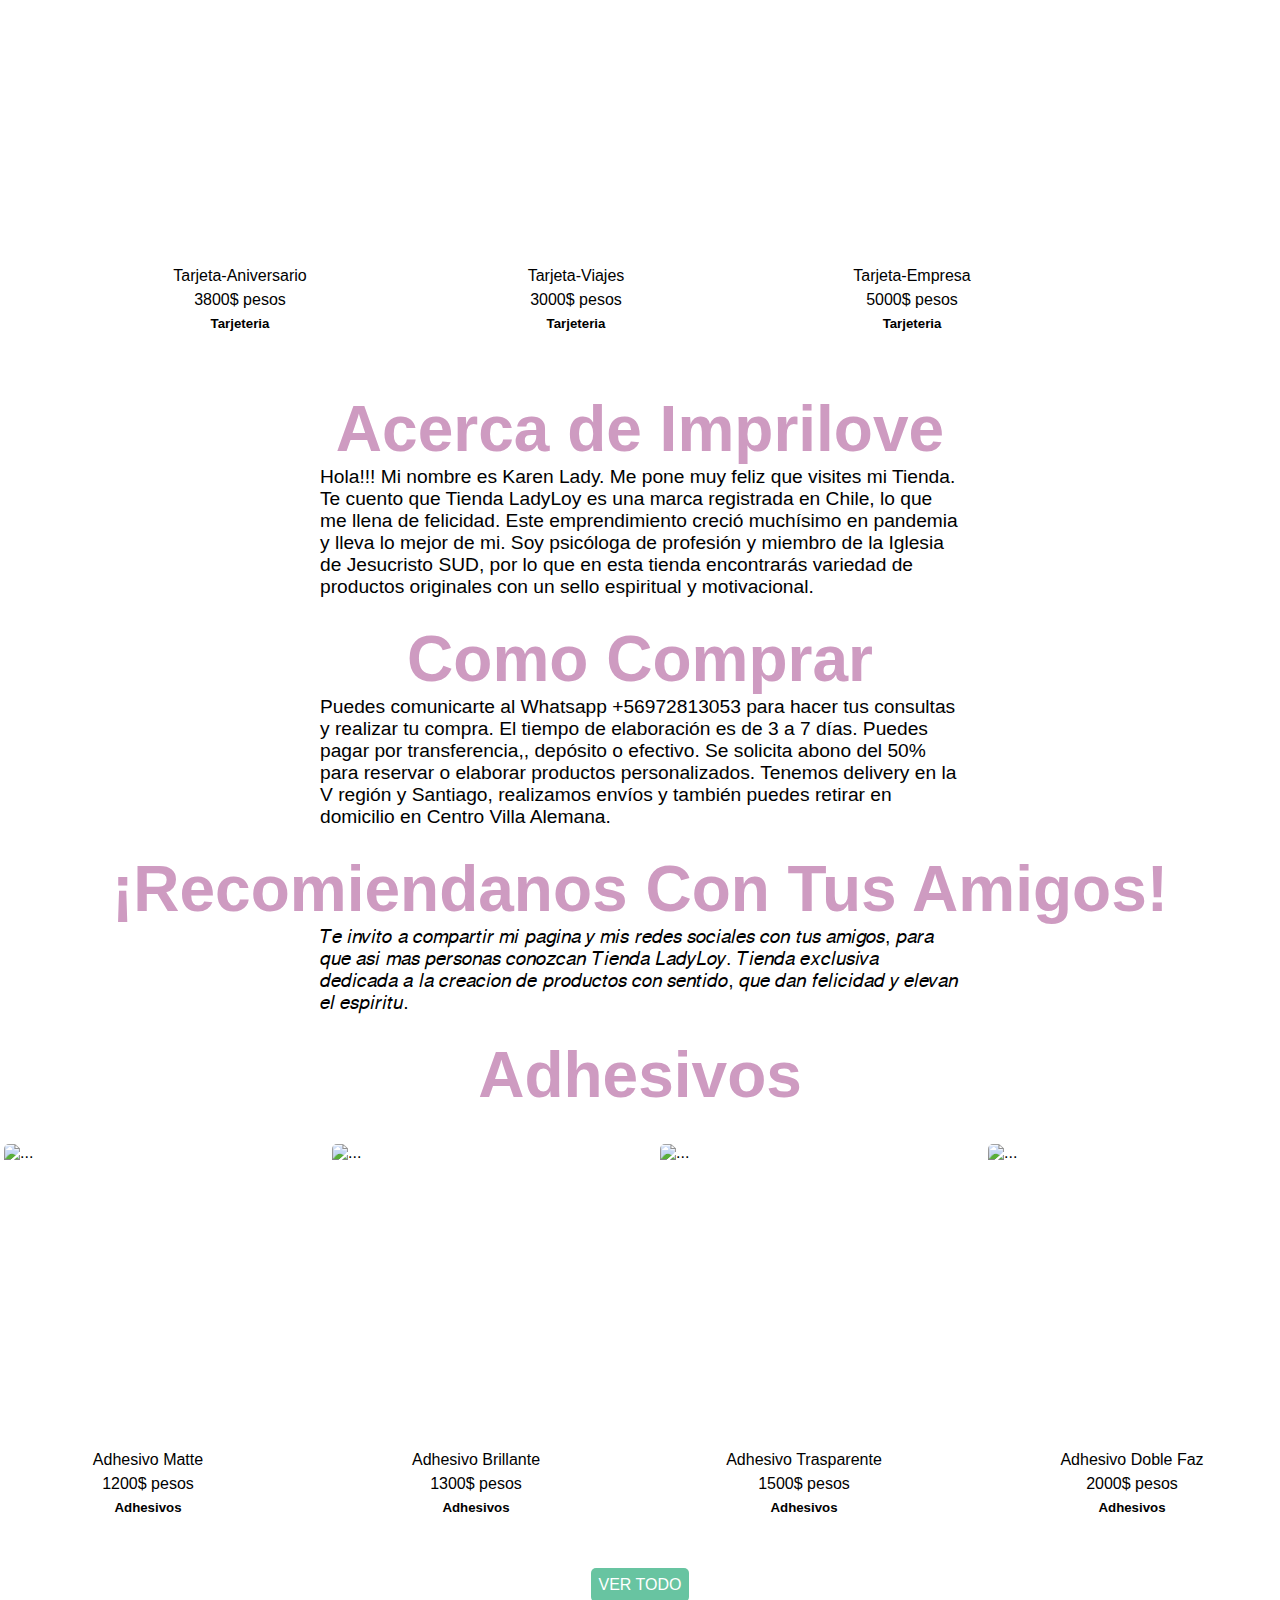
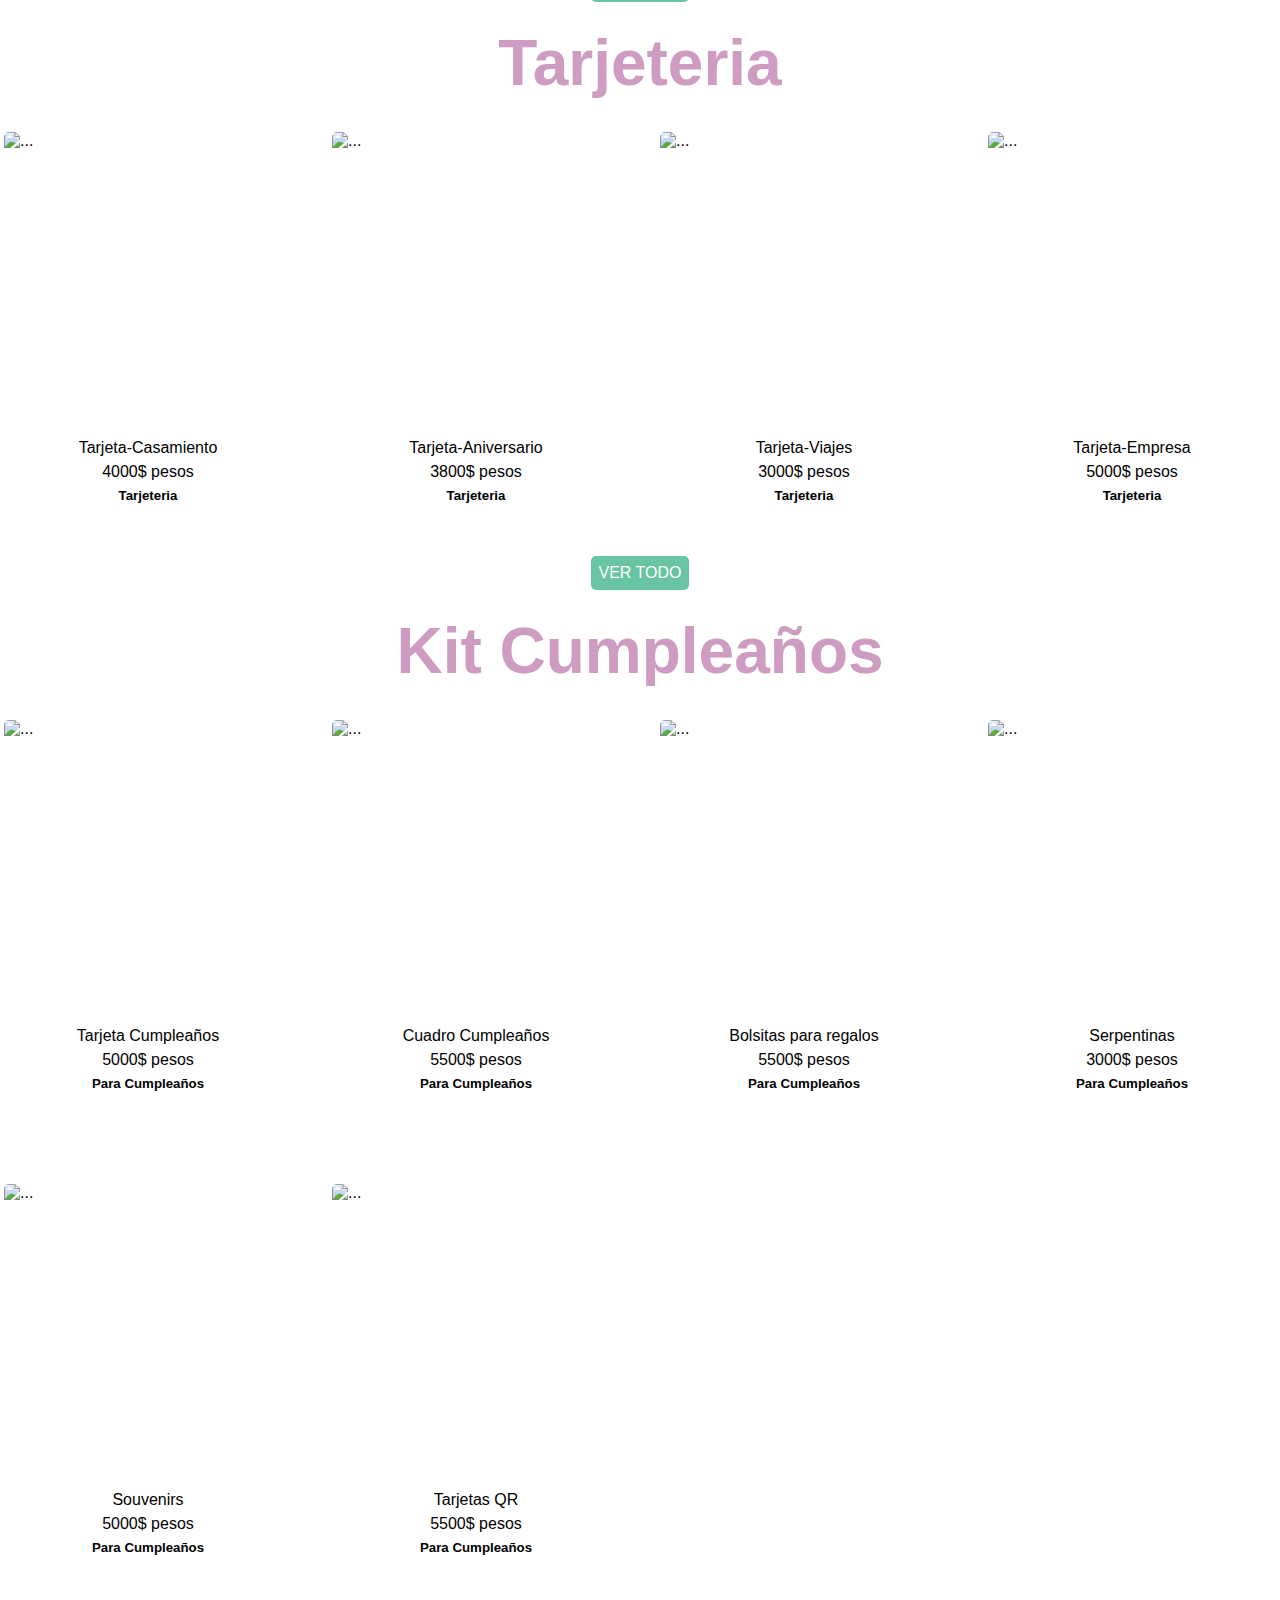
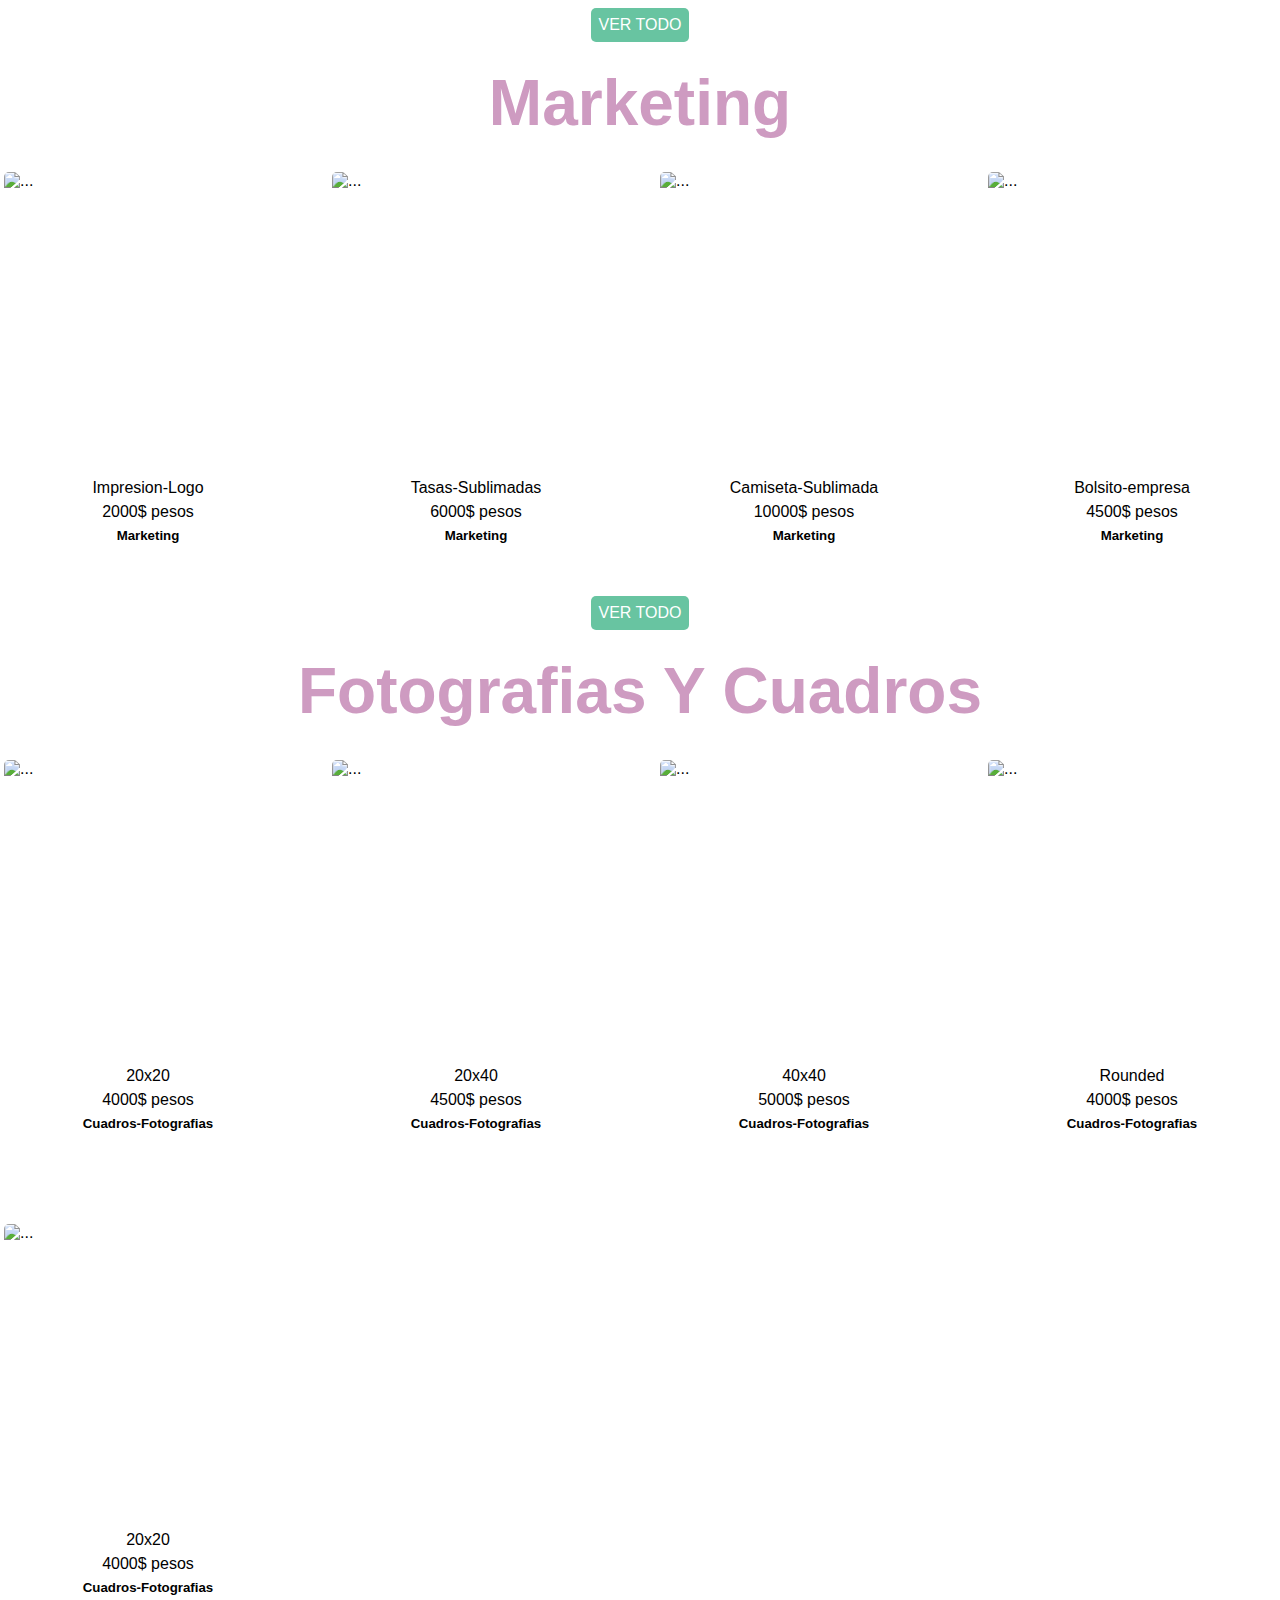
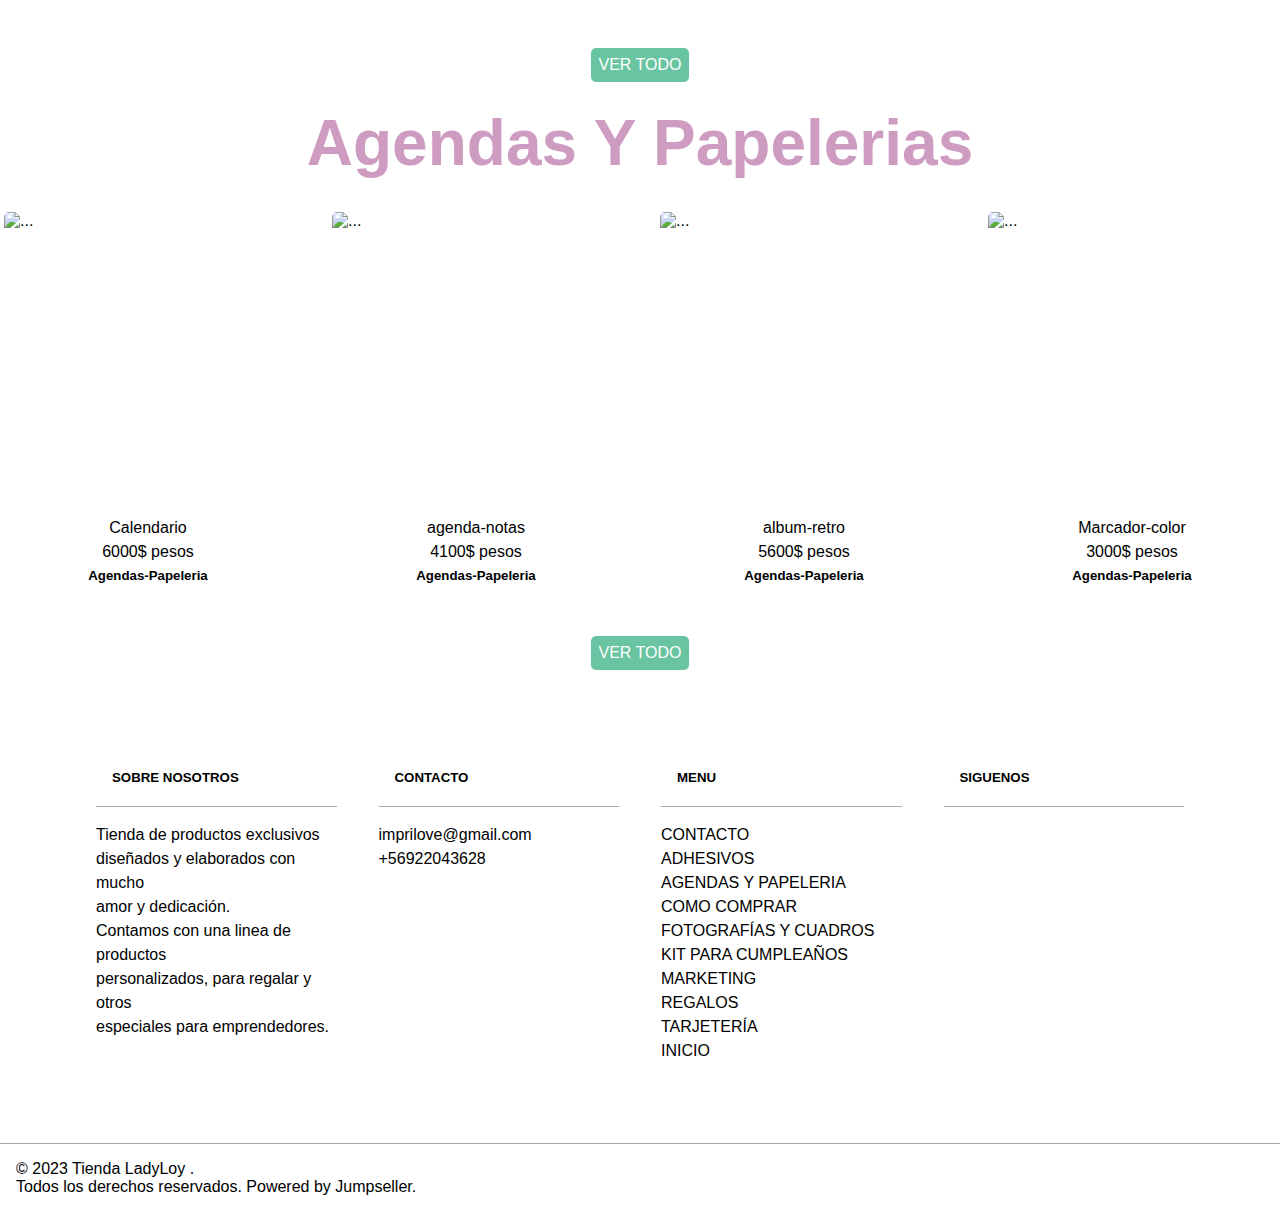
==== commit fd464043: "related prods" ====
--- a/index.html
+++ b/index.html
@@ -54,6 +54,26 @@
       </li>
     </ul>
   </nav>
+  <!-- <div class="related-prods">
+<h2>Productos Relacionados</h2>
+
+  </div> -->
+  <!-- <section class="related-prod-sctn">
+    
+<div class="card-related">
+  <img src="./imgs/2022-08-29.jpg" alt="">
+  <div class="related-info">
+    <h3>Producto</h3>
+    <h5>Categoria</h5>
+<p>descripcion breve</p>
+  </div>
+<div class="card-related"></div> -->
+
+
+
+  </section>
+
+
   <main class="main-index">
     <h2>Ultra Promos</h2>
     <section class="fotografia-index">
--- a/style/estilo.css
+++ b/style/estilo.css
@@ -174,7 +174,6 @@
   display: flex;
   flex-direction: column;
   padding-inline: 2rem;
-  align-items: center;
 }
 .main-section h2 {
   align-self: center;
@@ -369,22 +368,102 @@
   border: solid #385d47 2px;
 }
 
+.related-prods {
+  display: flex;
+  flex-direction: column;
+  align-items: center;
+  justify-content: center;
+}
+.related-prods .related-prod-sctn {
+  display: grid;
+  grid-template-columns: 1fr 1fr 1fr 1fr;
+  padding-inline: 2rem;
+  width: 75%;
+  gap: 0rem;
+  justify-items: center;
+  align-items: center;
+}
+.related-prods .related-prod-sctn .card-related {
+  display: flex;
+  flex-direction: column;
+  border-radius: 0.5rem;
+  align-items: center;
+  width: 15rem;
+  padding: 1rem;
+}
+.related-prods .related-prod-sctn .card-related:hover {
+  transition: 0.5s;
+  transform: scale(1.02);
+  transform: translateY(-5px);
+  box-shadow: 5px 5px 5px 5px rgba(0, 0, 0, 0.25);
+}
+.related-prods .related-prod-sctn .card-related img {
+  width: 12rem;
+  height: 10rem;
+  border-radius: 5px;
+}
+.related-prods .related-prod-sctn .card-related .related-info {
+  display: flex;
+  flex-direction: column;
+  justify-content: space-around;
+  align-items: center;
+}
+.related-prods .related-prod-sctn .card-related .related-info h3 {
+  font-weight: 600;
+  color: rgb(206, 155, 193);
+}
+.related-prods .related-prod-sctn .card-related .related-info h5 {
+  color: rgb(124, 174, 124);
+}
 .producto-section {
   display: flex;
   flex-direction: column;
-  padding: 4rem;
+  padding: 0rem;
+  margin: 2rem;
+  border: solid violet 1px;
+  border-radius: 2rem;
+  width: 90vw;
+  align-self: center;
+}
+.producto-section .producto-tit {
+  background-color: #e7e7e7;
+  padding-block: 0.5rem;
+  padding-inline: 2rem;
+  margin: 0rem;
+  font-size: 3rem;
+  line-height: 3rem;
+  border-radius: 2rem 2rem 0rem 0rem;
+}
+.producto-section .dir-producto {
+  display: flex;
+  justify-content: start;
+  align-items: center;
+  gap: 1rem;
+  color: #999999;
+  font-weight: 900;
+  padding-inline: 3rem;
+  padding-block: 0.5rem;
+}
+.producto-section .dir-producto a {
+  font-size: 1rem;
+  padding: 0rem;
+  color: rgb(168, 168, 168);
+  border-radius: 5px;
+}
+.producto-section .dir-producto a:hover {
+  transition: 0.5s;
+  color: #385d47;
 }
 .producto-section .mostrador-producto {
-  border-radius: 2rem;
-  padding: 5rem;
-  display: flex;
-  border: solid violet 1px;
-  background-color: #e7e7e7;
-  justify-content: space-around;
+  padding-bottom: 1rem;
+  display: flex;
+  padding-inline: 3rem;
+  justify-content: space-evenly;
 }
 .producto-section .mostrador-producto img {
-  width: 40rem;
-  border-radius: 1rem;
+  padding: 0.2rem;
+  width: 30rem;
+  border: solid #999999 1px;
 }
 .producto-section .mostrador-producto .prod-detail {
   display: flex;
@@ -392,22 +471,103 @@
   align-items: center;
   padding-inline: 2rem;
 }
+.producto-section .mostrador-producto .prod-detail .producto-intro {
+  width: 100%;
+}
 .producto-section .mostrador-producto .prod-detail .producto-intro .intro-nombre {
+  width: 100%;
   color: rgb(237, 133, 227);
-}
-.producto-section .mostrador-producto .prod-detail .producto-intro h5 {
-  font-weight: 700;
+  margin: 0;
+  border-bottom: solid rgb(237, 133, 227) 2px;
   font-size: 2rem;
 }
+.producto-section .mostrador-producto .prod-detail .producto-intro .prod-form {
+  display: flex;
+  flex-direction: column;
+}
+.producto-section .mostrador-producto .prod-detail .producto-intro .prod-form .prod-form-in {
+  display: flex;
+  flex-direction: column;
+  justify-content: space-between;
+  width: 100%;
+}
+.producto-section .mostrador-producto .prod-detail .producto-intro .prod-form .prod-form-in label {
+  font-size: 1.5rem;
+}
+.producto-section .mostrador-producto .prod-detail .producto-intro .prod-form .prod-form-in select {
+  padding: 0.5rem;
+  font-size: 1.5rem;
+  width: 100%;
+  border-radius: 5px;
+  color: rgb(124, 174, 124);
+  border-width: 1px 1px 3px 1px;
+  box-shadow: none;
+  background-color: #fff;
+}
+.producto-section .mostrador-producto .prod-detail .producto-intro .prod-form .prod-form-in select:focus {
+  border-color: rgb(206, 155, 193);
+  border-width: 1px 1px 3px 1px;
+  box-shadow: none;
+}
+.producto-section .mostrador-producto .prod-detail .producto-intro .prod-form .prod-form-in select:focus-visible {
+  outline: none;
+  border-radius: 3px;
+}
+.producto-section .mostrador-producto .prod-detail .producto-intro .prod-form .prod-form-in input {
+  padding: 0.5rem;
+  font-size: 1.5rem;
+  font-weight: 500;
+  border-radius: 5px;
+  border-style: solid;
+  width: 100%;
+  color: rgb(124, 174, 124);
+  border-width: 1px 1px 3px 1px;
+  box-shadow: none;
+  background-color: #fff;
+}
+.producto-section .mostrador-producto .prod-detail .producto-intro .prod-form .prod-form-in input:focus {
+  border-color: rgb(206, 155, 193);
+  border-width: 1px 1px 3px 1px;
+  box-shadow: none;
+}
+.producto-section .mostrador-producto .prod-detail .producto-intro .prod-form .prod-form-in input:focus-visible {
+  outline: none;
+  border-radius: 3px;
+}
+.producto-section .mostrador-producto .prod-detail .prod-total-price {
+  color: rgb(124, 174, 124);
+  display: flex;
+  flex-direction: column;
+  align-items: end;
+  padding: 0.2rem;
+  width: 100%;
+}
+.producto-section .mostrador-producto .prod-detail .prod-total-price h4 {
+  font-size: 1.8rem;
+  color: rgb(124, 174, 124);
+  font-weight: 900;
+  margin: 0;
+}
+.producto-section .mostrador-producto .prod-detail .prod-total-price h4 span {
+  font-size: 0.8rem;
+}
+.producto-section .mostrador-producto .prod-detail .prod-total-price P {
+  font-size: 1rem;
+  margin: 0;
+  letter-spacing: 2px;
+  font-weight: 600;
+  color: #777777;
+}
 .producto-section .mostrador-producto .prod-detail .contacto-producto {
   display: flex;
   flex-direction: column;
-  padding: 1rem;
+  padding: 0.2rem;
   gap: 3px;
 }
 .producto-section .mostrador-producto .prod-detail .contacto-producto h4 {
   font-family: "Comming", sans-serif;
   font-size: 3rem;
+  margin: 0;
 }
 .producto-section .mostrador-producto .prod-detail .contacto-producto button {
   border: 2px black;
@@ -424,37 +584,6 @@
   transition: 0.5s;
   background-color: rgb(237, 133, 227);
 }
-.producto-section .mostrador-producto .prod-detail .cant-producto-sctn {
-  display: flex;
-  flex-direction: column;
-}
-.producto-section .mostrador-producto .prod-detail .cant-producto-sctn p {
-  font-family: "Comming", sans-serif;
-  font-size: 2rem;
-}
-.producto-section .mostrador-producto .prod-detail .cant-producto-sctn p span {
-  padding: 1rem;
-  background-color: rgb(207, 212, 44);
-  border-radius: 1rem;
-}
-.producto-section .mostrador-producto .prod-detail .cant-producto-sctn .contador {
-  display: flex;
-  justify-content: space-between;
-}
-.producto-section .mostrador-producto .prod-detail .cant-producto-sctn .contador button {
-  border: 2px black;
-  font-size: 3rem;
-  align-self: center;
-  color: white;
-  background-color: #68c4a1;
-  padding-inline: 1.5rem;
-  border-radius: 5px;
-}
-.producto-section .mostrador-producto .prod-detail .cant-producto-sctn .contador button:hover {
-  color: rgb(33, 82, 33);
-  transition: 0.5s;
-  background-color: rgb(237, 133, 227);
-}
 .producto-section .mostrador-producto .prod-detail .info-producto {
   display: flex;
   flex-direction: column;
@@ -463,7 +592,18 @@
   font-weight: 700;
   font-size: 2rem;
   color: rgb(237, 133, 227);
-}
+  margin: 0;
+}
+.producto-section .mostrador-producto .prod-detail .info-producto h4 {
+  margin: 0;
+}
+.producto-section .mostrador-producto .prod-detail .info-producto p {
+  margin: 0;
+}
+.producto-section .mostrador-producto .prod-detail .info-producto li {
+  margin: 0;
+}
+
 .pie-de-pagina {
   display: flex;
   flex-direction: column;
@@ -572,8 +712,8 @@
   flex-direction: column;
   align-items: center;
   padding: 1rem;
+  border: 0px;
   width: 20rem;
-  border: solid rgb(158, 128, 152) 0.5px;
 }
 .productos-destacados-index .card:hover {
   transition: 0.5s;
@@ -651,7 +791,7 @@
   padding: 1rem;
   margin-block: 1rem;
   width: 20rem;
-  border: solid rgb(158, 128, 152) 0.5px;
+  border: 0px;
 }
 .section-card .card:hover {
   transition: 0.5s;
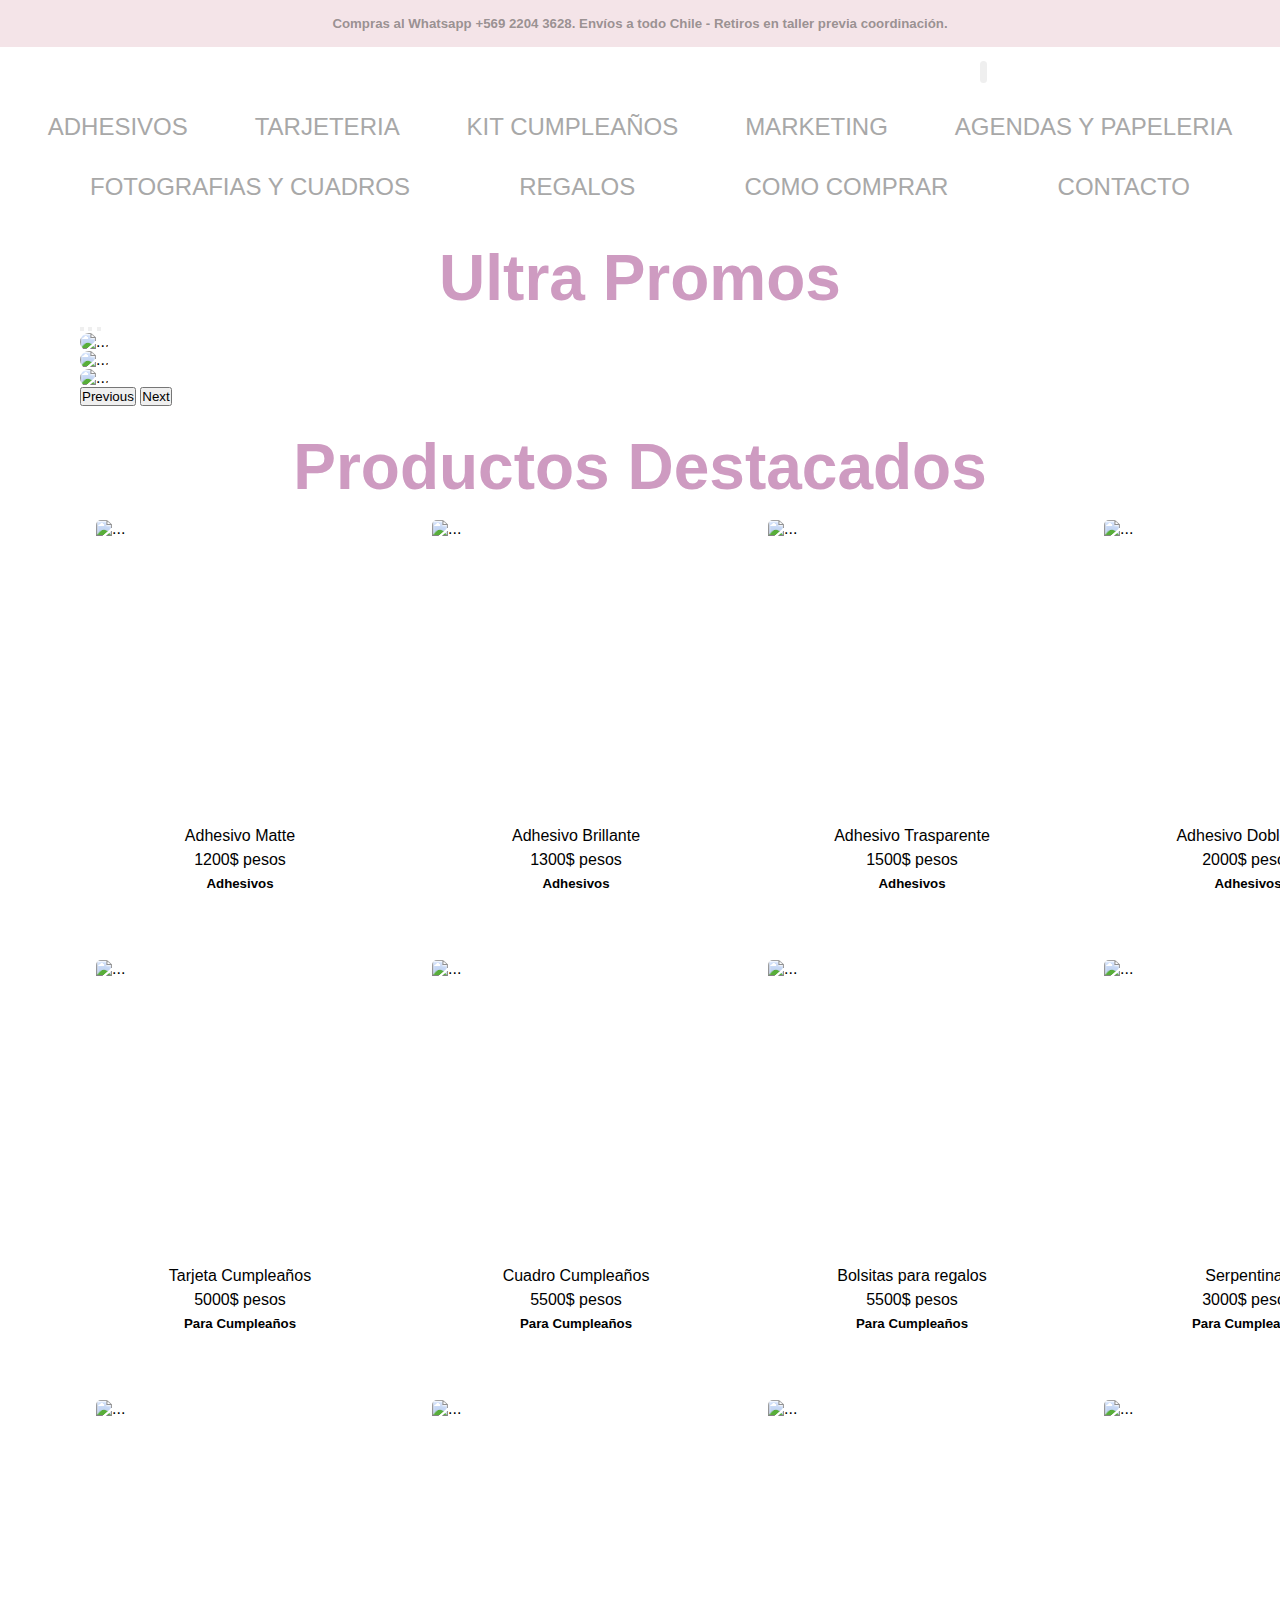
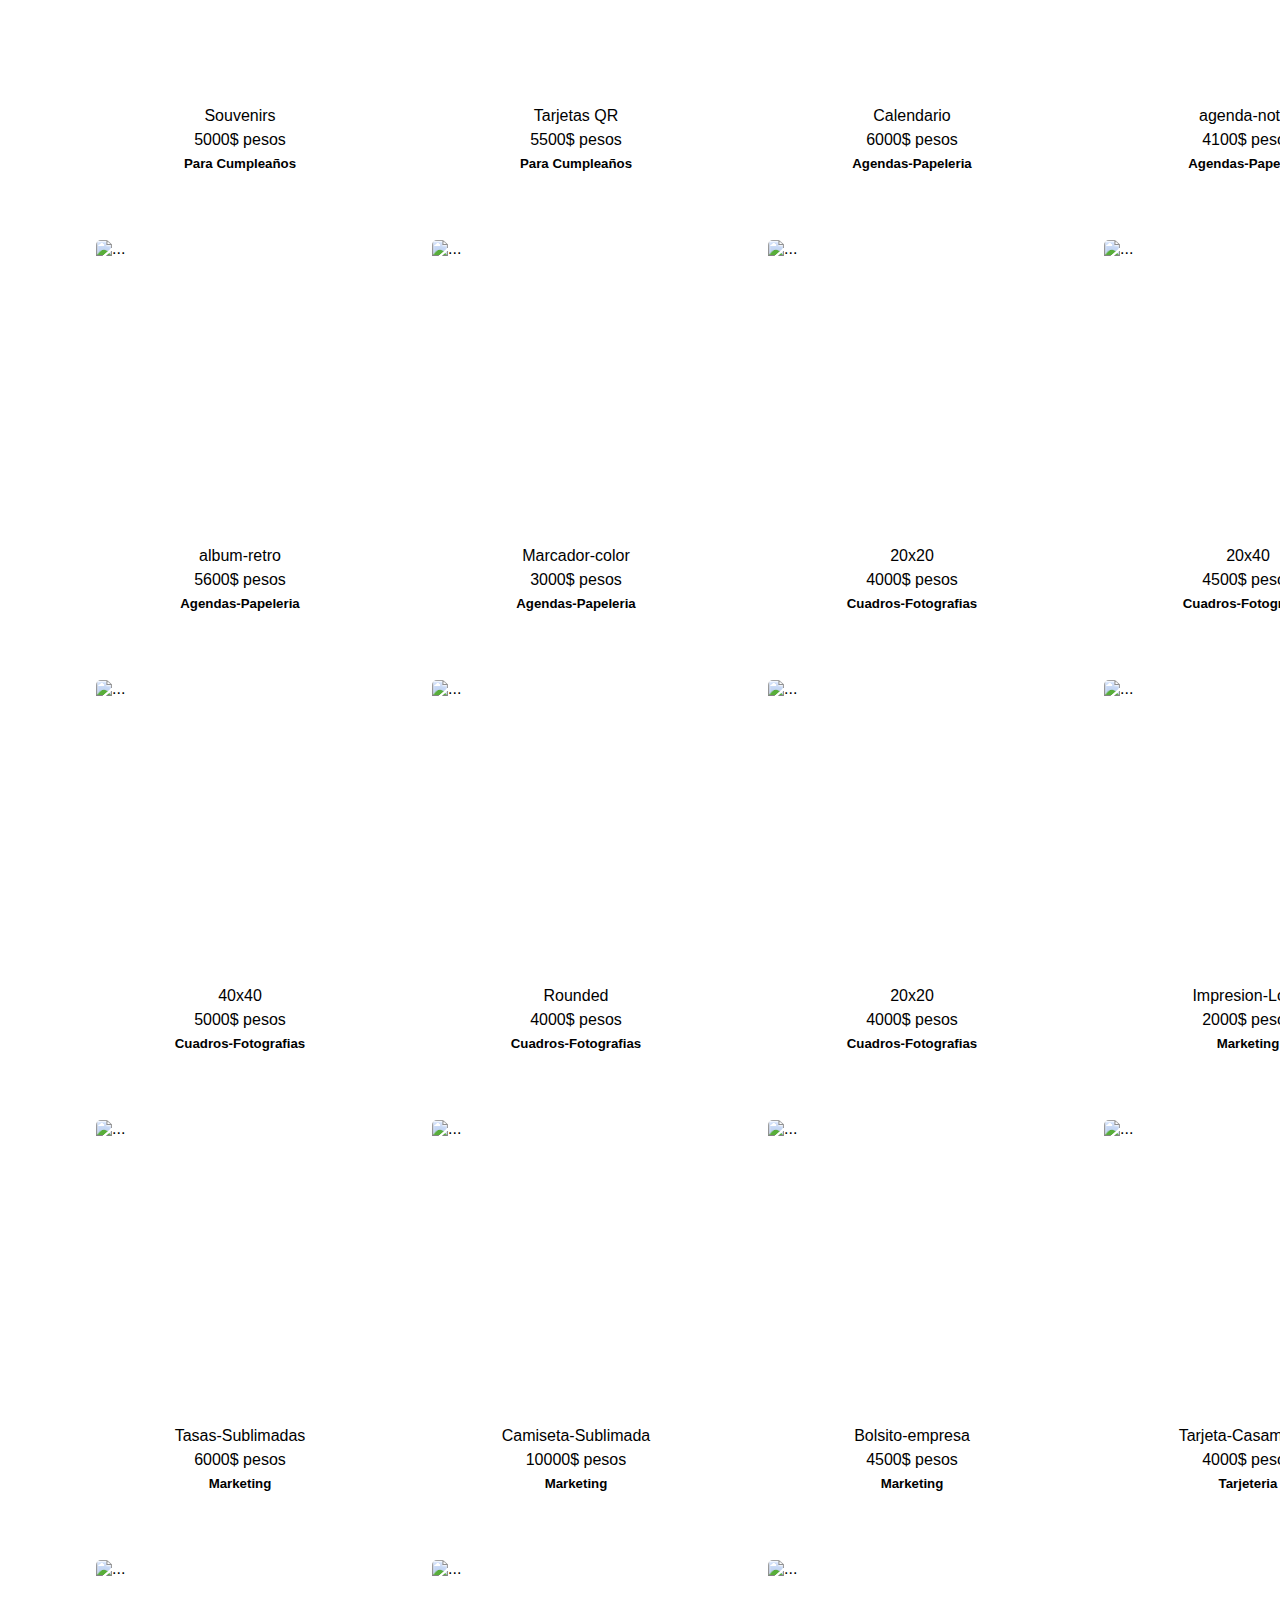
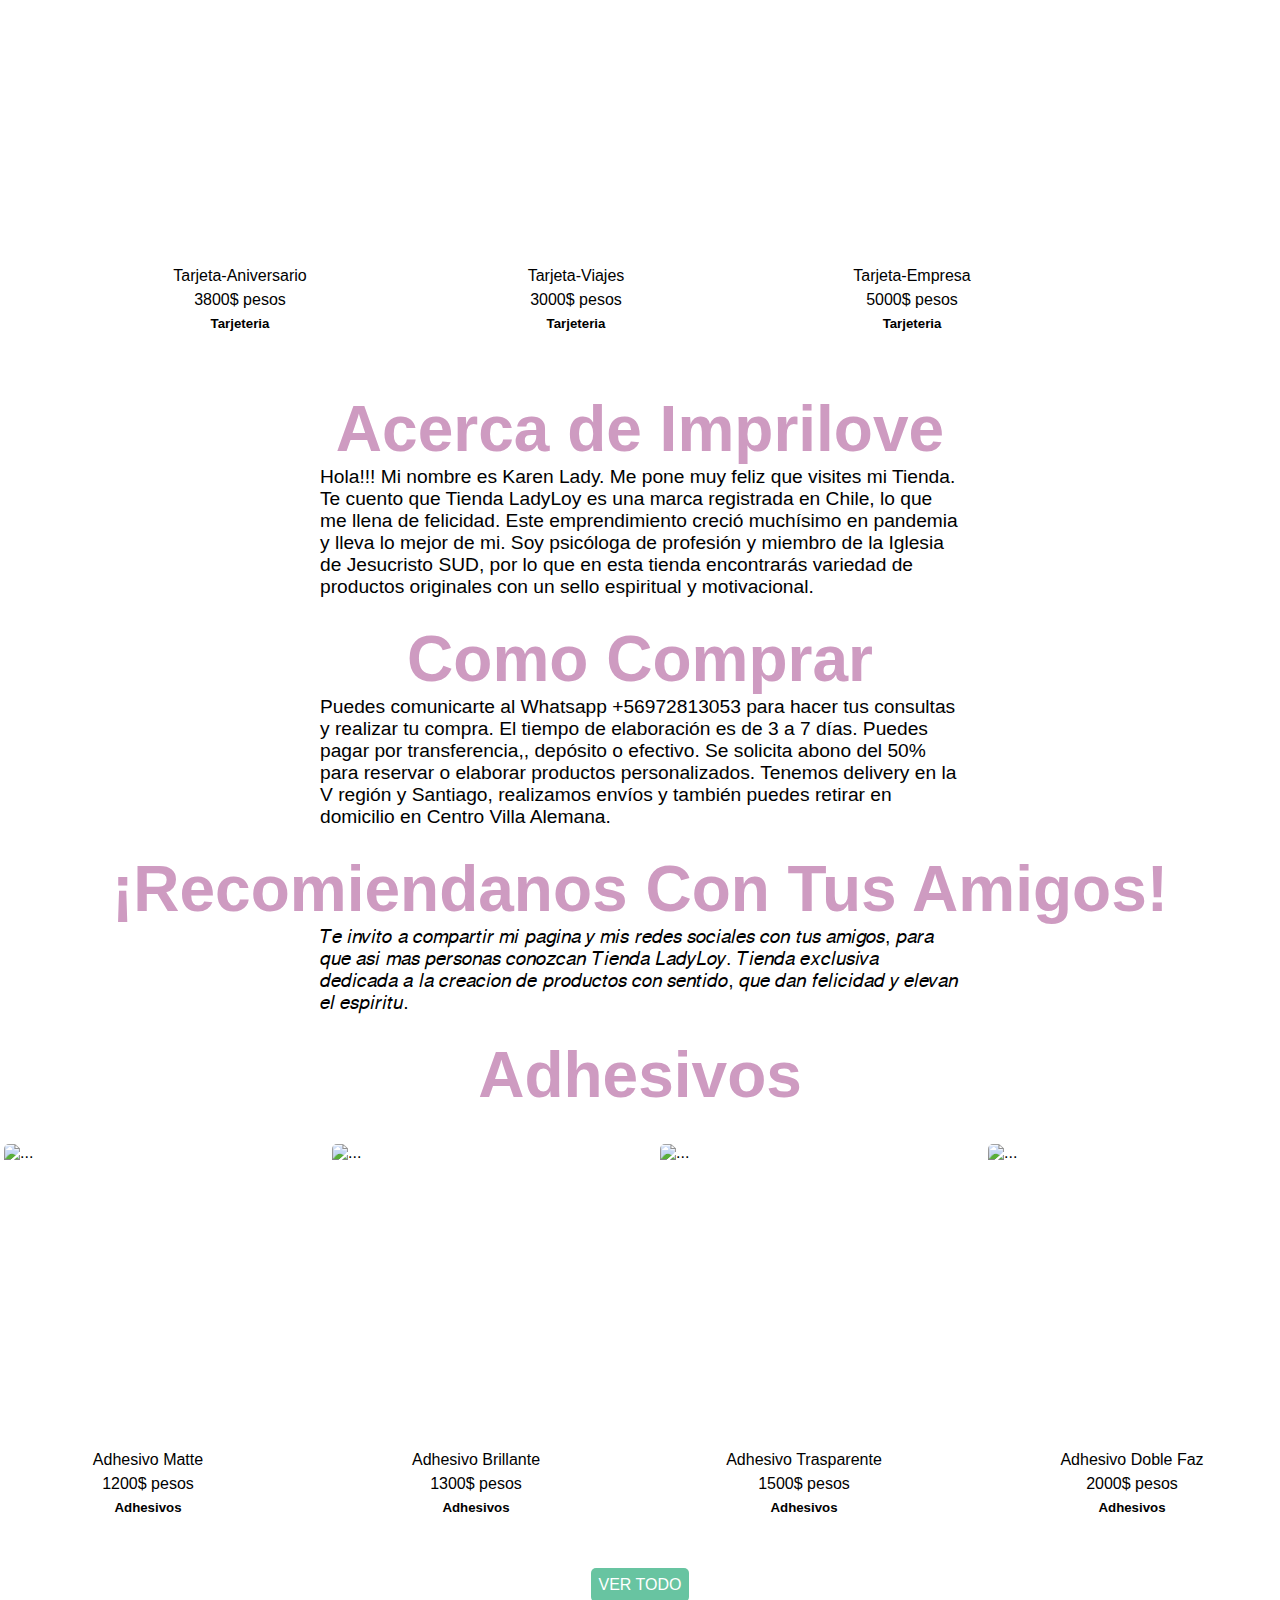
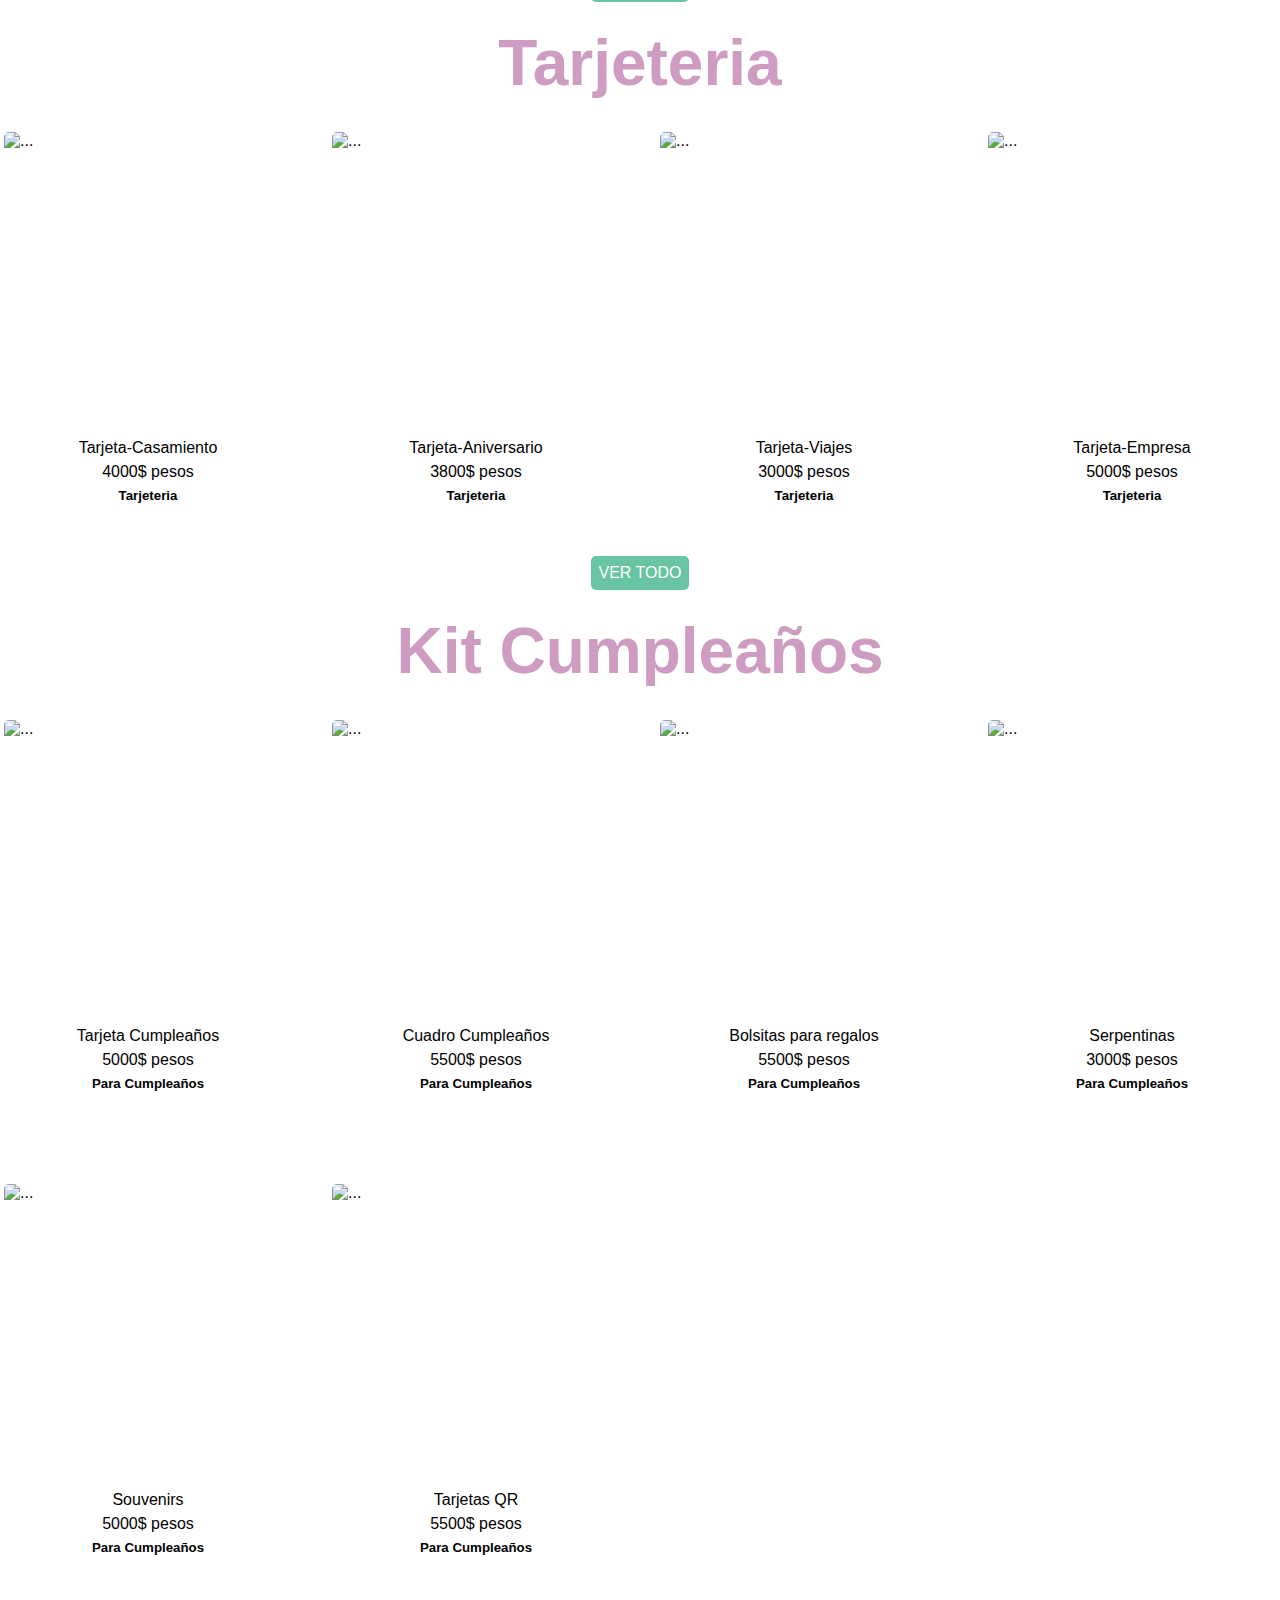
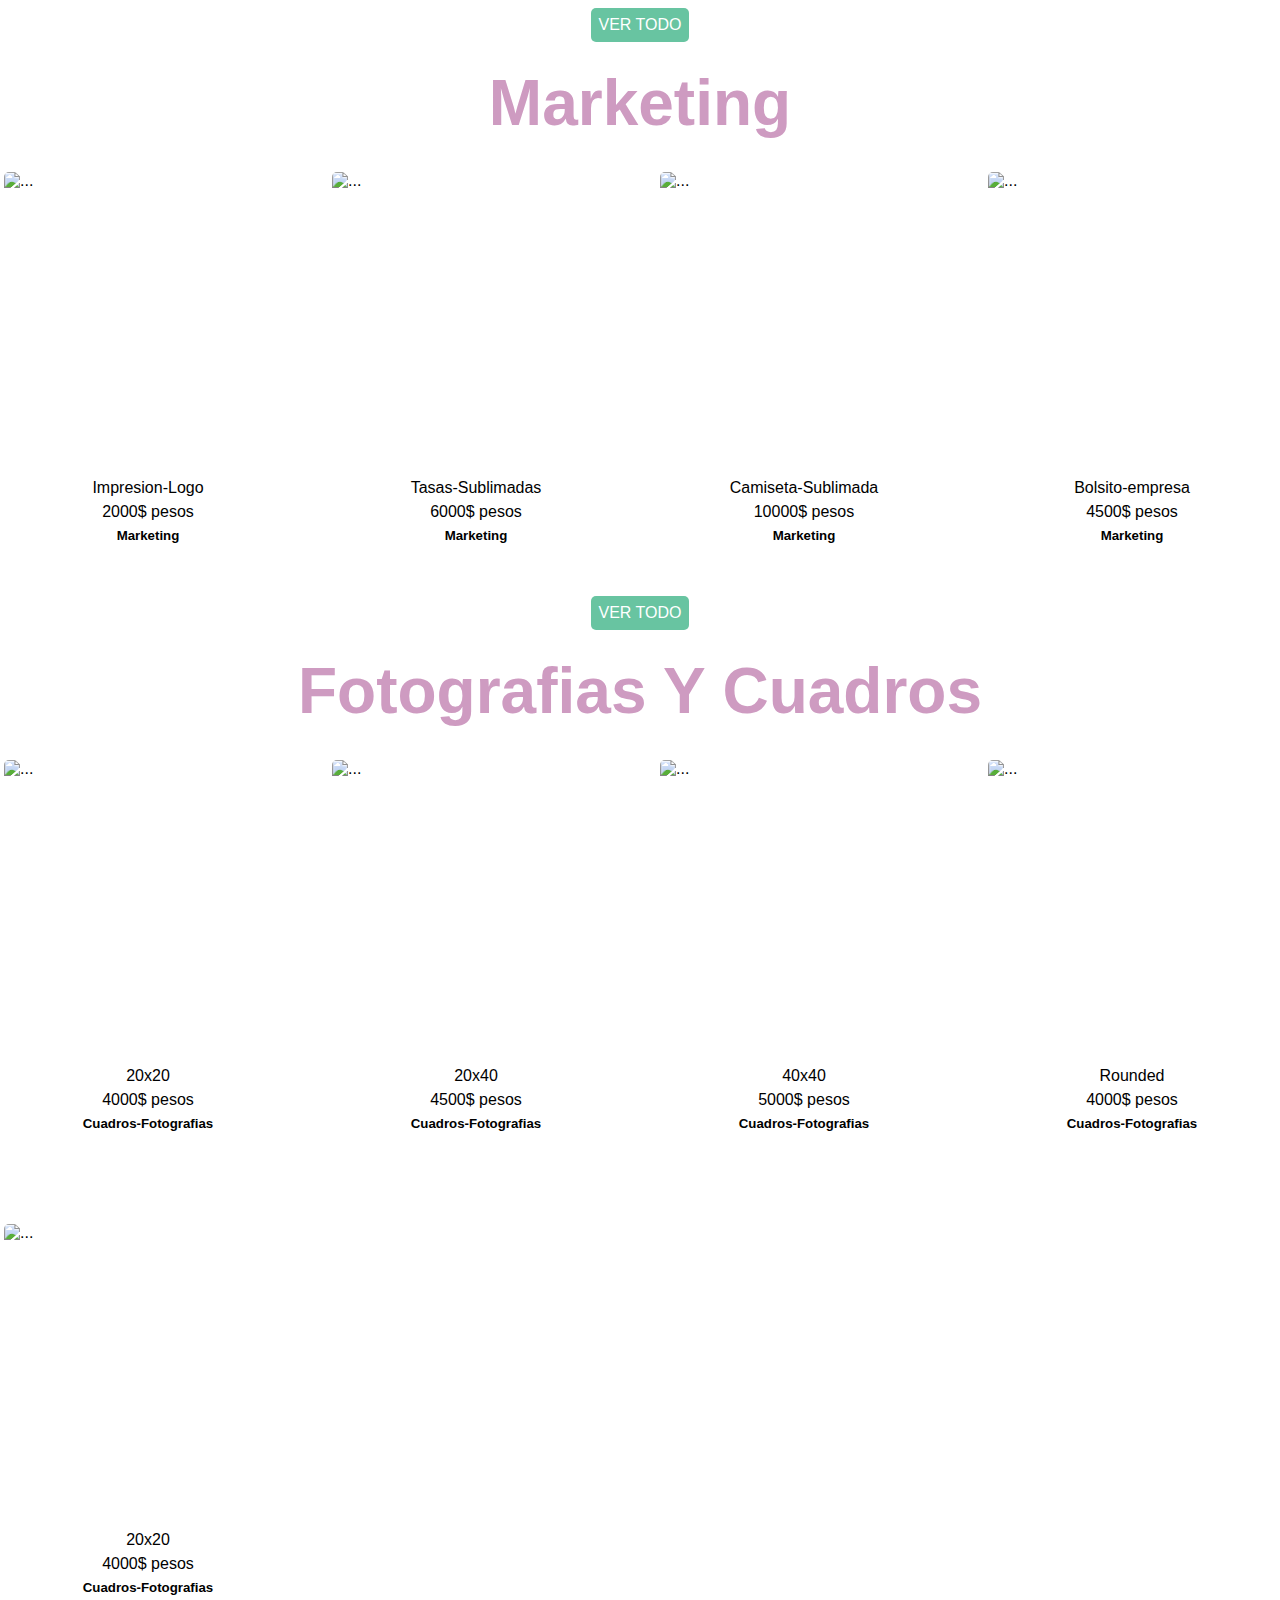
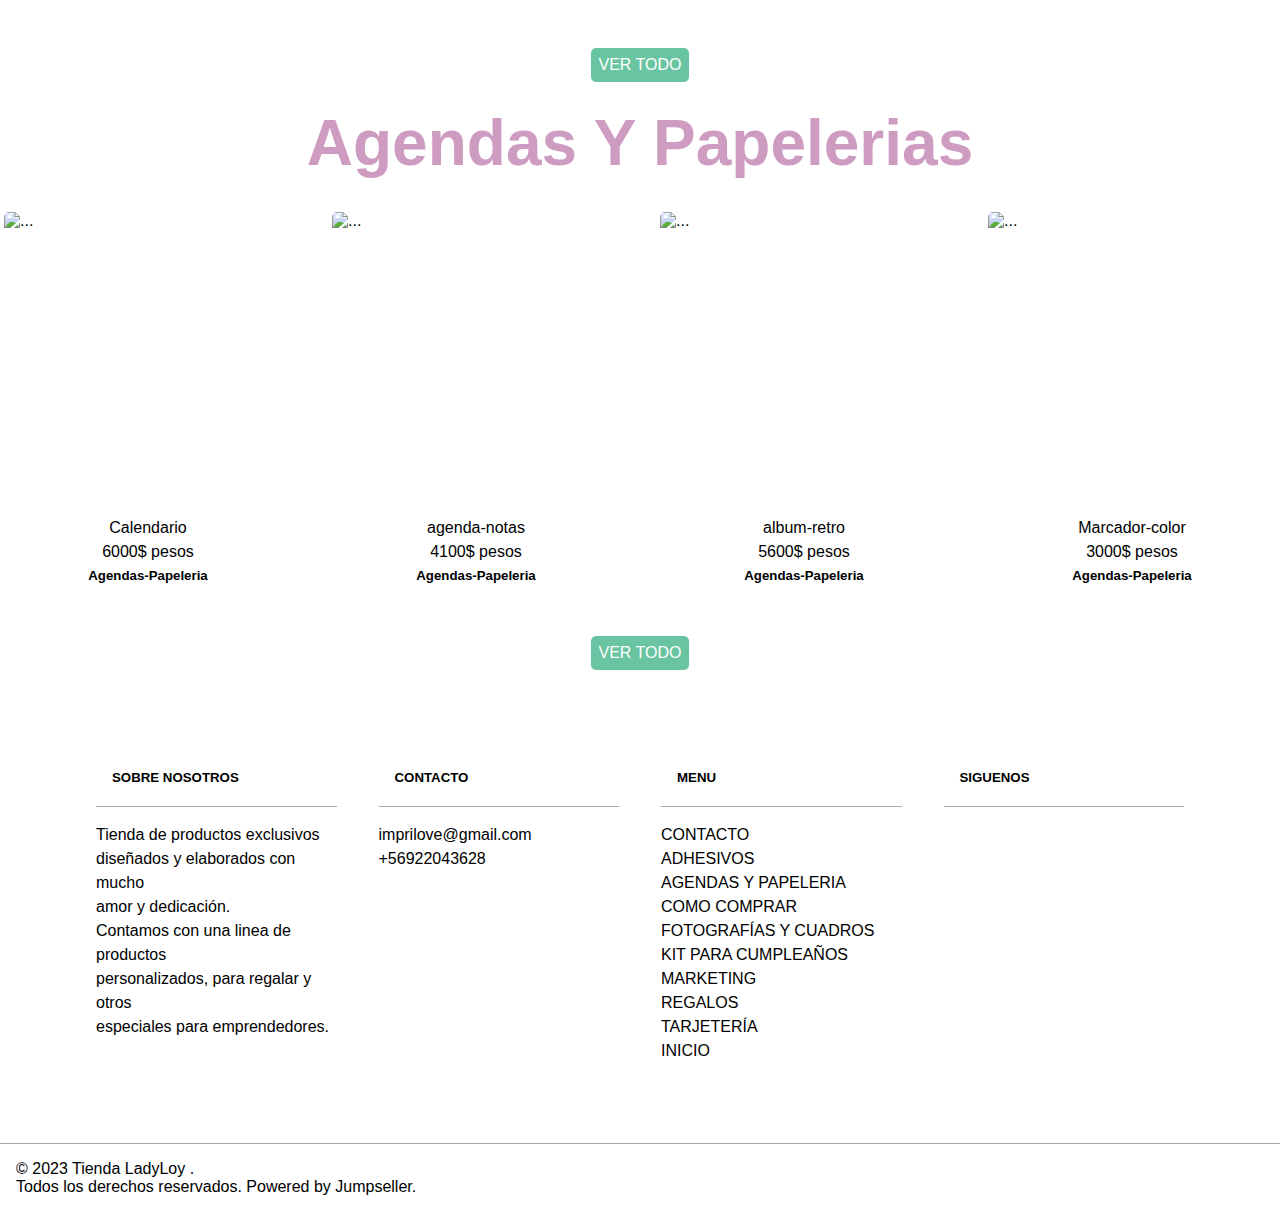
==== commit fc954496: "buscador terminado" ====
--- a/index.html
+++ b/index.html
@@ -54,24 +54,8 @@
       </li>
     </ul>
   </nav>
-  <!-- <div class="related-prods">
-<h2>Productos Relacionados</h2>
+ 
 
-  </div> -->
-  <!-- <section class="related-prod-sctn">
-    
-<div class="card-related">
-  <img src="./imgs/2022-08-29.jpg" alt="">
-  <div class="related-info">
-    <h3>Producto</h3>
-    <h5>Categoria</h5>
-<p>descripcion breve</p>
-  </div>
-<div class="card-related"></div> -->
-
-
-
-  </section>
 
 
   <main class="main-index">
@@ -182,7 +166,7 @@
 
   </main>
   <footer class="pie-de-pagina">
-   
+
 
   </footer>
   <script src="https://cdn.jsdelivr.net/npm/bootstrap@5.3.2/dist/js/bootstrap.bundle.min.js"
--- a/style/estilo.css
+++ b/style/estilo.css
@@ -70,21 +70,81 @@
   border-radius: 50%;
 }
 .header .center-menu-section .buscador {
-  padding: 1rem;
-}
-.header .center-menu-section .buscador img {
-  width: 20px;
-}
-.header .center-menu-section .buscador img:hover {
+  display: flex;
+  flex-direction: column;
+  align-items: center;
+}
+.header .center-menu-section .buscador .barra-buscar {
+  display: flex;
+}
+.header .center-menu-section .buscador .barra-buscar .buscar {
+  border-radius: 4px;
+  border: none;
+  padding: 0.2rem;
+}
+.header .center-menu-section .buscador .barra-buscar .buscar:hover {
   transition: 0.5s;
   border-radius: 2px;
   transform: scale(1.1);
-  background-color: #e5e5e5;
+  transform: translateY(-5px);
   box-shadow: 1px 1px 1px 1px rgba(0, 0, 0, 0.25);
-}
-.header .center-menu-section .buscador a:hover {
-  background-color: #e5e5e5;
-  transition: 0.5s;
+  transition: 0.5s;
+}
+.header .center-menu-section .buscador .barra-buscar .buscar img {
+  width: 20px;
+}
+.header .center-menu-section .buscador .barra-buscar input {
+  width: 100%;
+  color: rgb(124, 174, 124);
+  font-weight: 200;
+  border-width: 1px 1px 3px 1px;
+  border-style: solid;
+  border-color: #ddd;
+  border-radius: 2px;
+  box-shadow: none;
+  background-color: #fff;
+  padding: 0.3rem;
+}
+.header .center-menu-section .buscador .barra-buscar input:focus {
+  border-color: rgb(206, 155, 193);
+  border-width: 1px 1px 3px 1px;
+  box-shadow: none;
+}
+.header .center-menu-section .buscador .barra-buscar input:focus-visible {
+  outline: none;
+  border-radius: 3px;
+}
+.header .center-menu-section .buscador .buscador-opciones {
+  position: absolute;
+  display: flex;
+  flex-direction: column;
+  z-index: 998;
+  top: 12rem;
+}
+.header .center-menu-section .buscador .buscador-opciones h5 {
+  font-weight: 500;
+}
+.header .center-menu-section .buscador .buscador-opciones option {
+  animation: fade-in 1.2s cubic-bezier(0.39, 0.575, 0.565, 1) both;
+  border: solid 0.5px #a7a7a7;
+  border-radius: 2px;
+  position: relative;
+  background-color: #f1f1f1;
+  min-width: 160px;
+  box-shadow: 0px 8px 16px 0px rgba(0, 0, 0, 0.2);
+  z-index: 1;
+  cursor: pointer;
+}
+@keyframes fade-in {
+  0% {
+    opacity: 0;
+  }
+  100% {
+    opacity: 1;
+  }
+}
+.header .center-menu-section .buscador .buscador-opciones option:hover {
+  color: rgb(124, 174, 124);
 }
 
 .menu {
@@ -714,6 +774,7 @@
   padding: 1rem;
   border: 0px;
   width: 20rem;
+  cursor: pointer;
 }
 .productos-destacados-index .card:hover {
   transition: 0.5s;
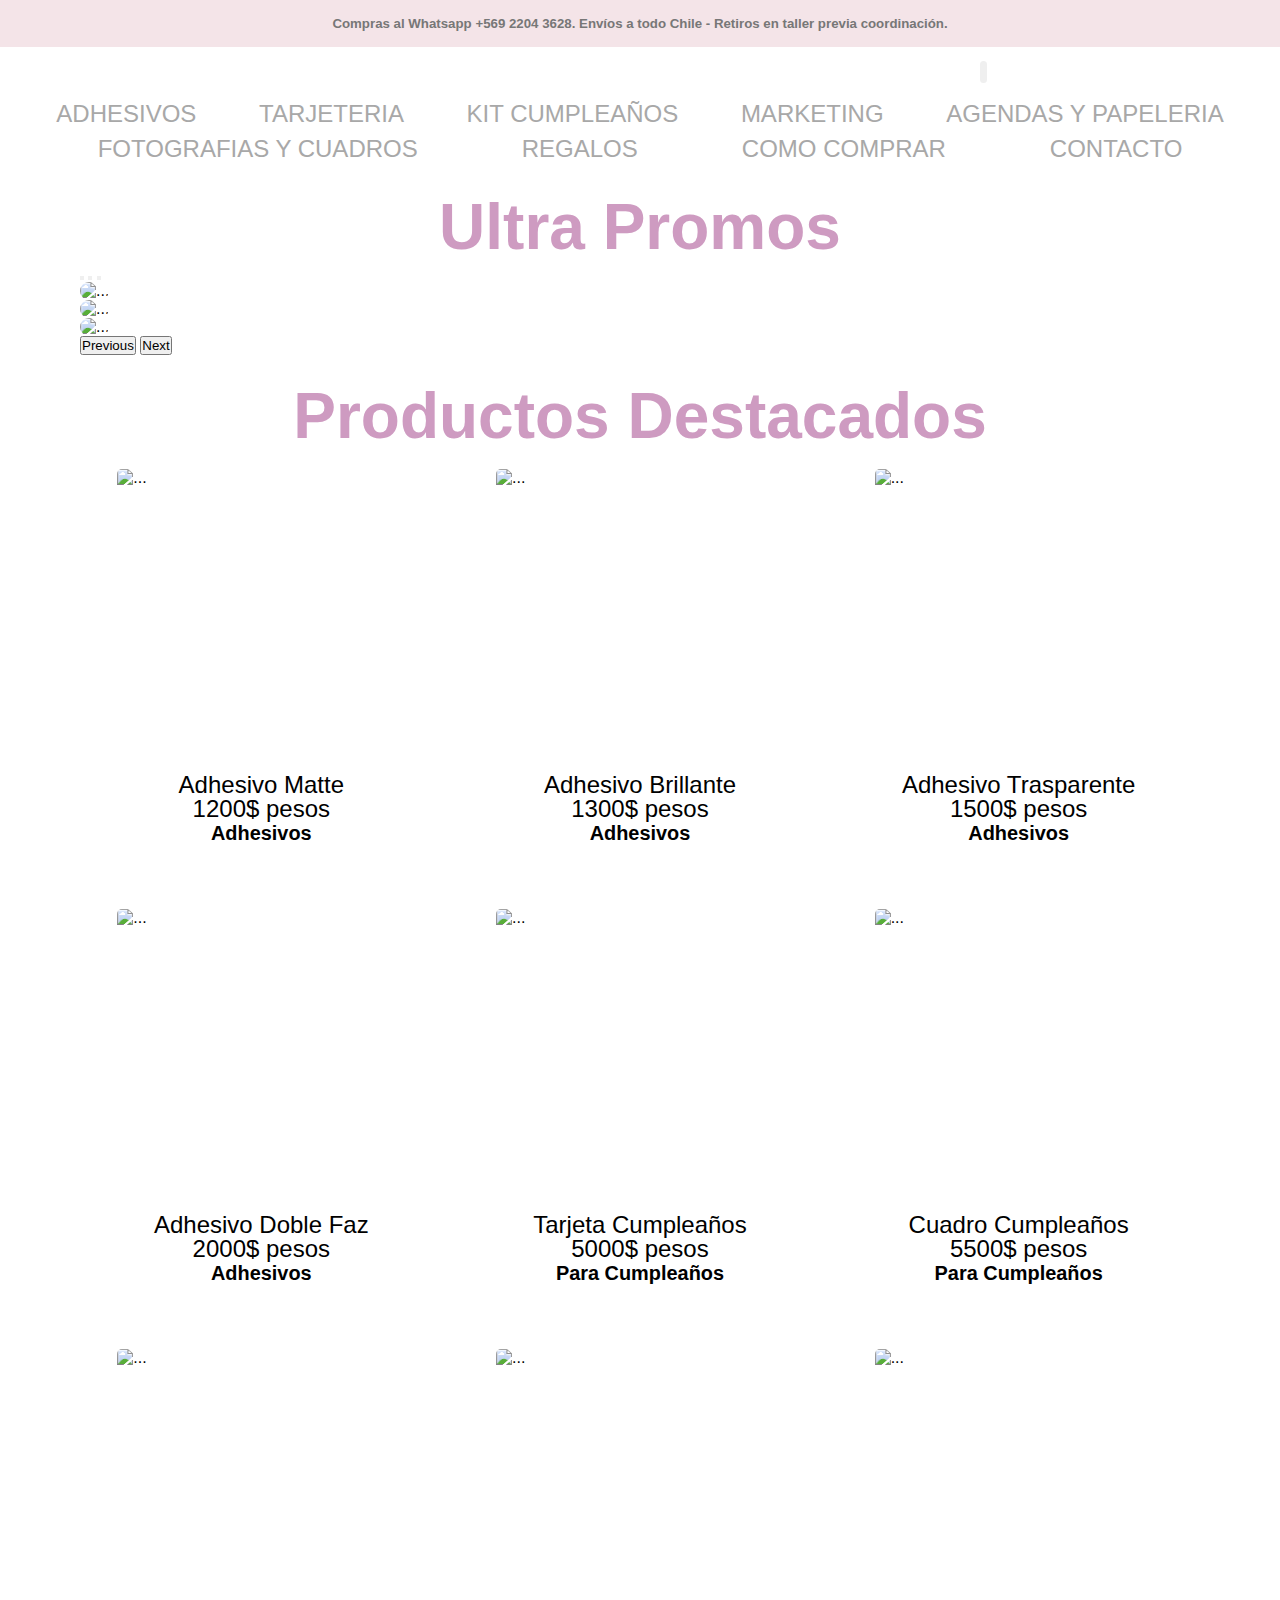
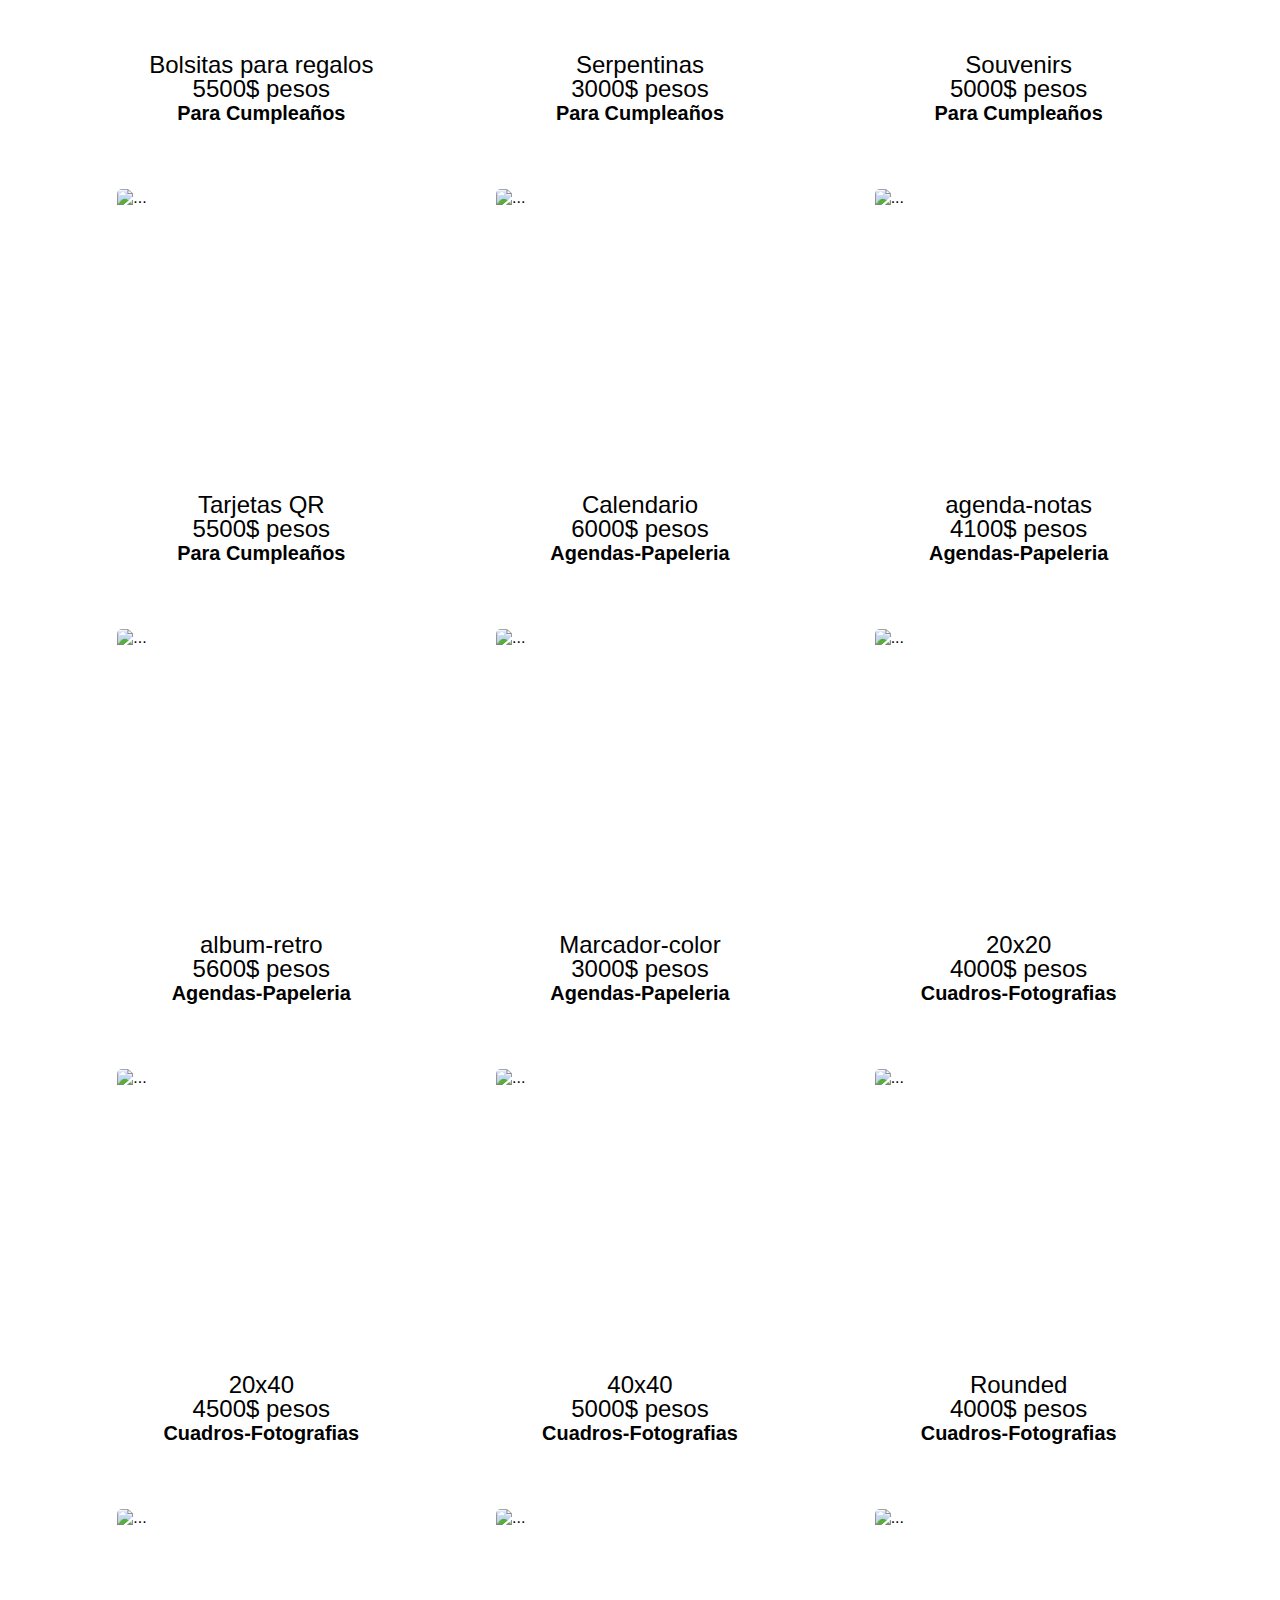
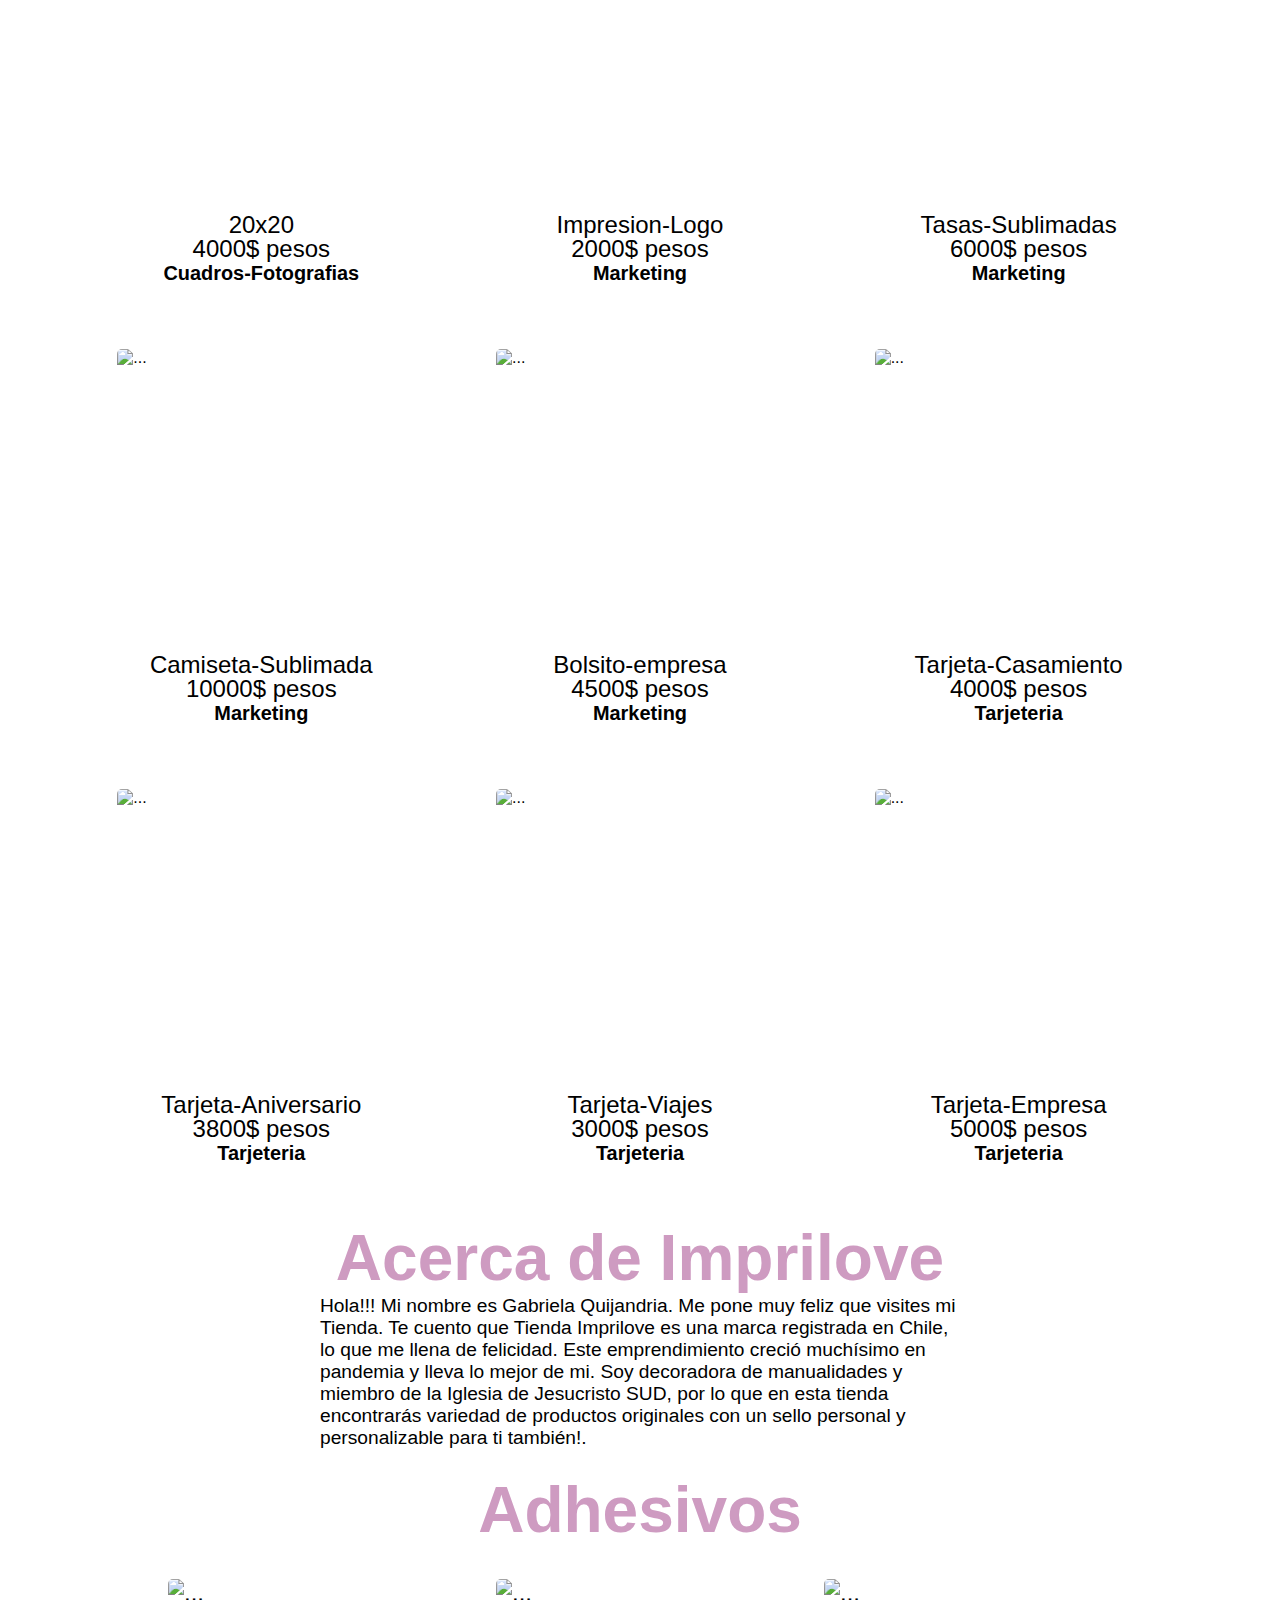
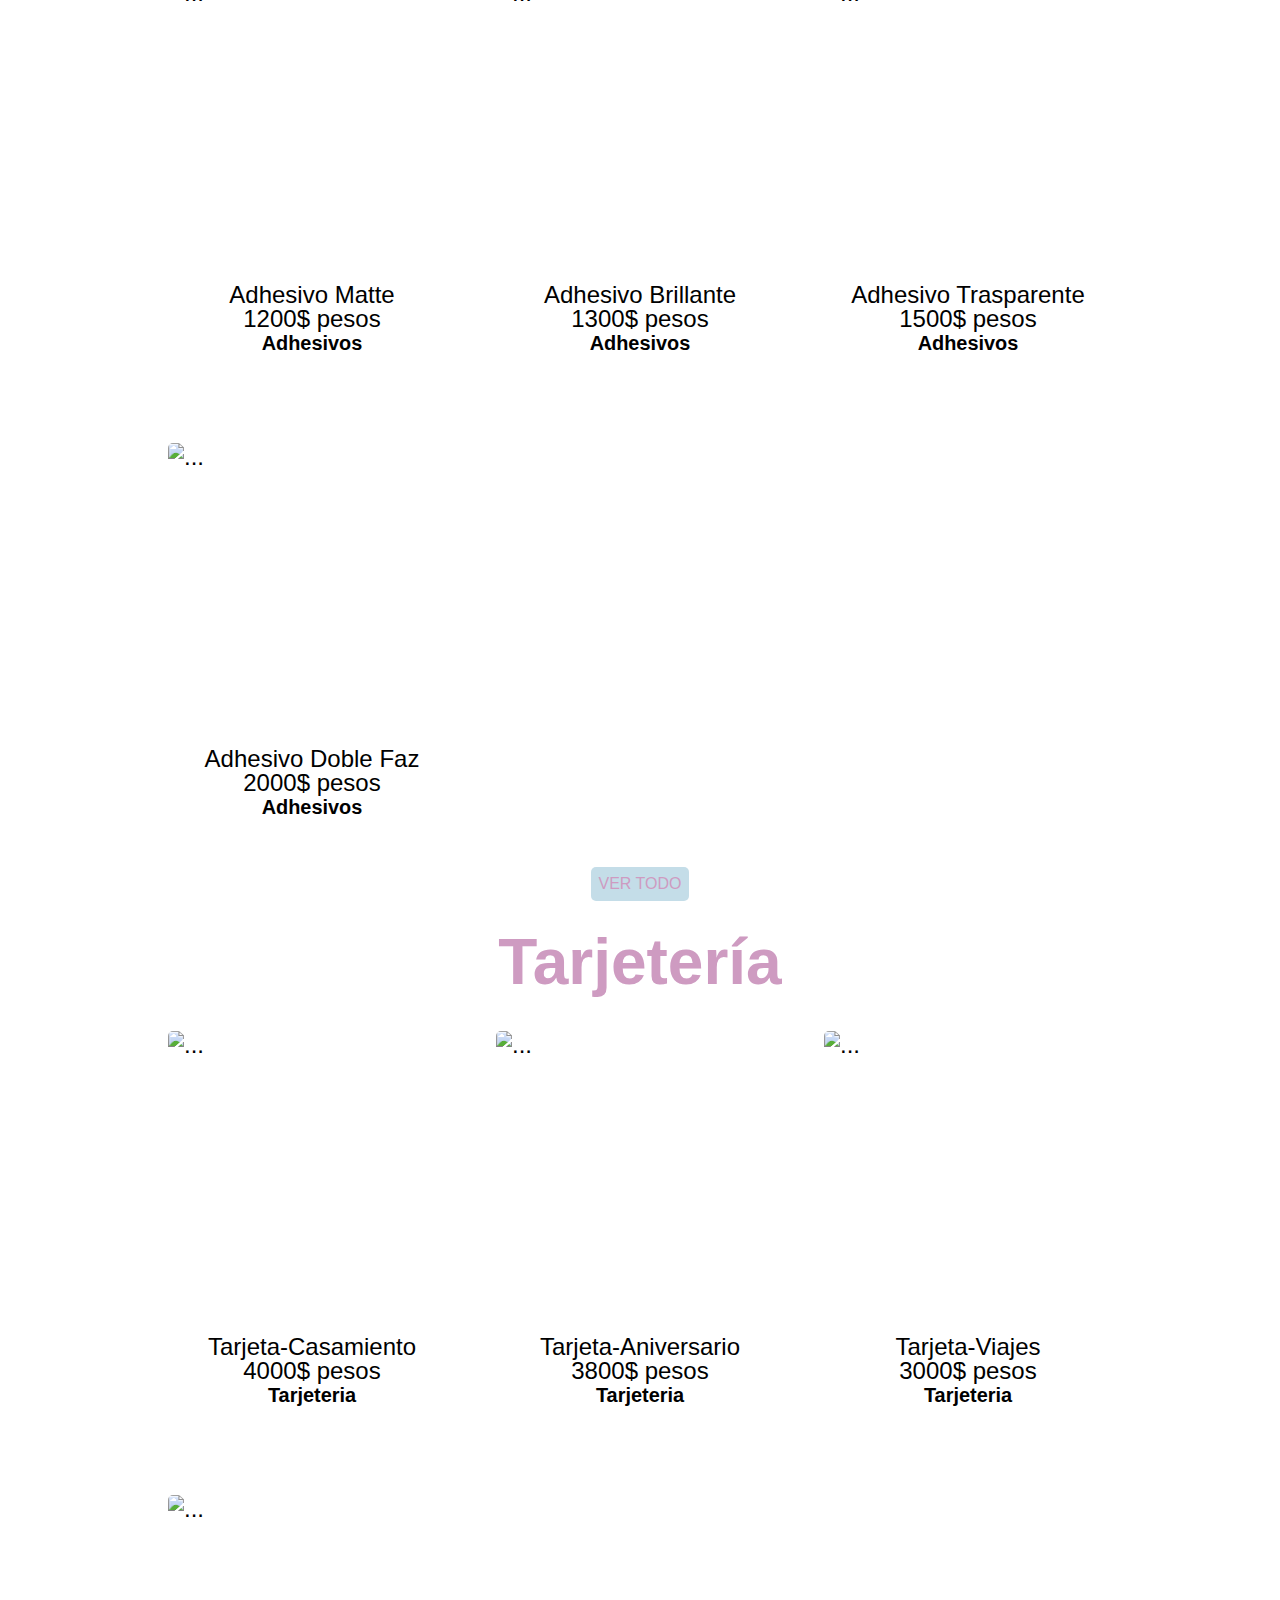
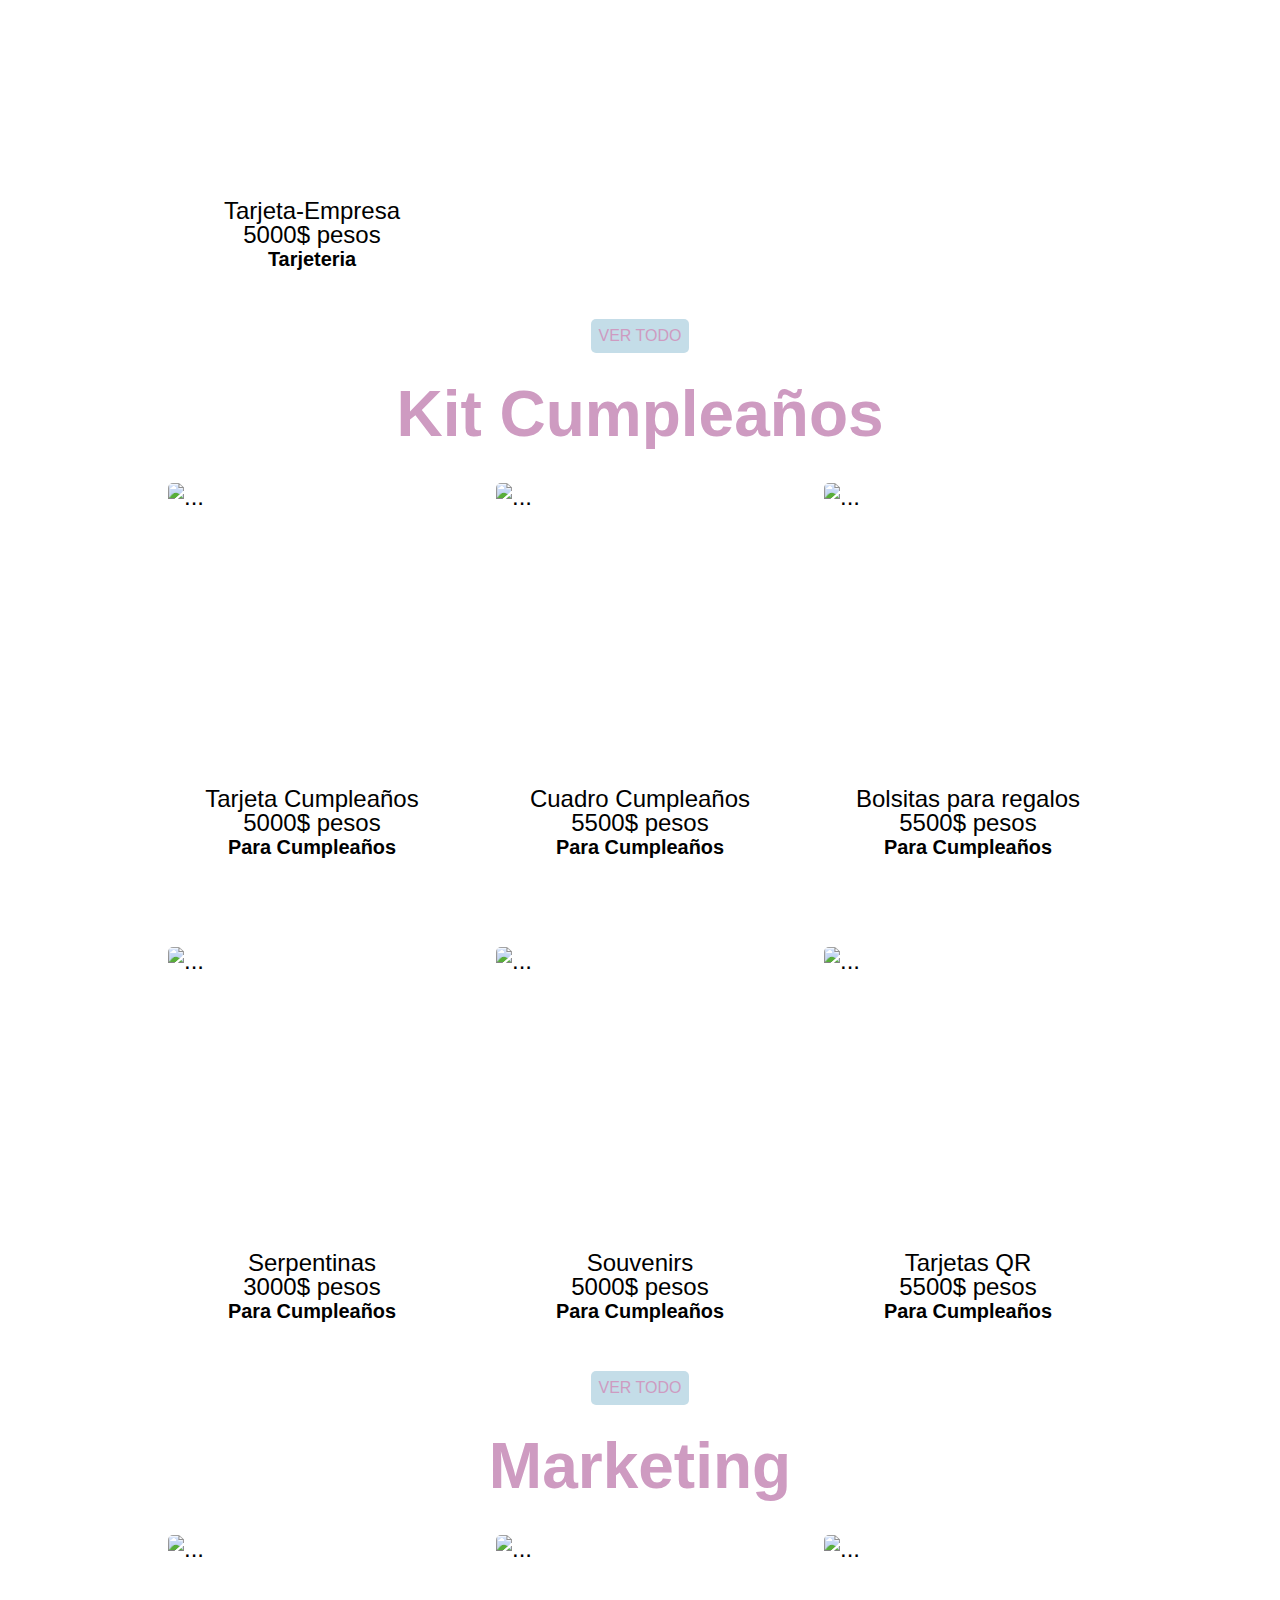
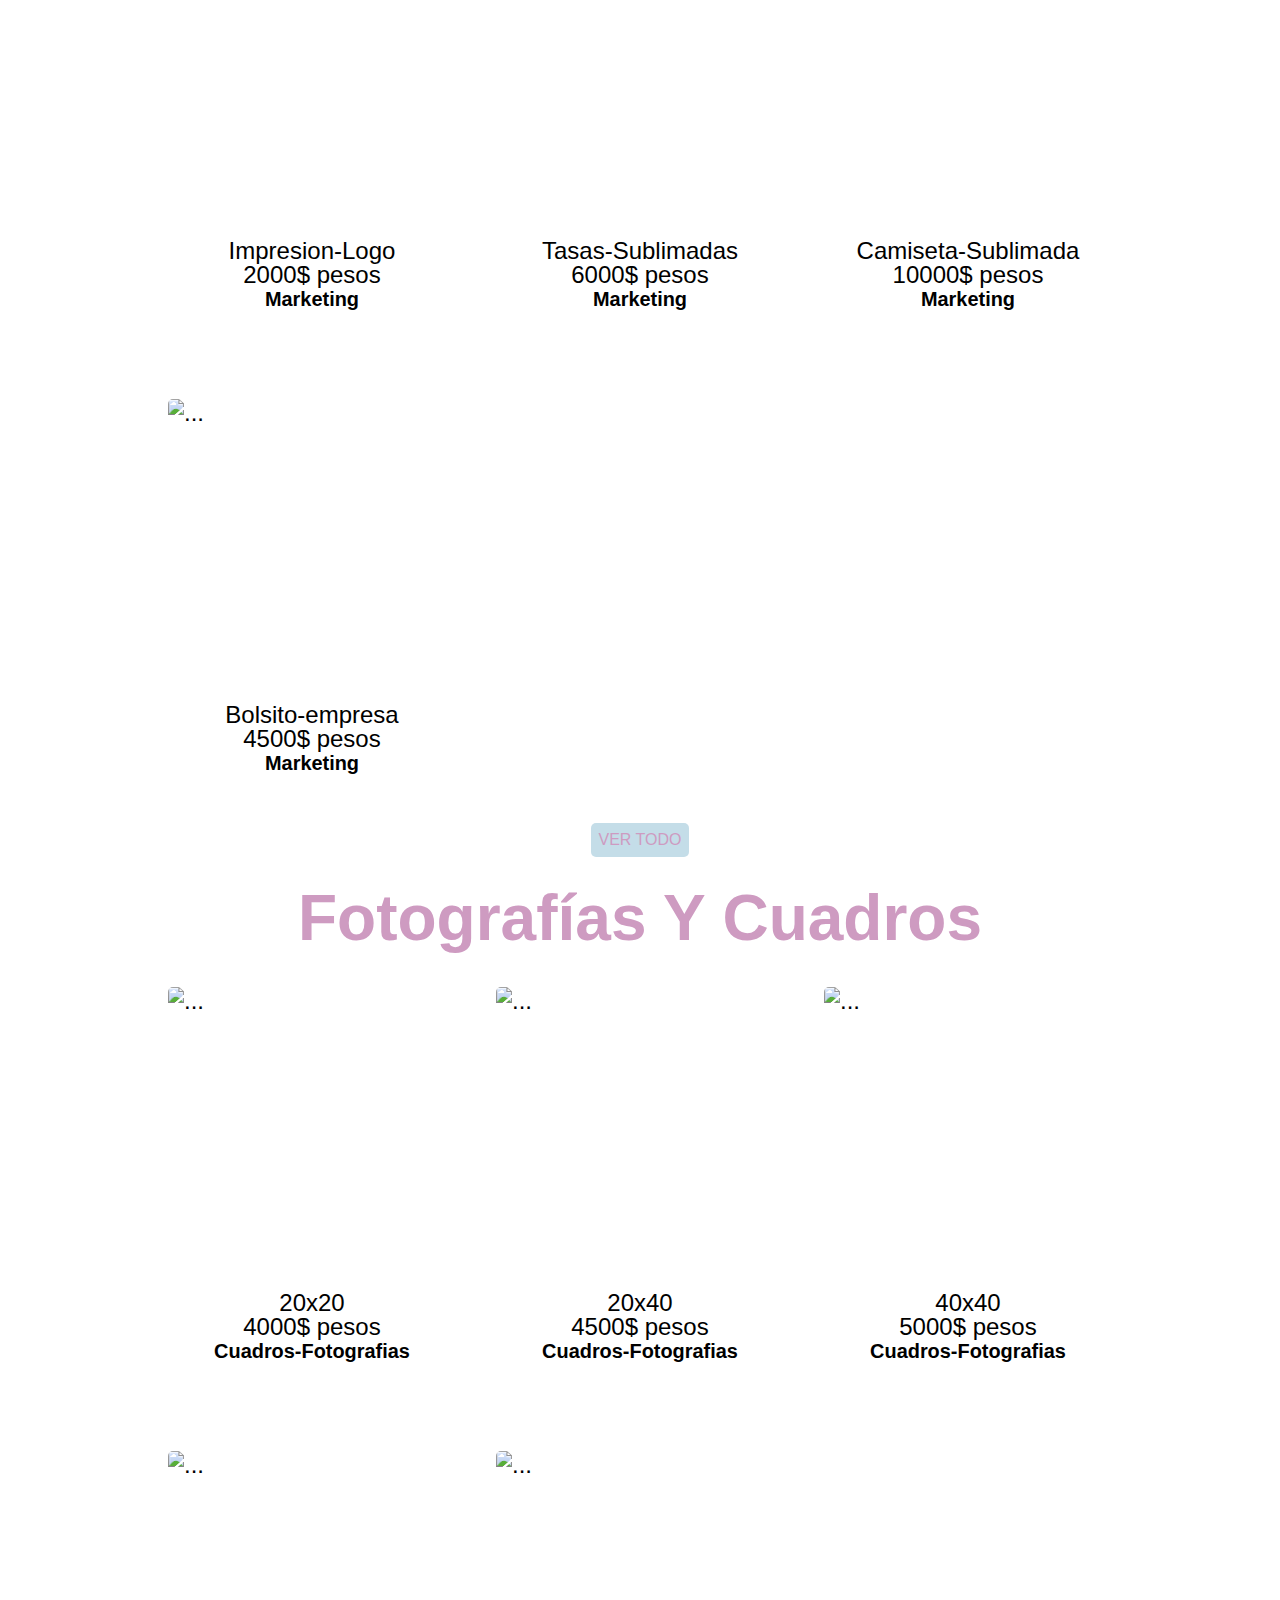
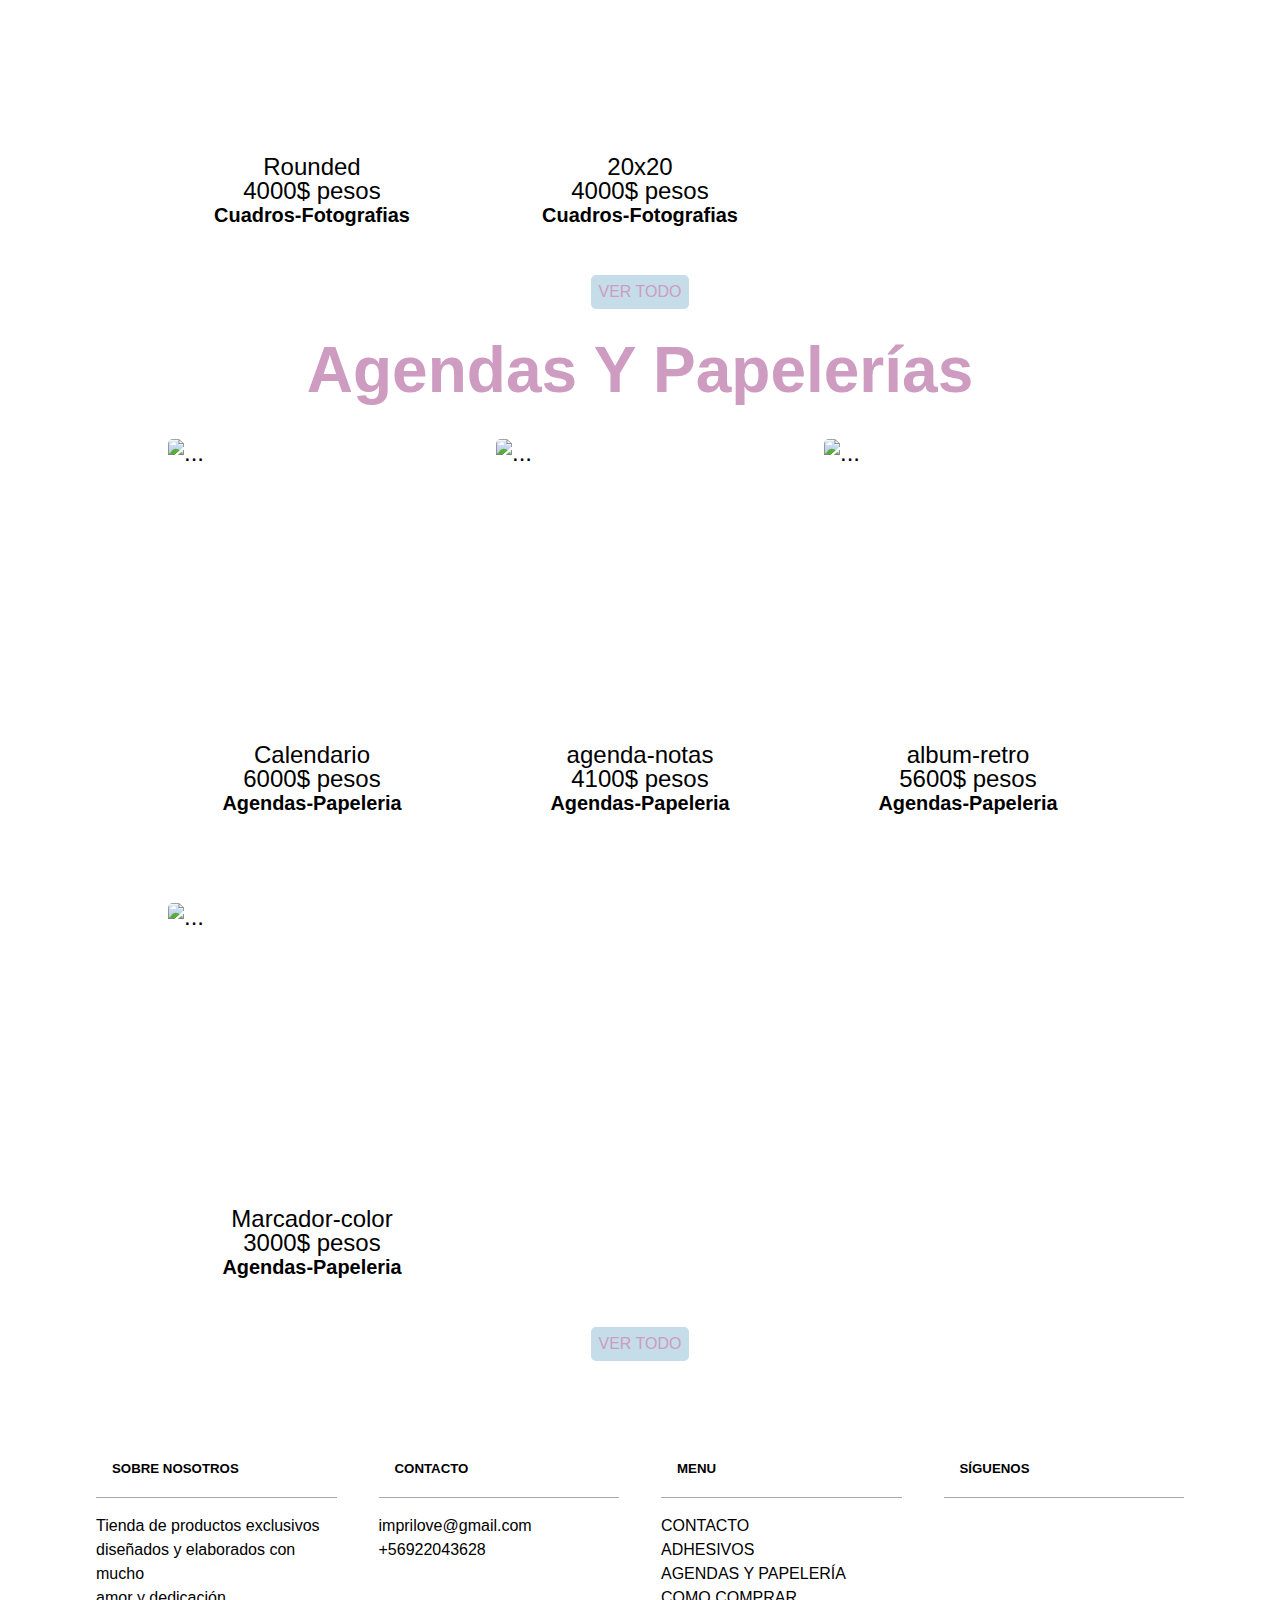
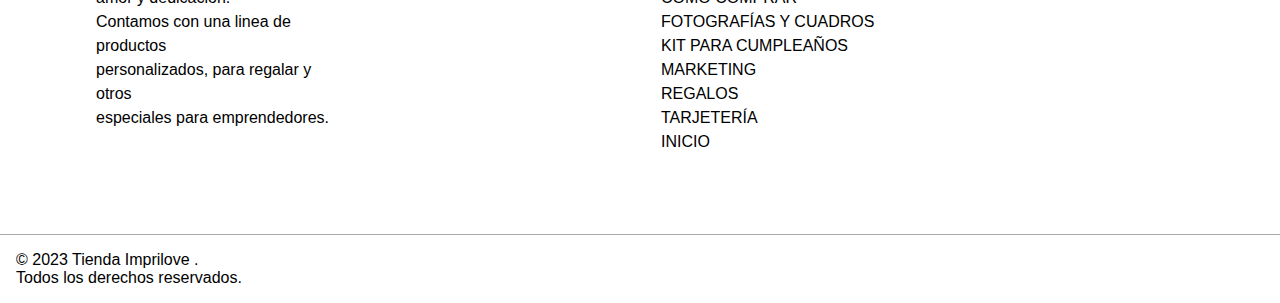
==== commit f15a3e7d: "todo revisado" ====
--- a/index.html
+++ b/index.html
@@ -55,6 +55,19 @@
     </ul>
   </nav>
  
+    
+     <!-- <div class="user-form">
+      <form action="" class="contacto-form">
+        <label for="">Nombre : <br> <input type="text" placeholder="Ingresa Tu Nombre"></label>
+        <label for="">Telefono :<br><input type="number" placeholder="Ingresa Tu Telefono"></label>
+        <label for="">E-Mail :<br><input type="email" name="" id="" placeholder="Ingresa Tu Mail"></label>  
+        
+        <div class="comentario">
+          <textarea class="comentar" name="" id="" cols="160" rows="5" placeholder="Dejanos tu pedido o comentario"></textarea>
+          <button type="submit">ENVIAR</button>
+      </div>
+    </form>
+     </div>             -->
 
 
 
@@ -105,20 +118,11 @@
     </section>
     <section class="info-index">
       <h2>Acerca de Imprilove</h2>
-      <p>Hola!!! Mi nombre es Karen Lady. Me pone muy feliz que visites mi Tienda. Te cuento que Tienda LadyLoy es una
+      <p>Hola!!! Mi nombre es Gabriela Quijandria. Me pone muy feliz que visites mi Tienda. Te cuento que Tienda Imprilove es una
         marca registrada en Chile, lo que me llena de felicidad. Este emprendimiento creció muchísimo en pandemia y
-        lleva lo mejor de mi. Soy psicóloga de profesión y miembro de la Iglesia de Jesucristo SUD, por lo que en esta
-        tienda encontrarás variedad de productos originales con un sello espiritual y motivacional.</p>
-      <h2>Como Comprar</h2>
-      <p>Puedes comunicarte al Whatsapp +56972813053 para hacer tus consultas y realizar tu compra. El tiempo de
-        elaboración es de 3 a 7 días. Puedes pagar por transferencia,, depósito o efectivo. Se solicita abono del 50%
-        para reservar o elaborar productos personalizados. Tenemos delivery en la V región y Santiago, realizamos envíos
-        y también puedes retirar en domicilio en Centro Villa Alemana.</p>
-      <h2>¡Recomiendanos Con Tus Amigos!</h2>
-      <p>𝑇𝑒 𝑖𝑛𝑣𝑖𝑡𝑜 𝑎 𝑐𝑜𝑚𝑝𝑎𝑟𝑡𝑖𝑟 𝑚𝑖 𝑝𝑎𝑔𝑖𝑛𝑎 𝑦 𝑚𝑖𝑠 𝑟𝑒𝑑𝑒𝑠 𝑠𝑜𝑐𝑖𝑎𝑙𝑒𝑠 𝑐𝑜𝑛 𝑡𝑢𝑠
-        𝑎𝑚𝑖𝑔𝑜𝑠, 𝑝𝑎𝑟𝑎 𝑞𝑢𝑒 𝑎𝑠𝑖 𝑚𝑎𝑠 𝑝𝑒𝑟𝑠𝑜𝑛𝑎𝑠 𝑐𝑜𝑛𝑜𝑧𝑐𝑎𝑛 𝑇𝑖𝑒𝑛𝑑𝑎 𝐿𝑎𝑑𝑦𝐿𝑜𝑦.
-        𝑇𝑖𝑒𝑛𝑑𝑎 𝑒𝑥𝑐𝑙𝑢𝑠𝑖𝑣𝑎 𝑑𝑒𝑑𝑖𝑐𝑎𝑑𝑎 𝑎 𝑙𝑎 𝑐𝑟𝑒𝑎𝑐𝑖𝑜𝑛 𝑑𝑒 𝑝𝑟𝑜𝑑𝑢𝑐𝑡𝑜𝑠 𝑐𝑜𝑛
-        𝑠𝑒𝑛𝑡𝑖𝑑𝑜, 𝑞𝑢𝑒 𝑑𝑎𝑛 𝑓𝑒𝑙𝑖𝑐𝑖𝑑𝑎𝑑 𝑦 𝑒𝑙𝑒𝑣𝑎𝑛 𝑒𝑙 𝑒𝑠𝑝𝑖𝑟𝑖𝑡𝑢.</p>
+        lleva lo mejor de mi. Soy decoradora de manualidades y  miembro de la Iglesia de Jesucristo SUD, por lo que en esta
+        tienda encontrarás variedad de productos originales con un sello personal y personalizable para ti también!.</p>
+     
     </section>
 
     <section class="cards">
@@ -128,7 +132,7 @@
     </section>
 
     <section class="cards">
-      <h2>Tarjeteria</h2>
+      <h2>Tarjetería</h2>
       <section class="section-card section-tarjeteria">
       </section>
       <a href="./pages/tarjeteria.html" class="ver-seccion">VER TODO</a>
@@ -149,14 +153,14 @@
     </section>
 
     <section class="cards">
-      <h2>Fotografias Y Cuadros</h2>
+      <h2>Fotografías Y Cuadros</h2>
       <section class="section-card section-cuadros">
       </section>
       <a href="./pages/fotografias-cuadros.html" class="ver-seccion">VER TODO</a>
     </section>
 
     <section class="cards">
-      <h2>Agendas Y Papelerias</h2>
+      <h2>Agendas Y Papelerías</h2>
       <section class="section-card agendas-section">
       </section>
       <a href="./pages/agendas-papeleria.html" class="ver-seccion">VER TODO</a>
--- a/style/estilo.css
+++ b/style/estilo.css
@@ -1,3 +1,8 @@
+/*desktopmini--------------------------*/
+/*tablet --------------------------------*/
+/*tabletmini----------------------------*/
+/*mobile--------------------------------*/
+/*mobile mini-----------------------------------*/
 @import url("https://fonts.cdnfonts.com/css/andalucia-2");
 @import url("https://fonts.cdnfonts.com/css/simple-handmade");
 * {
@@ -31,28 +36,77 @@
   font-size: 4rem;
   font-family: "Comming", sans-serif;
 }
+@media screen and (max-width: 1100px) {
+  h2 {
+    font-size: 3rem;
+  }
+}
+@media screen and (max-width: 760px) {
+  h2 {
+    padding-top: 0.8rem;
+    font-size: 2.5rem;
+  }
+}
+@media screen and (max-width: 600px) {
+  h2 {
+    font-size: 1.8rem;
+  }
+}
 
 .header {
   display: flex;
   flex-direction: column;
+  padding: 0;
 }
 .header .compras-contacto h5 {
-  color: rgba(121, 114, 114, 0.74);
+  color: #777777;
   background-color: rgba(208, 137, 155, 0.23);
   padding-block: 1rem;
   text-align: center;
+  margin: 0;
+}
+@media screen and (max-width: 760px) {
+  .header .compras-contacto h5 {
+    padding-block: 0.4rem;
+    font-size: 1rem;
+  }
 }
 .header .center-menu-section {
   display: flex;
   justify-content: space-evenly;
   align-items: center;
   width: 100%;
+}
+@media screen and (max-width: 600px) {
+  .header .center-menu-section {
+    flex-direction: column;
+    align-items: center;
+  }
 }
 .header .center-menu-section .redes {
   padding: 1rem;
 }
+@media screen and (max-width: 760px) {
+  .header .center-menu-section .redes {
+    padding: 0;
+  }
+}
+@media screen and (max-width: 600px) {
+  .header .center-menu-section .redes {
+    width: 100%;
+    display: flex;
+    justify-content: space-around;
+    padding-bottom: 1rem;
+    order: 1;
+  }
+}
 .header .center-menu-section .redes a {
   margin: 10px;
+}
+@media screen and (max-width: 760px) {
+  .header .center-menu-section .redes a {
+    margin: 3px;
+  }
 }
 .header .center-menu-section .redes img {
   width: 20px;
@@ -69,19 +123,40 @@
 .header .center-menu-section .logo img {
   border-radius: 50%;
 }
+@media screen and (max-width: 760px) {
+  .header .center-menu-section .logo img {
+    width: 100%;
+  }
+}
 .header .center-menu-section .buscador {
   display: flex;
   flex-direction: column;
   align-items: center;
 }
+@media screen and (max-width: 600px) {
+  .header .center-menu-section .buscador {
+    width: 100%;
+    order: -1;
+    padding: 0;
+    align-items: start;
+    padding-top: 0.5rem;
+  }
+}
 .header .center-menu-section .buscador .barra-buscar {
   display: flex;
+  width: 100%;
+  justify-content: center;
 }
 .header .center-menu-section .buscador .barra-buscar .buscar {
   border-radius: 4px;
   border: none;
   padding: 0.2rem;
 }
+@media screen and (max-width: 600px) {
+  .header .center-menu-section .buscador .barra-buscar .buscar {
+    margin-left: 1.5rem;
+  }
+}
 .header .center-menu-section .buscador .barra-buscar .buscar:hover {
   transition: 0.5s;
   border-radius: 2px;
@@ -95,7 +170,7 @@
 }
 .header .center-menu-section .buscador .barra-buscar input {
   width: 100%;
-  color: rgb(124, 174, 124);
+  color: #7ec5e3;
   font-weight: 200;
   border-width: 1px 1px 3px 1px;
   border-style: solid;
@@ -118,19 +193,38 @@
   position: absolute;
   display: flex;
   flex-direction: column;
+  align-items: center;
   z-index: 998;
-  top: 12rem;
+  top: 12.2rem;
+  width: 30%;
+}
+@media screen and (max-width: 760px) {
+  .header .center-menu-section .buscador .buscador-opciones {
+    top: 10rem;
+  }
+}
+@media screen and (max-width: 600px) {
+  .header .center-menu-section .buscador .buscador-opciones {
+    width: 100%;
+    background-color: white;
+    top: 6rem;
+    padding-left: 2rem;
+  }
 }
 .header .center-menu-section .buscador .buscador-opciones h5 {
   font-weight: 500;
 }
 .header .center-menu-section .buscador .buscador-opciones option {
   animation: fade-in 1.2s cubic-bezier(0.39, 0.575, 0.565, 1) both;
+  display: flex;
+  justify-content: center;
+  flex-wrap: wrap;
   border: solid 0.5px #a7a7a7;
   border-radius: 2px;
   position: relative;
   background-color: #f1f1f1;
   min-width: 160px;
+  width: 100%;
   box-shadow: 0px 8px 16px 0px rgba(0, 0, 0, 0.2);
   z-index: 1;
   cursor: pointer;
@@ -143,8 +237,29 @@
     opacity: 1;
   }
 }
+@media screen and (max-width: 1100px) {
+  .header .center-menu-section .buscador .buscador-opciones option {
+    letter-spacing: 0.1px;
+    word-spacing: 0.1px;
+    padding-inline: 1rem;
+    width: 25rem;
+    align-self: end;
+  }
+}
+@media screen and (max-width: 600px) {
+  .header .center-menu-section .buscador .buscador-opciones option {
+    align-self: center;
+  }
+}
+@media screen and (max-width: 400px) {
+  .header .center-menu-section .buscador .buscador-opciones option {
+    width: 16rem;
+    padding: 0;
+    font-size: 0.8rem;
+  }
+}
 .header .center-menu-section .buscador .buscador-opciones option:hover {
-  color: rgb(124, 174, 124);
+  color: #7ec5e3;
 }
 
 .menu {
@@ -163,6 +278,16 @@
 .menu .menu-lista li {
   padding: 1rem;
 }
+@media screen and (max-width: 1490px) {
+  .menu .menu-lista li {
+    padding: 0.2rem;
+  }
+}
+@media screen and (max-width: 760px) {
+  .menu .menu-lista li {
+    padding: 0;
+  }
+}
 .menu .menu-lista a {
   font-size: 1.5rem;
   padding-block: 1rem;
@@ -170,10 +295,21 @@
   color: rgb(168, 168, 168);
   border-radius: 5px;
 }
+@media screen and (max-width: 1490px) {
+  .menu .menu-lista a {
+    line-break: 1px;
+  }
+}
+@media screen and (max-width: 760px) {
+  .menu .menu-lista a {
+    font-size: 1.2rem;
+    padding-block: 0.2rem;
+    padding-inline: 0.5rem;
+  }
+}
 .menu .menu-lista a:hover {
-  background-color: #e5e5e5;
-  transition: 0.5s;
-  color: #385d47;
+  transition: 0.5s;
+  color: #C4DDE8;
 }
 
 .main-index {
@@ -197,22 +333,88 @@
   width: 100%;
   padding-inline: 5rem;
 }
+@media screen and (max-width: 600px) {
+  .main-index #carouselExampleIndicators {
+    padding-inline: 2rem;
+  }
+}
 .main-index #carouselExampleIndicators .carousel-control-prev {
   z-index: 0;
 }
+@media screen and (max-width: 1220px) {
+  .main-index #carouselExampleIndicators .carousel-control-prev {
+    justify-content: end;
+  }
+}
+@media screen and (max-width: 760px) {
+  .main-index #carouselExampleIndicators .carousel-control-prev {
+    left: 2rem;
+  }
+}
+@media screen and (max-width: 600px) {
+  .main-index #carouselExampleIndicators .carousel-control-prev {
+    left: 1rem;
+    justify-content: center;
+  }
+}
 .main-index #carouselExampleIndicators .carousel-control-next {
   z-index: 0;
+}
+@media screen and (max-width: 1220px) {
+  .main-index #carouselExampleIndicators .carousel-control-next {
+    justify-content: start;
+  }
+}
+@media screen and (max-width: 760px) {
+  .main-index #carouselExampleIndicators .carousel-control-next {
+    right: 2rem;
+  }
+}
+@media screen and (max-width: 600px) {
+  .main-index #carouselExampleIndicators .carousel-control-next {
+    right: 1rem;
+    justify-content: center;
+  }
 }
 .main-index #carouselExampleIndicators .carousel-inner .carousel-item img {
   height: 40rem;
   border-radius: 20px;
 }
+@media screen and (max-width: 760px) {
+  .main-index #carouselExampleIndicators .carousel-inner .carousel-item img {
+    width: 120%;
+    height: 30rem;
+  }
+}
+@media screen and (max-width: 600px) {
+  .main-index #carouselExampleIndicators .carousel-inner .carousel-item img {
+    width: 100%;
+    height: 25rem;
+  }
+}
+@media screen and (max-width: 400px) {
+  .main-index #carouselExampleIndicators .carousel-inner .carousel-item img {
+    width: 100%;
+    height: 20rem;
+  }
+}
 .main-index .info-index {
   display: flex;
   flex-direction: column;
+}
+@media screen and (max-width: 600px) {
+  .main-index .info-index {
+    align-items: center;
+  }
 }
 .main-index .info-index h2 {
   align-self: center;
+}
+@media screen and (max-width: 600px) {
+  .main-index .info-index h2 {
+    display: flex;
+    justify-content: center;
+  }
 }
 .main-index .info-index p {
   display: inline-block;
@@ -224,10 +426,8 @@
   display: flex;
   flex-direction: column;
 }
-.main-index .cards a:hover {
-  color: #385d47;
-  transition: 0.5s;
-  background-color: rgb(206, 155, 193);
+.main-index .cards section a:hover {
+  background-color: none;
 }
 
 .main-section {
@@ -235,17 +435,44 @@
   flex-direction: column;
   padding-inline: 2rem;
 }
+@media screen and (max-width: 600px) {
+  .main-section {
+    padding-inline: 0.5rem;
+  }
+}
 .main-section h2 {
   align-self: center;
 }
 .main-section .section-presentacion {
-  padding-inline: 25rem;
-  display: flex;
-  flex-direction: column;
+  padding-inline: 15rem;
+  display: flex;
+  flex-direction: column;
+  align-items: center;
+}
+@media screen and (max-width: 1100px) {
+  .main-section .section-presentacion {
+    padding-inline: 10rem;
+  }
+}
+@media screen and (max-width: 760px) {
+  .main-section .section-presentacion {
+    padding-inline: 5rem;
+  }
+}
+@media screen and (max-width: 600px) {
+  .main-section .section-presentacion {
+    padding-inline: 2.5rem;
+  }
+}
+@media screen and (max-width: 400px) {
+  .main-section .section-presentacion {
+    padding-inline: 1rem;
+  }
 }
 .main-section .section-presentacion img {
   border-radius: 2rem;
   width: 100%;
+  border: rgb(206, 155, 193) solid 1px;
 }
 .main-section .section-presentacion p {
   padding-top: 3rem;
@@ -259,13 +486,35 @@
   justify-content: space-between;
   width: 100%;
 }
+@media screen and (max-width: 600px) {
+  .main-section .buscador-section {
+    flex-direction: column;
+  }
+}
 .main-section .buscador-section h4 {
   font-size: 2rem;
 }
+@media screen and (max-width: 760px) {
+  .main-section .buscador-section h4 {
+    font-size: 1.5rem;
+  }
+}
 .main-section .buscador-section form {
   display: flex;
   font-size: 2rem;
   line-height: 4rem;
+}
+@media screen and (max-width: 1490px) {
+  .main-section .buscador-section form {
+    font-size: 1.5rem;
+    line-height: 2rem;
+    align-items: center;
+  }
+}
+@media screen and (max-width: 760px) {
+  .main-section .buscador-section form {
+    flex-direction: column;
+  }
 }
 .main-section .buscador-section form label {
   font-size: 1.5rem;
@@ -273,17 +522,27 @@
   color: #777777;
 }
 .main-section .buscador-section form select {
-  color: rgb(124, 174, 124);
+  color: #7ec5e3;
   font-weight: 200;
   border-width: 1px 1px 3px 1px;
   border-style: solid;
-  border-color: #ddd;
+  border-color: rgb(168, 168, 168);
   border-radius: 2px;
   box-shadow: none;
   background-color: #fff;
   width: 20rem;
   padding: 0.3rem;
 }
+@media screen and (max-width: 1100px) {
+  .main-section .buscador-section form select {
+    width: 15rem;
+  }
+}
+@media screen and (max-width: 400px) {
+  .main-section .buscador-section form select {
+    width: 12rem;
+  }
+}
 .main-section .buscador-section form select:focus {
   border-color: rgb(206, 155, 193);
   border-width: 1px 1px 3px 1px;
@@ -299,6 +558,7 @@
   flex-direction: column;
   justify-content: space-between;
   align-items: center;
+  padding-inline: 1rem;
 }
 .main-contacto .info-contacto {
   display: flex;
@@ -309,6 +569,14 @@
   padding-block: 2rem;
   gap: 2rem;
 }
+@media screen and (max-width: 1100px) {
+  .main-contacto .info-contacto {
+    flex-direction: column;
+    width: 100%;
+    align-items: center;
+    gap: 1rem;
+  }
+}
 .main-contacto .info-contacto .contacto-cuadrito {
   display: flex;
   flex-direction: column;
@@ -317,6 +585,16 @@
   border: solid rgb(206, 155, 193) 1px;
   padding: 1rem;
 }
+@media screen and (max-width: 1100px) {
+  .main-contacto .info-contacto .contacto-cuadrito {
+    width: 20rem;
+  }
+}
+@media screen and (max-width: 400px) {
+  .main-contacto .info-contacto .contacto-cuadrito {
+    width: 15rem;
+  }
+}
 .main-contacto .info-contacto .contacto-cuadrito img {
   width: 1.5rem;
   margin: 0.5rem;
@@ -324,16 +602,24 @@
 .main-contacto .info-contacto .contacto-cuadrito p {
   font-weight: 500;
 }
+.main-contacto .info-contacto .contacto-cuadrito a span:hover {
+  color: #7ec5e3;
+}
 .main-contacto .info-contacto .contacto-cuadrito span {
   color: rgb(206, 155, 193);
 }
 .main-contacto .contacto-form {
-  display: grid;
-  grid-template-columns: 1fr 1fr 1fr;
+  display: flex;
+  flex-wrap: wrap;
   gap: 2rem;
-  align-self: center;
-  align-items: center;
+  align-items: center;
+  justify-content: center;
   padding: 2rem;
+}
+@media screen and (max-width: 1100px) {
+  .main-contacto .contacto-form {
+    padding: 0;
+  }
 }
 .main-contacto .contacto-form label {
   font-size: 1.5rem;
@@ -341,17 +627,22 @@
   color: #777777;
 }
 .main-contacto .contacto-form label input {
-  color: rgb(124, 174, 124);
+  color: #7ec5e3;
   font-weight: 200;
   border-width: 1px 1px 3px 1px;
   border-style: solid;
-  border-color: #ddd;
+  border-color: rgb(168, 168, 168);
   border-radius: 2px;
   box-shadow: none;
   background-color: #fff;
   width: 20rem;
   padding: 0.3rem;
 }
+@media screen and (max-width: 400px) {
+  .main-contacto .contacto-form label input {
+    width: 15rem;
+  }
+}
 .main-contacto .contacto-form label input:focus {
   border-color: rgb(206, 155, 193);
   border-width: 1px 1px 3px 1px;
@@ -361,81 +652,109 @@
   outline: none;
   border-radius: 3px;
 }
-.main-contacto .comentario {
+.main-contacto .contacto-form .comentario {
   display: flex;
   flex-direction: column;
   align-items: center;
   justify-content: space-around;
 }
-.main-contacto .comentario .comentar {
-  color: rgb(124, 174, 124);
+.main-contacto .contacto-form .comentario .comentar {
+  color: #7ec5e3;
   padding: 0.2rem;
   font-weight: 200;
   border-width: 1px 1px 3px 1px;
   border-style: solid;
-  border-color: #ddd;
+  border-color: rgb(168, 168, 168);
   border-radius: 2px;
   box-shadow: none;
   background-color: #fff;
   margin-bottom: 2rem;
 }
-.main-contacto .comentario .comentar:focus {
+@media screen and (max-width: 1100px) {
+  .main-contacto .contacto-form .comentario .comentar {
+    width: 40rem;
+  }
+}
+@media screen and (max-width: 760px) {
+  .main-contacto .contacto-form .comentario .comentar {
+    width: 32rem;
+  }
+}
+@media screen and (max-width: 600px) {
+  .main-contacto .contacto-form .comentario .comentar {
+    width: 20rem;
+  }
+}
+@media screen and (max-width: 400px) {
+  .main-contacto .contacto-form .comentario .comentar {
+    width: 15rem;
+  }
+}
+.main-contacto .contacto-form .comentario .comentar:focus {
   border-color: rgb(206, 155, 193);
   border-width: 1px 1px 3px 1px;
   box-shadow: none;
 }
-.main-contacto .comentario .comentar:focus-visible {
+.main-contacto .contacto-form .comentario .comentar:focus-visible {
   outline: none;
   border-radius: 3px;
 }
-.main-contacto .comentario button {
+.main-contacto .contacto-form .comentario button {
+  border: none;
+  font-size: 1rem;
+  align-self: center;
   color: rgb(206, 155, 193);
-  background-color: rgb(71, 117, 71);
-}
-.main-contacto .comentario button:hover {
-  color: rgb(71, 117, 71);
+  background-color: #C4DDE8;
+  padding-block: 0.3rem;
+  padding-inline: 1rem;
+  border-radius: 5px;
+}
+.main-contacto .contacto-form .comentario button:hover {
+  color: #C4DDE8;
   transition: 0.5s;
   background-color: rgb(206, 155, 193);
-}
-.main-contacto button {
-  font-size: 1.5rem;
-  align-self: center;
-  color: white;
-  background-color: #68c4a1;
-  padding-block: 0.5rem;
-  padding-inline: 2rem;
-  border-radius: 5px;
-}
-.main-contacto button:hover {
-  color: rgb(124, 174, 124);
-  transition: 0.5s;
-  background-color: brown;
 }
 
 .btn-volver {
   font-size: 1.5rem;
   align-self: center;
-  color: white;
-  background-color: #68c4a1;
+  color: rgb(206, 155, 193);
+  background-color: #C4DDE8;
   padding-block: 0.5rem;
   padding-inline: 2rem;
   border-radius: 5px;
 }
+@media screen and (max-width: 1100px) {
+  .btn-volver {
+    padding-block: 0.5rem;
+    padding-inline: 1rem;
+  }
+}
+@media screen and (max-width: 600px) {
+  .btn-volver {
+    font-size: 1rem;
+    padding-block: 0.5rem;
+    padding-inline: 0.5rem;
+  }
+}
 .btn-volver:hover {
-  color: #385d47;
+  color: #C4DDE8;
   transition: 0.5s;
   background-color: rgb(206, 155, 193);
-  border: solid #385d47 2px;
+  border: solid #7ec5e3 2px;
 }
 
 .related-prods {
   display: flex;
   flex-direction: column;
+  align-self: center;
   align-items: center;
   justify-content: center;
+  justify-items: center;
 }
 .related-prods .related-prod-sctn {
   display: grid;
+  align-self: flex-start;
   grid-template-columns: 1fr 1fr 1fr 1fr;
   padding-inline: 2rem;
   width: 75%;
@@ -443,6 +762,29 @@
   justify-items: center;
   align-items: center;
 }
+@media screen and (max-width: 1490px) {
+  .related-prods .related-prod-sctn {
+    grid-template-columns: repeat(3, 1fr);
+    align-items: center;
+    justify-items: center;
+  }
+}
+@media screen and (max-width: 1100px) {
+  .related-prods .related-prod-sctn {
+    grid-template-columns: repeat(2, 1fr);
+    align-items: center;
+    justify-items: center;
+  }
+}
+@media screen and (max-width: 760px) {
+  .related-prods .related-prod-sctn {
+    grid-template-columns: repeat(1, 1fr);
+    align-items: center;
+    justify-items: center;
+    padding: 0;
+    width: 100%;
+  }
+}
 .related-prods .related-prod-sctn .card-related {
   display: flex;
   flex-direction: column;
@@ -469,18 +811,19 @@
   align-items: center;
 }
 .related-prods .related-prod-sctn .card-related .related-info h3 {
+  font-size: 1.5rem;
   font-weight: 600;
   color: rgb(206, 155, 193);
 }
 .related-prods .related-prod-sctn .card-related .related-info h5 {
-  color: rgb(124, 174, 124);
+  font-size: 1.5rem;
 }
 .producto-section {
   display: flex;
   flex-direction: column;
   padding: 0rem;
   margin: 2rem;
-  border: solid violet 1px;
+  border: solid rgb(206, 155, 193) 1px;
   border-radius: 2rem;
   width: 90vw;
   align-self: center;
@@ -494,51 +837,92 @@
   line-height: 3rem;
   border-radius: 2rem 2rem 0rem 0rem;
 }
+@media screen and (max-width: 600px) {
+  .producto-section .producto-tit {
+    font-size: 2rem;
+    line-height: 2rem;
+  }
+}
 .producto-section .dir-producto {
   display: flex;
   justify-content: start;
   align-items: center;
   gap: 1rem;
-  color: #999999;
+  color: #777777;
   font-weight: 900;
   padding-inline: 3rem;
   padding-block: 0.5rem;
 }
+@media screen and (max-width: 600px) {
+  .producto-section .dir-producto {
+    padding-inline: 1rem;
+    padding-block: 0.5rem;
+  }
+}
 .producto-section .dir-producto a {
   font-size: 1rem;
   padding: 0rem;
-  color: rgb(168, 168, 168);
+  color: #777777;
   border-radius: 5px;
 }
 .producto-section .dir-producto a:hover {
   transition: 0.5s;
-  color: #385d47;
+  color: #7ec5e3;
 }
 .producto-section .mostrador-producto {
   padding-bottom: 1rem;
   display: flex;
   padding-inline: 3rem;
   justify-content: space-evenly;
+}
+@media screen and (max-width: 1100px) {
+  .producto-section .mostrador-producto {
+    flex-direction: column;
+    align-items: center;
+    padding-inline: 1rem;
+  }
 }
 .producto-section .mostrador-producto img {
   padding: 0.2rem;
   width: 30rem;
-  border: solid #999999 1px;
+  border: solid rgb(168, 168, 168) 1px;
+}
+@media screen and (max-width: 1490px) {
+  .producto-section .mostrador-producto img {
+    height: 30rem;
+  }
+}
+@media screen and (max-width: 600px) {
+  .producto-section .mostrador-producto img {
+    width: 100%;
+    height: 25rem;
+  }
+}
+@media screen and (max-width: 400px) {
+  .producto-section .mostrador-producto img {
+    width: 100%;
+    height: 15rem;
+  }
 }
 .producto-section .mostrador-producto .prod-detail {
   display: flex;
   flex-direction: column;
   align-items: center;
   padding-inline: 2rem;
+}
+@media screen and (max-width: 1100px) {
+  .producto-section .mostrador-producto .prod-detail {
+    padding-inline: 1rem;
+  }
 }
 .producto-section .mostrador-producto .prod-detail .producto-intro {
   width: 100%;
 }
 .producto-section .mostrador-producto .prod-detail .producto-intro .intro-nombre {
   width: 100%;
-  color: rgb(237, 133, 227);
+  color: rgb(206, 155, 193);
   margin: 0;
-  border-bottom: solid rgb(237, 133, 227) 2px;
+  border-bottom: solid rgb(206, 155, 193) 2px;
   font-size: 2rem;
 }
 .producto-section .mostrador-producto .prod-detail .producto-intro .prod-form {
@@ -553,16 +937,27 @@
 }
 .producto-section .mostrador-producto .prod-detail .producto-intro .prod-form .prod-form-in label {
   font-size: 1.5rem;
+}
+@media screen and (max-width: 600px) {
+  .producto-section .mostrador-producto .prod-detail .producto-intro .prod-form .prod-form-in label {
+    font-size: 1rem;
+  }
 }
 .producto-section .mostrador-producto .prod-detail .producto-intro .prod-form .prod-form-in select {
   padding: 0.5rem;
   font-size: 1.5rem;
   width: 100%;
   border-radius: 5px;
-  color: rgb(124, 174, 124);
+  color: #7ec5e3;
   border-width: 1px 1px 3px 1px;
   box-shadow: none;
   background-color: #fff;
+}
+@media screen and (max-width: 600px) {
+  .producto-section .mostrador-producto .prod-detail .producto-intro .prod-form .prod-form-in select {
+    font-size: 1rem;
+    line-height: 1rem;
+  }
 }
 .producto-section .mostrador-producto .prod-detail .producto-intro .prod-form .prod-form-in select:focus {
   border-color: rgb(206, 155, 193);
@@ -580,10 +975,16 @@
   border-radius: 5px;
   border-style: solid;
   width: 100%;
-  color: rgb(124, 174, 124);
+  color: #7ec5e3;
   border-width: 1px 1px 3px 1px;
   box-shadow: none;
   background-color: #fff;
+}
+@media screen and (max-width: 600px) {
+  .producto-section .mostrador-producto .prod-detail .producto-intro .prod-form .prod-form-in input {
+    font-size: 1rem;
+    line-height: 1rem;
+  }
 }
 .producto-section .mostrador-producto .prod-detail .producto-intro .prod-form .prod-form-in input:focus {
   border-color: rgb(206, 155, 193);
@@ -594,55 +995,103 @@
   outline: none;
   border-radius: 3px;
 }
-.producto-section .mostrador-producto .prod-detail .prod-total-price {
-  color: rgb(124, 174, 124);
+.producto-section .mostrador-producto .prod-detail .producto-intro .prod-total-price {
+  color: #7ec5e3;
   display: flex;
   flex-direction: column;
   align-items: end;
   padding: 0.2rem;
   width: 100%;
 }
-.producto-section .mostrador-producto .prod-detail .prod-total-price h4 {
+.producto-section .mostrador-producto .prod-detail .producto-intro .prod-total-price h4 {
   font-size: 1.8rem;
-  color: rgb(124, 174, 124);
+  color: #7ec5e3;
   font-weight: 900;
   margin: 0;
 }
-.producto-section .mostrador-producto .prod-detail .prod-total-price h4 span {
+.producto-section .mostrador-producto .prod-detail .producto-intro .prod-total-price h4 span {
   font-size: 0.8rem;
 }
-.producto-section .mostrador-producto .prod-detail .prod-total-price P {
+.producto-section .mostrador-producto .prod-detail .producto-intro .prod-total-price P {
   font-size: 1rem;
   margin: 0;
   letter-spacing: 2px;
   font-weight: 600;
   color: #777777;
 }
-.producto-section .mostrador-producto .prod-detail .contacto-producto {
-  display: flex;
-  flex-direction: column;
+.producto-section .mostrador-producto .prod-detail .producto-intro .contacto-producto {
+  display: flex;
+  flex-direction: column;
+  align-items: center;
   padding: 0.2rem;
   gap: 3px;
 }
-.producto-section .mostrador-producto .prod-detail .contacto-producto h4 {
+.producto-section .mostrador-producto .prod-detail .producto-intro .contacto-producto h4 {
   font-family: "Comming", sans-serif;
   font-size: 3rem;
   margin: 0;
 }
-.producto-section .mostrador-producto .prod-detail .contacto-producto button {
+@media screen and (max-width: 600px) {
+  .producto-section .mostrador-producto .prod-detail .producto-intro .contacto-producto h4 {
+    font-size: 2rem;
+  }
+}
+.producto-section .mostrador-producto .prod-detail .producto-intro .contacto-producto button {
   border: 2px black;
   font-size: 1rem;
   align-self: center;
-  color: white;
-  background-color: #68c4a1;
+  color: rgb(206, 155, 193);
+  background-color: #C4DDE8;
   padding-block: 0.3rem;
   padding-inline: 1rem;
   border-radius: 5px;
 }
-.producto-section .mostrador-producto .prod-detail .contacto-producto button:hover {
-  color: rgb(33, 82, 33);
-  transition: 0.5s;
-  background-color: rgb(237, 133, 227);
+.producto-section .mostrador-producto .prod-detail .producto-intro .contacto-producto button:hover {
+  color: #C4DDE8;
+  transition: 0.5s;
+  background-color: rgb(206, 155, 193);
+}
+.producto-section .mostrador-producto .prod-detail .producto-intro .contacto-producto .user-form {
+  display: flex;
+  flex-direction: column;
+  padding: 1rem;
+}
+.producto-section .mostrador-producto .prod-detail .producto-intro .contacto-producto .user-form p {
+  font-size: 1.2rem;
+  line-height: 1rem;
+  color: rgb(206, 155, 193);
+}
+.producto-section .mostrador-producto .prod-detail .producto-intro .contacto-producto .user-form form {
+  display: flex;
+  flex-direction: column;
+  align-items: center;
+  gap: 0.3rem;
+}
+.producto-section .mostrador-producto .prod-detail .producto-intro .contacto-producto .user-form form label {
+  font-size: 1rem;
+  font-weight: 400;
+  color: #777777;
+}
+.producto-section .mostrador-producto .prod-detail .producto-intro .contacto-producto .user-form form label input {
+  color: #7ec5e3;
+  font-weight: 200;
+  border-width: 1px 1px 3px 1px;
+  border-style: solid;
+  border-color: rgb(168, 168, 168);
+  border-radius: 2px;
+  box-shadow: none;
+  background-color: #fff;
+  width: 10rem;
+  padding: 0.3rem;
+}
+.producto-section .mostrador-producto .prod-detail .producto-intro .contacto-producto .user-form form label input:focus {
+  border-color: rgb(206, 155, 193);
+  border-width: 1px 1px 3px 1px;
+  box-shadow: none;
+}
+.producto-section .mostrador-producto .prod-detail .producto-intro .contacto-producto .user-form form label input:focus-visible {
+  outline: none;
+  border-radius: 3px;
 }
 .producto-section .mostrador-producto .prod-detail .info-producto {
   display: flex;
@@ -651,10 +1100,11 @@
 .producto-section .mostrador-producto .prod-detail .info-producto h5 {
   font-weight: 700;
   font-size: 2rem;
-  color: rgb(237, 133, 227);
+  color: rgb(206, 155, 193);
   margin: 0;
 }
 .producto-section .mostrador-producto .prod-detail .info-producto h4 {
+  color: rgb(206, 155, 193);
   margin: 0;
 }
 .producto-section .mostrador-producto .prod-detail .info-producto p {
@@ -675,11 +1125,28 @@
   padding: 5rem;
   line-height: 1.5rem;
 }
+@media screen and (max-width: 600px) {
+  .pie-de-pagina .datos {
+    display: flex;
+    flex-direction: column;
+    align-items: center;
+  }
+}
+@media screen and (max-width: 760px) {
+  .pie-de-pagina .datos {
+    padding: 2rem;
+  }
+}
+@media screen and (max-width: 600px) {
+  .pie-de-pagina .datos {
+    padding: 1rem;
+  }
+}
 .pie-de-pagina .datos a {
   color: black;
 }
 .pie-de-pagina .datos a:hover {
-  color: rgb(124, 174, 124);
+  color: rgb(206, 155, 193);
   transition: 0.5s;
 }
 .pie-de-pagina .datos .sobre-nosotros {
@@ -687,8 +1154,14 @@
   flex-direction: column;
   margin-inline: 1rem;
 }
+@media screen and (max-width: 600px) {
+  .pie-de-pagina .datos .sobre-nosotros {
+    margin-inline: 0;
+    width: 100%;
+  }
+}
 .pie-de-pagina .datos .sobre-nosotros h5 {
-  border-bottom: darkgrey solid 0.5px;
+  border-bottom: rgb(168, 168, 168) solid 0.5px;
   padding: 1rem;
   margin-bottom: 1rem;
 }
@@ -697,8 +1170,14 @@
   flex-direction: column;
   margin-inline: 1rem;
 }
+@media screen and (max-width: 600px) {
+  .pie-de-pagina .datos .contacto {
+    margin-inline: 0;
+    width: 100%;
+  }
+}
 .pie-de-pagina .datos .contacto h5 {
-  border-bottom: darkgrey solid 0.5px;
+  border-bottom: rgb(168, 168, 168) solid 0.5px;
   padding: 1rem;
   margin-bottom: 1rem;
 }
@@ -707,8 +1186,14 @@
   flex-direction: column;
   margin-inline: 1rem;
 }
+@media screen and (max-width: 600px) {
+  .pie-de-pagina .datos .siguenos {
+    margin-inline: 0;
+    width: 100%;
+  }
+}
 .pie-de-pagina .datos .siguenos h5 {
-  border-bottom: darkgrey solid 0.5px;
+  border-bottom: rgb(168, 168, 168) solid 0.5px;
   padding: 1rem;
   margin-bottom: 1rem;
 }
@@ -721,7 +1206,7 @@
   width: 20px;
 }
 .pie-de-pagina .datos .siguenos .siguenos-redes img:hover {
-  background-color: rgb(124, 174, 124);
+  background-color: rgb(206, 155, 193);
   transition: 0.5s;
   border-radius: 2px;
   transform: scale(1.1);
@@ -731,6 +1216,12 @@
   display: flex;
   flex-direction: column;
   margin-inline: 1rem;
+}
+@media screen and (max-width: 600px) {
+  .pie-de-pagina .datos .menu-pie {
+    margin-inline: 0;
+    width: 100%;
+  }
 }
 .pie-de-pagina .datos .menu-pie h5 {
   border-bottom: darkgrey solid 0.5px;
@@ -756,16 +1247,47 @@
   padding-inline: 5rem;
   gap: 1rem;
 }
+@media screen and (max-width: 1490px) {
+  .productos-destacados-index {
+    grid-template-columns: repeat(3, 1fr);
+    align-items: center;
+    justify-items: center;
+  }
+}
+@media screen and (max-width: 1100px) {
+  .productos-destacados-index {
+    grid-template-columns: repeat(2, 1fr);
+    align-items: center;
+    justify-items: center;
+  }
+}
+@media screen and (max-width: 760px) {
+  .productos-destacados-index {
+    grid-template-columns: repeat(1, 1fr);
+    align-items: center;
+    justify-items: center;
+  }
+}
+@media screen and (max-width: 600px) {
+  .productos-destacados-index {
+    padding-inline: 1rem;
+  }
+}
 .productos-destacados-index a {
   color: black;
 }
 .productos-destacados-index a:hover {
-  color: rgb(124, 174, 124);
-  transition: 0.5s;
-  background-color: rgb(206, 155, 193);
+  color: #7ec5e3;
+  transition: 0.5s;
 }
 .productos-destacados-index h2 {
   align-self: center;
+}
+@media screen and (max-width: 600px) {
+  .productos-destacados-index h2 {
+    display: flex;
+    justify-content: center;
+  }
 }
 .productos-destacados-index .card {
   display: flex;
@@ -776,6 +1298,11 @@
   width: 20rem;
   cursor: pointer;
 }
+@media screen and (max-width: 600px) {
+  .productos-destacados-index .card {
+    width: 15rem;
+  }
+}
 .productos-destacados-index .card:hover {
   transition: 0.5s;
   transform: scale(1.02);
@@ -787,44 +1314,37 @@
   height: 18rem;
   border-radius: 5px;
 }
+@media screen and (max-width: 600px) {
+  .productos-destacados-index .card img {
+    width: 100%;
+  }
+}
 .productos-destacados-index .card .card-body {
   display: flex;
   flex-direction: column;
   align-items: center;
+  font-size: 1.5rem;
   padding: 1rem;
   line-height: 1.5rem;
 }
-.productos-destacados-index .card .card-body a:hover {
+.productos-destacados-index .card .card-body h5 a:hover {
   border-radius: 5px;
-  background-color: #e5e5e5;
-  transition: 0.5s;
-  color: #385d47;
-}
-.productos-destacados-index .card .card-body .btn-comprar {
-  color: white;
-  background-color: #68c4a1;
-  padding: 0.5rem;
-  border-radius: 5px;
-  border: none;
-}
-.productos-destacados-index .card .card-body .btn-comprar:hover {
-  transition: 0.5s;
-  color: #385d47;
-  border: solid #385d47 2px;
-  background-color: rgb(206, 155, 193);
-  font-weight: bold;
+  background-color: none;
+  transition: 0.5s;
+  color: #7ec5e3;
 }
 
 .ver-seccion {
-  color: white;
-  background-color: #68c4a1;
+  background-color: #C4DDE8;
+  color: rgb(206, 155, 193);
   padding: 0.5rem;
   border-radius: 5px;
   align-self: center;
 }
 .ver-seccion:hover {
+  transition: 0.5s;
+  color: #C4DDE8;
   background-color: rgb(206, 155, 193);
-  color: #385d47;
 }
 
 .section-card {
@@ -834,13 +1354,33 @@
   grid-template-rows: 6, 1fr;
   gap: 0.5rem;
 }
+@media screen and (max-width: 1490px) {
+  .section-card {
+    grid-template-columns: repeat(3, 1fr);
+    align-items: center;
+    justify-items: center;
+  }
+}
+@media screen and (max-width: 1100px) {
+  .section-card {
+    grid-template-columns: repeat(2, 1fr);
+    align-items: center;
+    justify-items: center;
+  }
+}
+@media screen and (max-width: 760px) {
+  .section-card {
+    grid-template-columns: repeat(1, 1fr);
+    align-items: center;
+    justify-items: center;
+  }
+}
 .section-card a {
   color: black;
 }
 .section-card a:hover {
-  color: rgb(124, 174, 124);
-  transition: 0.5s;
-  background-color: rgb(206, 155, 193);
+  color: #7ec5e3;
+  transition: 0.5s;
 }
 .section-card h2 {
   align-self: center;
@@ -849,11 +1389,17 @@
   display: flex;
   flex-direction: column;
   align-items: center;
+  font-size: 1.5rem;
   padding: 1rem;
   margin-block: 1rem;
   width: 20rem;
   border: 0px;
 }
+@media screen and (max-width: 600px) {
+  .section-card .card {
+    width: 15rem;
+  }
+}
 .section-card .card:hover {
   transition: 0.5s;
   transform: scale(1.02);
@@ -865,6 +1411,11 @@
   height: 18rem;
   border-radius: 5px;
 }
+@media screen and (max-width: 600px) {
+  .section-card .card img {
+    width: 100%;
+  }
+}
 .section-card .card .card-body {
   display: flex;
   flex-direction: column;
@@ -874,21 +1425,7 @@
 }
 .section-card .card .card-body a:hover {
   border-radius: 5px;
-  background-color: #e5e5e5;
-  transition: 0.5s;
-  color: #385d47;
-}
-.section-card .card .card-body .btn-comprar {
-  color: white;
-  background-color: #68c4a1;
-  padding: 0.5rem;
-  border-radius: 5px;
-  border: none;
-}
-.section-card .card .card-body .btn-comprar:hover {
-  transition: 0.5s;
-  color: #385d47;
-  border: solid #385d47 2px;
-  background-color: rgb(206, 155, 193);
-  font-weight: bold;
+  background-color: none;
+  transition: 0.5s;
+  color: #7ec5e3;
 }/*# sourceMappingURL=estilo.css.map */